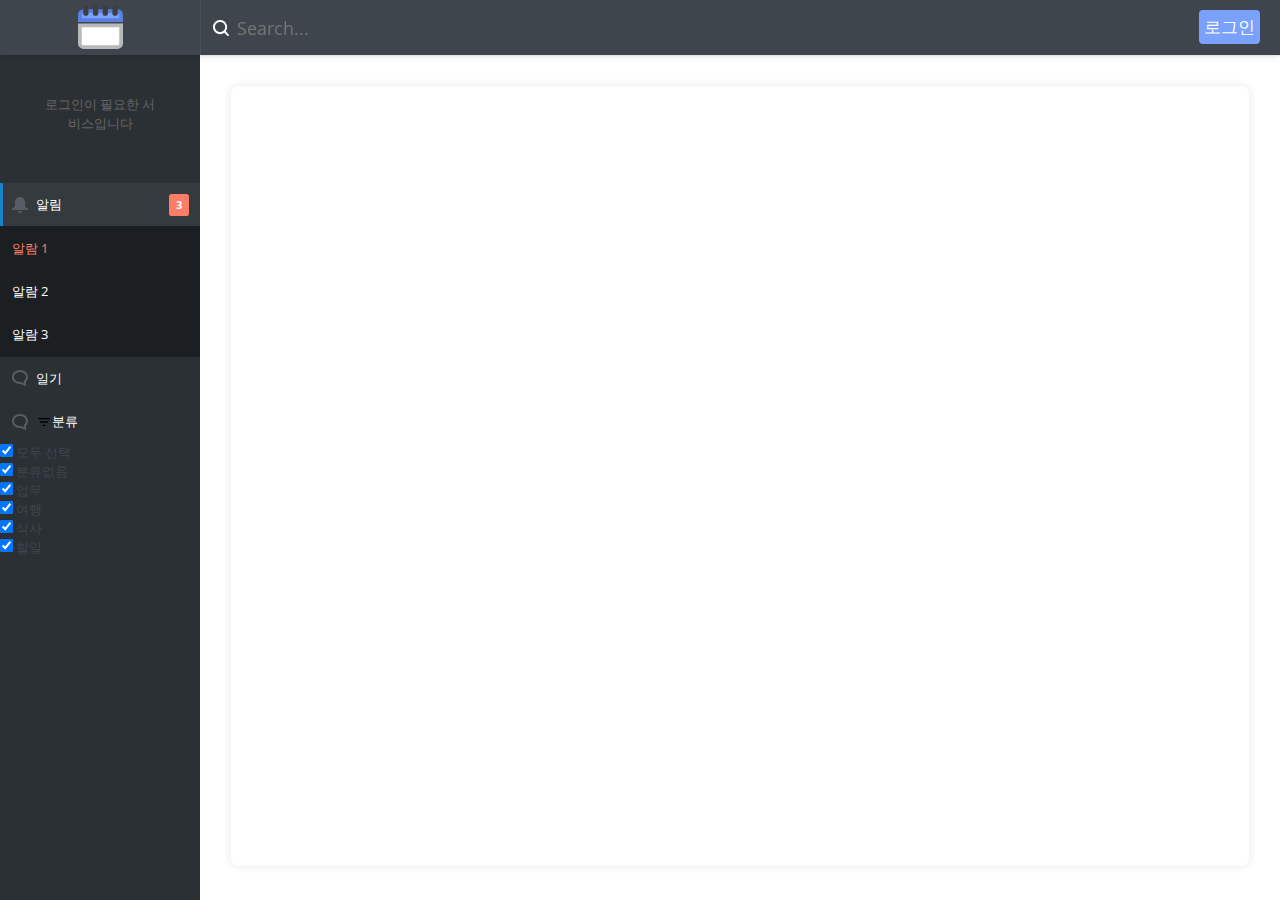
==== src/index.html @ 63f2b44f "feat : 분류 카테고리 체크 박스 추가" ====
<!doctype html>
<html lang="ko">

<head>
  <meta charset="UTF-8">
  <meta name="viewport" content="width=device-width, initial-scale=1">
  <script src="https://cdn.socket.io/4.5.4/socket.io.min.js"></script>
  <script>document.getElementsByTagName("html")[0].className += " js";</script>

  <!--풀캘린더 사용을 위한 링크-->
  <link href="https://cdn.jsdelivr.net/npm/fullcalendar@5.11.3/main.min.css" rel="stylesheet">
  <script src="https://cdn.jsdelivr.net/npm/fullcalendar@5.11.3/main.min.js"></script>
  <script src="assets\js\calendar.js"></script>

  <!-- 카카오맵 사용을 위한 링크 -->
  <script type="text/javascript"
    src="//dapi.kakao.com/v2/maps/sdk.js?appkey=04c334ec25b920fb97c780031378a28a&libraries=services"></script>

  <!-- css링크 -->
  <link rel="stylesheet" href="assets/css/reactive_asset.css"> <!-- 반응형 에셋 css-->
  <link rel="stylesheet" href="assets/css/global.css"> <!-- 전역 css -->

  <link rel="stylesheet" href="assets/css/main_page/main.css">
  <link rel="stylesheet" href="assets/css/main_page/modal.css">
  <link rel="stylesheet" href="assets/css/map.css">

  <!-- PWA -->
  <link rel="manifest" href="assets\manifest.json" />
  <meta name="apple-mobile-web-app-capable" content="yes">
  <meta name="apple-mobile-web-app-status-bar-style" content="black">
  <meta name="apple-mobile-web-app-title" content="EWP">
  <link rel="apple-touch-icon" href="assets/img/maskable_icon_x192.png">

  <script src="assets/js/userState.js"></script>
  <title>웹 일정 관리 프로젝트</title>
</head>

<body>
  <header class="cd-main-header js-cd-main-header">
    <div class="cd-logo-wrapper">
      <a href="#0" class="cd-logo"><img src="assets/img/icon.svg" alt="Logo"></a>
    </div>

    <div class="cd-search js-cd-search">
      <form>
        <input id="searchEvent" class="reset" type="search" placeholder="Search...">
      </form>
    </div>

    <button class="reset cd-nav-trigger js-cd-nav-trigger" aria-label="Toggle menu"><span></span></button>

    <ul class="cd-nav__list js-cd-nav__list">
      <li class="cd-nav__item cd-nav__item--has-children cd-nav__item--account js-cd-item--has-children"
        id="userAccount" style="display: none;">
        <a href="#0">
          <img src="assets/img/cd-avatar.svg" alt="avatar">
          <span id="userName">홍길동</span>
        </a>

        <ul class="cd-nav__sub-list">
          <li class="cd-nav__sub-item"><a href="#0">계정 관리</a></li>
          <li class="cd-nav__sub-item"><a href="#0">로그아웃</a></li>
        </ul>
      <li class="cd-nav__item" id="loginButton" style="display: block;">
        <a href="#0" class="login-btn">로그인</a>
      </li>
    </ul>

    </li>

  </header>

  <main class="cd-main-content">
    <nav class="cd-side-nav js-cd-side-nav">
      <ul class="cd-side__list js-cd-side__list">
        <!-- 프로필 영역 -->
        <li class="cd-side__item cd-side__profile" id="userProfile" style="display: none;">
          <div class="profile-image-container">
            <label for="profileUpload" class="profile-upload-label">
              <input type="file" id="profileUpload" style="display: none;">
              <svg viewBox="0 0 24 24" class="settings-icon" width="16" height="16">
                <path
                  d="M19.14,12.94c0.04-0.3,0.06-0.61,0.06-0.94c0-0.32-0.02-0.64-0.07-0.94l2.03-1.58c0.18-0.14,0.23-0.41,0.12-0.61 l-1.92-3.32c-0.12-0.22-0.37-0.29-0.59-0.22l-2.39,0.96c-0.5-0.38-1.03-0.7-1.62-0.94L14.4,2.81c-0.04-0.24-0.24-0.41-0.48-0.41 h-3.84c-0.24,0-0.43,0.17-0.47,0.41L9.25,5.35C8.66,5.59,8.12,5.92,7.63,6.29L5.24,5.33c-0.22-0.08-0.47,0-0.59,0.22L2.74,8.87 C2.62,9.08,2.66,9.34,2.86,9.48l2.03,1.58C4.84,11.36,4.8,11.69,4.8,12s0.02,0.64,0.07,0.94l-2.03,1.58 c-0.18,0.14-0.23,0.41-0.12,0.61l1.92,3.32c0.12,0.22,0.37,0.29,0.59,0.22l2.39-0.96c0.5,0.38,1.03,0.7,1.62,0.94l0.36,2.54 c0.05,0.24,0.24,0.41,0.48,0.41h3.84c0.24,0,0.44-0.17,0.47-0.41l0.36-2.54c0.59-0.24,1.13-0.56,1.62-0.94l2.39,0.96 c0.22,0.08,0.47,0,0.59-0.22l1.92-3.32c0.12-0.22,0.07-0.47-0.12-0.61L19.14,12.94z M12,15.6c-1.98,0-3.6-1.62-3.6-3.6 s1.62-3.6,3.6-3.6s3.6,1.62,3.6,3.6S13.98,15.6,12,15.6z" />
              </svg>
            </label>
            <div class="profile-image">
              <img src="assets/img/default-profile.png" id="profileImage">
            </div>
          </div>
          <div class="profile-info">
            <h3 class="profile-name">홍길동</h3>
            <p class="profile-id">#HONG</p>
            <p class="profile-bio">안녕하세요.</p>
          </div>
        </li>
        <li class="cd-side__item cd-side__profile" id="guestProfile" style="display: block;">
          <div class="guest-profile">
            <p class="guest-message">로그인이 필요한 서비스입니다</p>
          </div>
        </li>
        <!-- 프로필 영역 -->

        <!-- 이하 버튼 기능 미구현-->
        <li
          class="cd-side__item cd-side__item--has-children cd-side__item--notifications cd-side__item--selected js-cd-item--has-children">
          <a href="#0">알림<span class="cd-count">3</span></a>

          <ul class="cd-side__sub-list">
            <!-- 여기에 남은 시간순으로 정렬해서 가장 근접한 일정 3개 표시 -->
            <!-- <div>  -->
            <li class="cd-side__sub-item"><a aria-current="page" href="#0">알람 1</a></li>
            <li class="cd-side__sub-item"><a href="#0">알람 2</a></li>
            <li class="cd-side__sub-item"><a href="#0">알람 3</a></li>
            <!-- <div>  -->
          </ul>
        </li>

        <li class="cd-side__item cd-side__item--has-children cd-side__item--comments js-cd-item--has-children">
          <a href="#0">일기</a>
          <ul class="cd-side__sub-list">
            <li class="cd-side__sub-item"><a href="#0">일기 1</a></li>
            <li class="cd-side__sub-item"><a href="#0">일기 2</a></li>
            <li class="cd-side__sub-item"><a href="#0">일기 3</a></li>
          </ul>
        </li>

        <li
          class="cd-side__item cd-side__item--has-children cd-side__item--comments js-cd-item--has-children filter-section">
          <a href="#0">
            <svg class="filter-icon" viewBox="0 0 24 24" width="16" height="16">
              <path d="M10 18h4v-2h-4v2zM3 6v2h18V6H3zm3 7h12v-2H6v2z" />
            </svg>
            분류
          </a>
          <div class="filter">
            <div class="event_filter_wrapper all-select">
              <input id="selectAll" class="event_filter" type="checkbox" checked="true" />
              <label for="selectAll">모두 선택</label>
            </div>
            <div class="event_filter_wrapper">
              <input id="default" class="event_filter" name="event_filter_sel" type="checkbox" value="분류없음"
                checked="true" />
              <label for="default">분류없음</label>
            </div>
            <div class="event_filter_wrapper">
              <input id="business" class="event_filter" name="event_filter_sel" type="checkbox" value="업무"
                checked="true" />
              <label for="business">업무</label>
            </div>
            <div class="event_filter_wrapper">
              <input id="travel" class="event_filter" name="event_filter_sel" type="checkbox" value="여행"
                checked="true" />
              <label for="travel">여행</label>
            </div>
            <div class="event_filter_wrapper">
              <input id="meal" class="event_filter" name="event_filter_sel" type="checkbox" value="식사" checked="true" />
              <label for="meal">식사</label>
            </div>
            <div class="event_filter_wrapper">
              <input id="work" class="event_filter" name="event_filter_sel" type="checkbox" value="할일" checked="true" />
              <label for="work">할일</label>
            </div>
          </div>

        </li>
      </ul>
    </nav>

    <div class="cd-content-wrapper">
      <div class="calendar-container">
        <div id="calendar"></div>
      </div>
    </div>
  </main>

  <!-- 반응형 사이드바 구성을 위한 js 링크 -->
  <script src="assets/js/util.js"></script>
  <script src="assets/js/menu-aim.js"></script>
  <script src="assets/js/main.js"></script>
  <script src="assets/js/map.js"></script>
  <div id="modalContainer"></div>
  <!-- PWA -->
  <script>
    if ('serviceWorker' in navigator) {
      navigator.serviceWorker.register('assets/js/service-worker.js').then(() => {
        console.log('Service Worker registered!');
      });
    }
  </script>
</body>

</html>
---- src/assets/css/reactive_asset.css ----
@import url("https://fonts.googleapis.com/css?family=Open+Sans:300,400,700");

/* 이 css에서 1rem = 16px */

*,
*::after,
*::before {
    box-sizing: inherit
}

* {
    font: inherit
}

html,
body,
div,
span,
applet,
object,
iframe,
h1,
h2,
h3,
h4,
h5,
h6,
p,
blockquote,
pre,
a,
abbr,
acronym,
address,
big,
cite,
code,
del,
dfn,
em,
img,
ins,
kbd,
q,
s,
samp,
small,
strike,
strong,
sub,
sup,
tt,
var,
b,
u,
i,
center,
dl,
dt,
dd,
ol,
ul,
li,
fieldset,
form,
label,
legend,
table,
caption,
tbody,
tfoot,
thead,
tr,
th,
td,
article,
aside,
canvas,
details,
embed,
figure,
figcaption,
footer,
header,
hgroup,
menu,
nav,
output,
ruby,
section,
summary,
time,
mark,
audio,
video,
hr {
    margin: 0;
    padding: 0;
    border: 0
}

html {
    box-sizing: border-box
}

body {
    background-color: hsl(0, 0%, 100%);
    background-color: var(--color-bg, white)
}

article,
aside,
details,
figcaption,
figure,
footer,
header,
hgroup,
menu,
nav,
section,
main,
form legend {
    display: block
}

ol,
ul {
    list-style: none
}

blockquote,
q {
    quotes: none
}

button,
input,
textarea,
select {
    margin: 0
}

.btn,
.form-control,
.link,
.reset {
    background-color: transparent;
    padding: 0;
    border: 0;
    border-radius: 0;
    color: inherit;
    line-height: inherit;
    -webkit-appearance: none;
    -moz-appearance: none;
    appearance: none
}

select.form-control::-ms-expand {
    display: none
}

textarea {
    resize: vertical;
    overflow: auto;
    vertical-align: top
}

input::-ms-clear {
    display: none
}

table {
    border-collapse: collapse;
    border-spacing: 0
}

img,
video,
svg {
    max-width: 100%
}

[data-theme] {
    background-color: hsl(0, 0%, 100%);
    background-color: var(--color-bg, #fff);
    color: hsl(240, 4%, 20%);
    color: var(--color-contrast-high, #313135)
}

:root {
    --space-unit: 1em;
    --space-xxxxs: calc(0.125*var(--space-unit));
    --space-xxxs: calc(0.25*var(--space-unit));
    --space-xxs: calc(0.375*var(--space-unit));
    --space-xs: calc(0.5*var(--space-unit));
    --space-sm: calc(0.75*var(--space-unit));
    --space-md: calc(1.25*var(--space-unit));
    --space-lg: calc(2*var(--space-unit));
    --space-xl: calc(3.25*var(--space-unit));
    --space-xxl: calc(5.25*var(--space-unit));
    --space-xxxl: calc(8.5*var(--space-unit));
    --space-xxxxl: calc(13.75*var(--space-unit));
    --component-padding: var(--space-md)
}

:root {
    --max-width-xxs: 32rem;
    --max-width-xs: 38rem;
    --max-width-sm: 48rem;
    --max-width-md: 64rem;
    --max-width-lg: 80rem;
    --max-width-xl: 90rem;
    --max-width-xxl: 120rem
}

.container {
    width: calc(100% - 1.25em);
    width: calc(100% - 2*var(--component-padding));
    margin-left: auto;
    margin-right: auto
}



.max-width-xxs {
    max-width: 32rem;
    max-width: var(--max-width-xxs)
}

.max-width-xs {
    max-width: 38rem;
    max-width: var(--max-width-xs)
}

.max-width-sm {
    max-width: 48rem;
    max-width: var(--max-width-sm)
}

.max-width-md {
    max-width: 64rem;
    max-width: var(--max-width-md)
}

.max-width-lg {
    max-width: 80rem;
    max-width: var(--max-width-lg)
}

.max-width-xl {
    max-width: 90rem;
    max-width: var(--max-width-xl)
}

.max-width-xxl {
    max-width: 120rem;
    max-width: var(--max-width-xxl)
}

.max-width-adaptive-sm {
    max-width: 38rem;
    max-width: var(--max-width-xs)
}

@media (min-width: 64rem) {
    .max-width-adaptive-sm {
        max-width: 48rem;
        max-width: var(--max-width-sm)
    }
}

.max-width-adaptive-md {
    max-width: 38rem;
    max-width: var(--max-width-xs)
}

@media (min-width: 64rem) {
    .max-width-adaptive-md {
        max-width: 64rem;
        max-width: var(--max-width-md)
    }
}

.max-width-adaptive,
.max-width-adaptive-lg {
    max-width: 38rem;
    max-width: var(--max-width-xs)
}

@media (min-width: 64rem) {

    .max-width-adaptive,
    .max-width-adaptive-lg {
        max-width: 64rem;
        max-width: var(--max-width-md)
    }
}

@media (min-width: 90rem) {

    .max-width-adaptive,
    .max-width-adaptive-lg {
        max-width: 80rem;
        max-width: var(--max-width-lg)
    }
}

.max-width-adaptive-xl {
    max-width: 38rem;
    max-width: var(--max-width-xs)
}

@media (min-width: 64rem) {
    .max-width-adaptive-xl {
        max-width: 64rem;
        max-width: var(--max-width-md)
    }
}

@media (min-width: 90rem) {
    .max-width-adaptive-xl {
        max-width: 90rem;
        max-width: var(--max-width-xl)
    }
}

.grid {
    --grid-gap: 0px;
    display: -ms-flexbox;
    display: flex;
    -ms-flex-wrap: wrap;
    flex-wrap: wrap
}

.grid>* {
    -ms-flex-preferred-size: 100%;
    flex-basis: 100%
}

[class*="grid-gap"] {
    margin-bottom: 1em * -1;
    margin-bottom: calc(var(--grid-gap, 1em)*-1);
    margin-right: 1em * -1;
    margin-right: calc(var(--grid-gap, 1em)*-1)
}

[class*="grid-gap"]>* {
    margin-bottom: 1em;
    margin-bottom: var(--grid-gap, 1em);
    margin-right: 1em;
    margin-right: var(--grid-gap, 1em)
}

.grid-gap-xxxxs {
    --grid-gap: var(--space-xxxxs)
}

.grid-gap-xxxs {
    --grid-gap: var(--space-xxxs)
}

.grid-gap-xxs {
    --grid-gap: var(--space-xxs)
}

.grid-gap-xs {
    --grid-gap: var(--space-xs)
}

.grid-gap-sm {
    --grid-gap: var(--space-sm)
}

.grid-gap-md {
    --grid-gap: var(--space-md)
}

.grid-gap-lg {
    --grid-gap: var(--space-lg)
}

.grid-gap-xl {
    --grid-gap: var(--space-xl)
}

.grid-gap-xxl {
    --grid-gap: var(--space-xxl)
}

.grid-gap-xxxl {
    --grid-gap: var(--space-xxxl)
}

.grid-gap-xxxxl {
    --grid-gap: var(--space-xxxxl)
}

.col {
    -ms-flex-positive: 1;
    flex-grow: 1;
    -ms-flex-preferred-size: 0;
    flex-basis: 0;
    max-width: 100%
}

.col-1 {
    -ms-flex-preferred-size: calc(8.33% - 0.01px - 1em);
    -ms-flex-preferred-size: calc(8.33% - 0.01px - var(--grid-gap, 1em));
    flex-basis: calc(8.33% - 0.01px - 1em);
    flex-basis: calc(8.33% - 0.01px - var(--grid-gap, 1em));
    max-width: calc(8.33% - 0.01px - 1em);
    max-width: calc(8.33% - 0.01px - var(--grid-gap, 1em))
}

.col-2 {
    -ms-flex-preferred-size: calc(16.66% - 0.01px - 1em);
    -ms-flex-preferred-size: calc(16.66% - 0.01px - var(--grid-gap, 1em));
    flex-basis: calc(16.66% - 0.01px - 1em);
    flex-basis: calc(16.66% - 0.01px - var(--grid-gap, 1em));
    max-width: calc(16.66% - 0.01px - 1em);
    max-width: calc(16.66% - 0.01px - var(--grid-gap, 1em))
}

.col-3 {
    -ms-flex-preferred-size: calc(25% - 0.01px - 1em);
    -ms-flex-preferred-size: calc(25% - 0.01px - var(--grid-gap, 1em));
    flex-basis: calc(25% - 0.01px - 1em);
    flex-basis: calc(25% - 0.01px - var(--grid-gap, 1em));
    max-width: calc(25% - 0.01px - 1em);
    max-width: calc(25% - 0.01px - var(--grid-gap, 1em))
}

.col-4 {
    -ms-flex-preferred-size: calc(33.33% - 0.01px - 1em);
    -ms-flex-preferred-size: calc(33.33% - 0.01px - var(--grid-gap, 1em));
    flex-basis: calc(33.33% - 0.01px - 1em);
    flex-basis: calc(33.33% - 0.01px - var(--grid-gap, 1em));
    max-width: calc(33.33% - 0.01px - 1em);
    max-width: calc(33.33% - 0.01px - var(--grid-gap, 1em))
}

.col-5 {
    -ms-flex-preferred-size: calc(41.66% - 0.01px - 1em);
    -ms-flex-preferred-size: calc(41.66% - 0.01px - var(--grid-gap, 1em));
    flex-basis: calc(41.66% - 0.01px - 1em);
    flex-basis: calc(41.66% - 0.01px - var(--grid-gap, 1em));
    max-width: calc(41.66% - 0.01px - 1em);
    max-width: calc(41.66% - 0.01px - var(--grid-gap, 1em))
}

.col-6 {
    -ms-flex-preferred-size: calc(50% - 0.01px - 1em);
    -ms-flex-preferred-size: calc(50% - 0.01px - var(--grid-gap, 1em));
    flex-basis: calc(50% - 0.01px - 1em);
    flex-basis: calc(50% - 0.01px - var(--grid-gap, 1em));
    max-width: calc(50% - 0.01px - 1em);
    max-width: calc(50% - 0.01px - var(--grid-gap, 1em))
}

.col-7 {
    -ms-flex-preferred-size: calc(58.33% - 0.01px - 1em);
    -ms-flex-preferred-size: calc(58.33% - 0.01px - var(--grid-gap, 1em));
    flex-basis: calc(58.33% - 0.01px - 1em);
    flex-basis: calc(58.33% - 0.01px - var(--grid-gap, 1em));
    max-width: calc(58.33% - 0.01px - 1em);
    max-width: calc(58.33% - 0.01px - var(--grid-gap, 1em))
}

.col-8 {
    -ms-flex-preferred-size: calc(66.66% - 0.01px - 1em);
    -ms-flex-preferred-size: calc(66.66% - 0.01px - var(--grid-gap, 1em));
    flex-basis: calc(66.66% - 0.01px - 1em);
    flex-basis: calc(66.66% - 0.01px - var(--grid-gap, 1em));
    max-width: calc(66.66% - 0.01px - 1em);
    max-width: calc(66.66% - 0.01px - var(--grid-gap, 1em))
}

.col-9 {
    -ms-flex-preferred-size: calc(75% - 0.01px - 1em);
    -ms-flex-preferred-size: calc(75% - 0.01px - var(--grid-gap, 1em));
    flex-basis: calc(75% - 0.01px - 1em);
    flex-basis: calc(75% - 0.01px - var(--grid-gap, 1em));
    max-width: calc(75% - 0.01px - 1em);
    max-width: calc(75% - 0.01px - var(--grid-gap, 1em))
}

.col-10 {
    -ms-flex-preferred-size: calc(83.33% - 0.01px - 1em);
    -ms-flex-preferred-size: calc(83.33% - 0.01px - var(--grid-gap, 1em));
    flex-basis: calc(83.33% - 0.01px - 1em);
    flex-basis: calc(83.33% - 0.01px - var(--grid-gap, 1em));
    max-width: calc(83.33% - 0.01px - 1em);
    max-width: calc(83.33% - 0.01px - var(--grid-gap, 1em))
}

.col-11 {
    -ms-flex-preferred-size: calc(91.66% - 0.01px - 1em);
    -ms-flex-preferred-size: calc(91.66% - 0.01px - var(--grid-gap, 1em));
    flex-basis: calc(91.66% - 0.01px - 1em);
    flex-basis: calc(91.66% - 0.01px - var(--grid-gap, 1em));
    max-width: calc(91.66% - 0.01px - 1em);
    max-width: calc(91.66% - 0.01px - var(--grid-gap, 1em))
}

.col-12 {
    -ms-flex-preferred-size: calc(100% - 0.01px - 1em);
    -ms-flex-preferred-size: calc(100% - 0.01px - var(--grid-gap, 1em));
    flex-basis: calc(100% - 0.01px - 1em);
    flex-basis: calc(100% - 0.01px - var(--grid-gap, 1em));
    max-width: calc(100% - 0.01px - 1em);
    max-width: calc(100% - 0.01px - var(--grid-gap, 1em))
}

@media (min-width: 32rem) {
    .col\@xs {
        -ms-flex-positive: 1;
        flex-grow: 1;
        -ms-flex-preferred-size: 0;
        flex-basis: 0;
        max-width: 100%
    }

    .col-1\@xs {
        -ms-flex-preferred-size: calc(8.33% - 0.01px - 1em);
        -ms-flex-preferred-size: calc(8.33% - 0.01px - var(--grid-gap, 1em));
        flex-basis: calc(8.33% - 0.01px - 1em);
        flex-basis: calc(8.33% - 0.01px - var(--grid-gap, 1em));
        max-width: calc(8.33% - 0.01px - 1em);
        max-width: calc(8.33% - 0.01px - var(--grid-gap, 1em))
    }

    .col-2\@xs {
        -ms-flex-preferred-size: calc(16.66% - 0.01px - 1em);
        -ms-flex-preferred-size: calc(16.66% - 0.01px - var(--grid-gap, 1em));
        flex-basis: calc(16.66% - 0.01px - 1em);
        flex-basis: calc(16.66% - 0.01px - var(--grid-gap, 1em));
        max-width: calc(16.66% - 0.01px - 1em);
        max-width: calc(16.66% - 0.01px - var(--grid-gap, 1em))
    }

    .col-3\@xs {
        -ms-flex-preferred-size: calc(25% - 0.01px - 1em);
        -ms-flex-preferred-size: calc(25% - 0.01px - var(--grid-gap, 1em));
        flex-basis: calc(25% - 0.01px - 1em);
        flex-basis: calc(25% - 0.01px - var(--grid-gap, 1em));
        max-width: calc(25% - 0.01px - 1em);
        max-width: calc(25% - 0.01px - var(--grid-gap, 1em))
    }

    .col-4\@xs {
        -ms-flex-preferred-size: calc(33.33% - 0.01px - 1em);
        -ms-flex-preferred-size: calc(33.33% - 0.01px - var(--grid-gap, 1em));
        flex-basis: calc(33.33% - 0.01px - 1em);
        flex-basis: calc(33.33% - 0.01px - var(--grid-gap, 1em));
        max-width: calc(33.33% - 0.01px - 1em);
        max-width: calc(33.33% - 0.01px - var(--grid-gap, 1em))
    }

    .col-5\@xs {
        -ms-flex-preferred-size: calc(41.66% - 0.01px - 1em);
        -ms-flex-preferred-size: calc(41.66% - 0.01px - var(--grid-gap, 1em));
        flex-basis: calc(41.66% - 0.01px - 1em);
        flex-basis: calc(41.66% - 0.01px - var(--grid-gap, 1em));
        max-width: calc(41.66% - 0.01px - 1em);
        max-width: calc(41.66% - 0.01px - var(--grid-gap, 1em))
    }

    .col-6\@xs {
        -ms-flex-preferred-size: calc(50% - 0.01px - 1em);
        -ms-flex-preferred-size: calc(50% - 0.01px - var(--grid-gap, 1em));
        flex-basis: calc(50% - 0.01px - 1em);
        flex-basis: calc(50% - 0.01px - var(--grid-gap, 1em));
        max-width: calc(50% - 0.01px - 1em);
        max-width: calc(50% - 0.01px - var(--grid-gap, 1em))
    }

    .col-7\@xs {
        -ms-flex-preferred-size: calc(58.33% - 0.01px - 1em);
        -ms-flex-preferred-size: calc(58.33% - 0.01px - var(--grid-gap, 1em));
        flex-basis: calc(58.33% - 0.01px - 1em);
        flex-basis: calc(58.33% - 0.01px - var(--grid-gap, 1em));
        max-width: calc(58.33% - 0.01px - 1em);
        max-width: calc(58.33% - 0.01px - var(--grid-gap, 1em))
    }

    .col-8\@xs {
        -ms-flex-preferred-size: calc(66.66% - 0.01px - 1em);
        -ms-flex-preferred-size: calc(66.66% - 0.01px - var(--grid-gap, 1em));
        flex-basis: calc(66.66% - 0.01px - 1em);
        flex-basis: calc(66.66% - 0.01px - var(--grid-gap, 1em));
        max-width: calc(66.66% - 0.01px - 1em);
        max-width: calc(66.66% - 0.01px - var(--grid-gap, 1em))
    }

    .col-9\@xs {
        -ms-flex-preferred-size: calc(75% - 0.01px - 1em);
        -ms-flex-preferred-size: calc(75% - 0.01px - var(--grid-gap, 1em));
        flex-basis: calc(75% - 0.01px - 1em);
        flex-basis: calc(75% - 0.01px - var(--grid-gap, 1em));
        max-width: calc(75% - 0.01px - 1em);
        max-width: calc(75% - 0.01px - var(--grid-gap, 1em))
    }

    .col-10\@xs {
        -ms-flex-preferred-size: calc(83.33% - 0.01px - 1em);
        -ms-flex-preferred-size: calc(83.33% - 0.01px - var(--grid-gap, 1em));
        flex-basis: calc(83.33% - 0.01px - 1em);
        flex-basis: calc(83.33% - 0.01px - var(--grid-gap, 1em));
        max-width: calc(83.33% - 0.01px - 1em);
        max-width: calc(83.33% - 0.01px - var(--grid-gap, 1em))
    }

    .col-11\@xs {
        -ms-flex-preferred-size: calc(91.66% - 0.01px - 1em);
        -ms-flex-preferred-size: calc(91.66% - 0.01px - var(--grid-gap, 1em));
        flex-basis: calc(91.66% - 0.01px - 1em);
        flex-basis: calc(91.66% - 0.01px - var(--grid-gap, 1em));
        max-width: calc(91.66% - 0.01px - 1em);
        max-width: calc(91.66% - 0.01px - var(--grid-gap, 1em))
    }

    .col-12\@xs {
        -ms-flex-preferred-size: calc(100% - 0.01px - 1em);
        -ms-flex-preferred-size: calc(100% - 0.01px - var(--grid-gap, 1em));
        flex-basis: calc(100% - 0.01px - 1em);
        flex-basis: calc(100% - 0.01px - var(--grid-gap, 1em));
        max-width: calc(100% - 0.01px - 1em);
        max-width: calc(100% - 0.01px - var(--grid-gap, 1em))
    }
}

@media (min-width: 48rem) {
    .col\@sm {
        -ms-flex-positive: 1;
        flex-grow: 1;
        -ms-flex-preferred-size: 0;
        flex-basis: 0;
        max-width: 100%
    }

    .col-1\@sm {
        -ms-flex-preferred-size: calc(8.33% - 0.01px - 1em);
        -ms-flex-preferred-size: calc(8.33% - 0.01px - var(--grid-gap, 1em));
        flex-basis: calc(8.33% - 0.01px - 1em);
        flex-basis: calc(8.33% - 0.01px - var(--grid-gap, 1em));
        max-width: calc(8.33% - 0.01px - 1em);
        max-width: calc(8.33% - 0.01px - var(--grid-gap, 1em))
    }

    .col-2\@sm {
        -ms-flex-preferred-size: calc(16.66% - 0.01px - 1em);
        -ms-flex-preferred-size: calc(16.66% - 0.01px - var(--grid-gap, 1em));
        flex-basis: calc(16.66% - 0.01px - 1em);
        flex-basis: calc(16.66% - 0.01px - var(--grid-gap, 1em));
        max-width: calc(16.66% - 0.01px - 1em);
        max-width: calc(16.66% - 0.01px - var(--grid-gap, 1em))
    }

    .col-3\@sm {
        -ms-flex-preferred-size: calc(25% - 0.01px - 1em);
        -ms-flex-preferred-size: calc(25% - 0.01px - var(--grid-gap, 1em));
        flex-basis: calc(25% - 0.01px - 1em);
        flex-basis: calc(25% - 0.01px - var(--grid-gap, 1em));
        max-width: calc(25% - 0.01px - 1em);
        max-width: calc(25% - 0.01px - var(--grid-gap, 1em))
    }

    .col-4\@sm {
        -ms-flex-preferred-size: calc(33.33% - 0.01px - 1em);
        -ms-flex-preferred-size: calc(33.33% - 0.01px - var(--grid-gap, 1em));
        flex-basis: calc(33.33% - 0.01px - 1em);
        flex-basis: calc(33.33% - 0.01px - var(--grid-gap, 1em));
        max-width: calc(33.33% - 0.01px - 1em);
        max-width: calc(33.33% - 0.01px - var(--grid-gap, 1em))
    }

    .col-5\@sm {
        -ms-flex-preferred-size: calc(41.66% - 0.01px - 1em);
        -ms-flex-preferred-size: calc(41.66% - 0.01px - var(--grid-gap, 1em));
        flex-basis: calc(41.66% - 0.01px - 1em);
        flex-basis: calc(41.66% - 0.01px - var(--grid-gap, 1em));
        max-width: calc(41.66% - 0.01px - 1em);
        max-width: calc(41.66% - 0.01px - var(--grid-gap, 1em))
    }

    .col-6\@sm {
        -ms-flex-preferred-size: calc(50% - 0.01px - 1em);
        -ms-flex-preferred-size: calc(50% - 0.01px - var(--grid-gap, 1em));
        flex-basis: calc(50% - 0.01px - 1em);
        flex-basis: calc(50% - 0.01px - var(--grid-gap, 1em));
        max-width: calc(50% - 0.01px - 1em);
        max-width: calc(50% - 0.01px - var(--grid-gap, 1em))
    }

    .col-7\@sm {
        -ms-flex-preferred-size: calc(58.33% - 0.01px - 1em);
        -ms-flex-preferred-size: calc(58.33% - 0.01px - var(--grid-gap, 1em));
        flex-basis: calc(58.33% - 0.01px - 1em);
        flex-basis: calc(58.33% - 0.01px - var(--grid-gap, 1em));
        max-width: calc(58.33% - 0.01px - 1em);
        max-width: calc(58.33% - 0.01px - var(--grid-gap, 1em))
    }

    .col-8\@sm {
        -ms-flex-preferred-size: calc(66.66% - 0.01px - 1em);
        -ms-flex-preferred-size: calc(66.66% - 0.01px - var(--grid-gap, 1em));
        flex-basis: calc(66.66% - 0.01px - 1em);
        flex-basis: calc(66.66% - 0.01px - var(--grid-gap, 1em));
        max-width: calc(66.66% - 0.01px - 1em);
        max-width: calc(66.66% - 0.01px - var(--grid-gap, 1em))
    }

    .col-9\@sm {
        -ms-flex-preferred-size: calc(75% - 0.01px - 1em);
        -ms-flex-preferred-size: calc(75% - 0.01px - var(--grid-gap, 1em));
        flex-basis: calc(75% - 0.01px - 1em);
        flex-basis: calc(75% - 0.01px - var(--grid-gap, 1em));
        max-width: calc(75% - 0.01px - 1em);
        max-width: calc(75% - 0.01px - var(--grid-gap, 1em))
    }

    .col-10\@sm {
        -ms-flex-preferred-size: calc(83.33% - 0.01px - 1em);
        -ms-flex-preferred-size: calc(83.33% - 0.01px - var(--grid-gap, 1em));
        flex-basis: calc(83.33% - 0.01px - 1em);
        flex-basis: calc(83.33% - 0.01px - var(--grid-gap, 1em));
        max-width: calc(83.33% - 0.01px - 1em);
        max-width: calc(83.33% - 0.01px - var(--grid-gap, 1em))
    }

    .col-11\@sm {
        -ms-flex-preferred-size: calc(91.66% - 0.01px - 1em);
        -ms-flex-preferred-size: calc(91.66% - 0.01px - var(--grid-gap, 1em));
        flex-basis: calc(91.66% - 0.01px - 1em);
        flex-basis: calc(91.66% - 0.01px - var(--grid-gap, 1em));
        max-width: calc(91.66% - 0.01px - 1em);
        max-width: calc(91.66% - 0.01px - var(--grid-gap, 1em))
    }

    .col-12\@sm {
        -ms-flex-preferred-size: calc(100% - 0.01px - 1em);
        -ms-flex-preferred-size: calc(100% - 0.01px - var(--grid-gap, 1em));
        flex-basis: calc(100% - 0.01px - 1em);
        flex-basis: calc(100% - 0.01px - var(--grid-gap, 1em));
        max-width: calc(100% - 0.01px - 1em);
        max-width: calc(100% - 0.01px - var(--grid-gap, 1em))
    }
}

@media (min-width: 64rem) {
    .col\@md {
        -ms-flex-positive: 1;
        flex-grow: 1;
        -ms-flex-preferred-size: 0;
        flex-basis: 0;
        max-width: 100%
    }

    .col-1\@md {
        -ms-flex-preferred-size: calc(8.33% - 0.01px - 1em);
        -ms-flex-preferred-size: calc(8.33% - 0.01px - var(--grid-gap, 1em));
        flex-basis: calc(8.33% - 0.01px - 1em);
        flex-basis: calc(8.33% - 0.01px - var(--grid-gap, 1em));
        max-width: calc(8.33% - 0.01px - 1em);
        max-width: calc(8.33% - 0.01px - var(--grid-gap, 1em))
    }

    .col-2\@md {
        -ms-flex-preferred-size: calc(16.66% - 0.01px - 1em);
        -ms-flex-preferred-size: calc(16.66% - 0.01px - var(--grid-gap, 1em));
        flex-basis: calc(16.66% - 0.01px - 1em);
        flex-basis: calc(16.66% - 0.01px - var(--grid-gap, 1em));
        max-width: calc(16.66% - 0.01px - 1em);
        max-width: calc(16.66% - 0.01px - var(--grid-gap, 1em))
    }

    .col-3\@md {
        -ms-flex-preferred-size: calc(25% - 0.01px - 1em);
        -ms-flex-preferred-size: calc(25% - 0.01px - var(--grid-gap, 1em));
        flex-basis: calc(25% - 0.01px - 1em);
        flex-basis: calc(25% - 0.01px - var(--grid-gap, 1em));
        max-width: calc(25% - 0.01px - 1em);
        max-width: calc(25% - 0.01px - var(--grid-gap, 1em))
    }

    .col-4\@md {
        -ms-flex-preferred-size: calc(33.33% - 0.01px - 1em);
        -ms-flex-preferred-size: calc(33.33% - 0.01px - var(--grid-gap, 1em));
        flex-basis: calc(33.33% - 0.01px - 1em);
        flex-basis: calc(33.33% - 0.01px - var(--grid-gap, 1em));
        max-width: calc(33.33% - 0.01px - 1em);
        max-width: calc(33.33% - 0.01px - var(--grid-gap, 1em))
    }

    .col-5\@md {
        -ms-flex-preferred-size: calc(41.66% - 0.01px - 1em);
        -ms-flex-preferred-size: calc(41.66% - 0.01px - var(--grid-gap, 1em));
        flex-basis: calc(41.66% - 0.01px - 1em);
        flex-basis: calc(41.66% - 0.01px - var(--grid-gap, 1em));
        max-width: calc(41.66% - 0.01px - 1em);
        max-width: calc(41.66% - 0.01px - var(--grid-gap, 1em))
    }

    .col-6\@md {
        -ms-flex-preferred-size: calc(50% - 0.01px - 1em);
        -ms-flex-preferred-size: calc(50% - 0.01px - var(--grid-gap, 1em));
        flex-basis: calc(50% - 0.01px - 1em);
        flex-basis: calc(50% - 0.01px - var(--grid-gap, 1em));
        max-width: calc(50% - 0.01px - 1em);
        max-width: calc(50% - 0.01px - var(--grid-gap, 1em))
    }

    .col-7\@md {
        -ms-flex-preferred-size: calc(58.33% - 0.01px - 1em);
        -ms-flex-preferred-size: calc(58.33% - 0.01px - var(--grid-gap, 1em));
        flex-basis: calc(58.33% - 0.01px - 1em);
        flex-basis: calc(58.33% - 0.01px - var(--grid-gap, 1em));
        max-width: calc(58.33% - 0.01px - 1em);
        max-width: calc(58.33% - 0.01px - var(--grid-gap, 1em))
    }

    .col-8\@md {
        -ms-flex-preferred-size: calc(66.66% - 0.01px - 1em);
        -ms-flex-preferred-size: calc(66.66% - 0.01px - var(--grid-gap, 1em));
        flex-basis: calc(66.66% - 0.01px - 1em);
        flex-basis: calc(66.66% - 0.01px - var(--grid-gap, 1em));
        max-width: calc(66.66% - 0.01px - 1em);
        max-width: calc(66.66% - 0.01px - var(--grid-gap, 1em))
    }

    .col-9\@md {
        -ms-flex-preferred-size: calc(75% - 0.01px - 1em);
        -ms-flex-preferred-size: calc(75% - 0.01px - var(--grid-gap, 1em));
        flex-basis: calc(75% - 0.01px - 1em);
        flex-basis: calc(75% - 0.01px - var(--grid-gap, 1em));
        max-width: calc(75% - 0.01px - 1em);
        max-width: calc(75% - 0.01px - var(--grid-gap, 1em))
    }

    .col-10\@md {
        -ms-flex-preferred-size: calc(83.33% - 0.01px - 1em);
        -ms-flex-preferred-size: calc(83.33% - 0.01px - var(--grid-gap, 1em));
        flex-basis: calc(83.33% - 0.01px - 1em);
        flex-basis: calc(83.33% - 0.01px - var(--grid-gap, 1em));
        max-width: calc(83.33% - 0.01px - 1em);
        max-width: calc(83.33% - 0.01px - var(--grid-gap, 1em))
    }

    .col-11\@md {
        -ms-flex-preferred-size: calc(91.66% - 0.01px - 1em);
        -ms-flex-preferred-size: calc(91.66% - 0.01px - var(--grid-gap, 1em));
        flex-basis: calc(91.66% - 0.01px - 1em);
        flex-basis: calc(91.66% - 0.01px - var(--grid-gap, 1em));
        max-width: calc(91.66% - 0.01px - 1em);
        max-width: calc(91.66% - 0.01px - var(--grid-gap, 1em))
    }

    .col-12\@md {
        -ms-flex-preferred-size: calc(100% - 0.01px - 1em);
        -ms-flex-preferred-size: calc(100% - 0.01px - var(--grid-gap, 1em));
        flex-basis: calc(100% - 0.01px - 1em);
        flex-basis: calc(100% - 0.01px - var(--grid-gap, 1em));
        max-width: calc(100% - 0.01px - 1em);
        max-width: calc(100% - 0.01px - var(--grid-gap, 1em))
    }
}

@media (min-width: 80rem) {
    .col\@lg {
        -ms-flex-positive: 1;
        flex-grow: 1;
        -ms-flex-preferred-size: 0;
        flex-basis: 0;
        max-width: 100%
    }

    .col-1\@lg {
        -ms-flex-preferred-size: calc(8.33% - 0.01px - 1em);
        -ms-flex-preferred-size: calc(8.33% - 0.01px - var(--grid-gap, 1em));
        flex-basis: calc(8.33% - 0.01px - 1em);
        flex-basis: calc(8.33% - 0.01px - var(--grid-gap, 1em));
        max-width: calc(8.33% - 0.01px - 1em);
        max-width: calc(8.33% - 0.01px - var(--grid-gap, 1em))
    }

    .col-2\@lg {
        -ms-flex-preferred-size: calc(16.66% - 0.01px - 1em);
        -ms-flex-preferred-size: calc(16.66% - 0.01px - var(--grid-gap, 1em));
        flex-basis: calc(16.66% - 0.01px - 1em);
        flex-basis: calc(16.66% - 0.01px - var(--grid-gap, 1em));
        max-width: calc(16.66% - 0.01px - 1em);
        max-width: calc(16.66% - 0.01px - var(--grid-gap, 1em))
    }

    .col-3\@lg {
        -ms-flex-preferred-size: calc(25% - 0.01px - 1em);
        -ms-flex-preferred-size: calc(25% - 0.01px - var(--grid-gap, 1em));
        flex-basis: calc(25% - 0.01px - 1em);
        flex-basis: calc(25% - 0.01px - var(--grid-gap, 1em));
        max-width: calc(25% - 0.01px - 1em);
        max-width: calc(25% - 0.01px - var(--grid-gap, 1em))
    }

    .col-4\@lg {
        -ms-flex-preferred-size: calc(33.33% - 0.01px - 1em);
        -ms-flex-preferred-size: calc(33.33% - 0.01px - var(--grid-gap, 1em));
        flex-basis: calc(33.33% - 0.01px - 1em);
        flex-basis: calc(33.33% - 0.01px - var(--grid-gap, 1em));
        max-width: calc(33.33% - 0.01px - 1em);
        max-width: calc(33.33% - 0.01px - var(--grid-gap, 1em))
    }

    .col-5\@lg {
        -ms-flex-preferred-size: calc(41.66% - 0.01px - 1em);
        -ms-flex-preferred-size: calc(41.66% - 0.01px - var(--grid-gap, 1em));
        flex-basis: calc(41.66% - 0.01px - 1em);
        flex-basis: calc(41.66% - 0.01px - var(--grid-gap, 1em));
        max-width: calc(41.66% - 0.01px - 1em);
        max-width: calc(41.66% - 0.01px - var(--grid-gap, 1em))
    }

    .col-6\@lg {
        -ms-flex-preferred-size: calc(50% - 0.01px - 1em);
        -ms-flex-preferred-size: calc(50% - 0.01px - var(--grid-gap, 1em));
        flex-basis: calc(50% - 0.01px - 1em);
        flex-basis: calc(50% - 0.01px - var(--grid-gap, 1em));
        max-width: calc(50% - 0.01px - 1em);
        max-width: calc(50% - 0.01px - var(--grid-gap, 1em))
    }

    .col-7\@lg {
        -ms-flex-preferred-size: calc(58.33% - 0.01px - 1em);
        -ms-flex-preferred-size: calc(58.33% - 0.01px - var(--grid-gap, 1em));
        flex-basis: calc(58.33% - 0.01px - 1em);
        flex-basis: calc(58.33% - 0.01px - var(--grid-gap, 1em));
        max-width: calc(58.33% - 0.01px - 1em);
        max-width: calc(58.33% - 0.01px - var(--grid-gap, 1em))
    }

    .col-8\@lg {
        -ms-flex-preferred-size: calc(66.66% - 0.01px - 1em);
        -ms-flex-preferred-size: calc(66.66% - 0.01px - var(--grid-gap, 1em));
        flex-basis: calc(66.66% - 0.01px - 1em);
        flex-basis: calc(66.66% - 0.01px - var(--grid-gap, 1em));
        max-width: calc(66.66% - 0.01px - 1em);
        max-width: calc(66.66% - 0.01px - var(--grid-gap, 1em))
    }

    .col-9\@lg {
        -ms-flex-preferred-size: calc(75% - 0.01px - 1em);
        -ms-flex-preferred-size: calc(75% - 0.01px - var(--grid-gap, 1em));
        flex-basis: calc(75% - 0.01px - 1em);
        flex-basis: calc(75% - 0.01px - var(--grid-gap, 1em));
        max-width: calc(75% - 0.01px - 1em);
        max-width: calc(75% - 0.01px - var(--grid-gap, 1em))
    }

    .col-10\@lg {
        -ms-flex-preferred-size: calc(83.33% - 0.01px - 1em);
        -ms-flex-preferred-size: calc(83.33% - 0.01px - var(--grid-gap, 1em));
        flex-basis: calc(83.33% - 0.01px - 1em);
        flex-basis: calc(83.33% - 0.01px - var(--grid-gap, 1em));
        max-width: calc(83.33% - 0.01px - 1em);
        max-width: calc(83.33% - 0.01px - var(--grid-gap, 1em))
    }

    .col-11\@lg {
        -ms-flex-preferred-size: calc(91.66% - 0.01px - 1em);
        -ms-flex-preferred-size: calc(91.66% - 0.01px - var(--grid-gap, 1em));
        flex-basis: calc(91.66% - 0.01px - 1em);
        flex-basis: calc(91.66% - 0.01px - var(--grid-gap, 1em));
        max-width: calc(91.66% - 0.01px - 1em);
        max-width: calc(91.66% - 0.01px - var(--grid-gap, 1em))
    }

    .col-12\@lg {
        -ms-flex-preferred-size: calc(100% - 0.01px - 1em);
        -ms-flex-preferred-size: calc(100% - 0.01px - var(--grid-gap, 1em));
        flex-basis: calc(100% - 0.01px - 1em);
        flex-basis: calc(100% - 0.01px - var(--grid-gap, 1em));
        max-width: calc(100% - 0.01px - 1em);
        max-width: calc(100% - 0.01px - var(--grid-gap, 1em))
    }
}

@media (min-width: 90rem) {
    .col\@xl {
        -ms-flex-positive: 1;
        flex-grow: 1;
        -ms-flex-preferred-size: 0;
        flex-basis: 0;
        max-width: 100%
    }

    .col-1\@xl {
        -ms-flex-preferred-size: calc(8.33% - 0.01px - 1em);
        -ms-flex-preferred-size: calc(8.33% - 0.01px - var(--grid-gap, 1em));
        flex-basis: calc(8.33% - 0.01px - 1em);
        flex-basis: calc(8.33% - 0.01px - var(--grid-gap, 1em));
        max-width: calc(8.33% - 0.01px - 1em);
        max-width: calc(8.33% - 0.01px - var(--grid-gap, 1em))
    }

    .col-2\@xl {
        -ms-flex-preferred-size: calc(16.66% - 0.01px - 1em);
        -ms-flex-preferred-size: calc(16.66% - 0.01px - var(--grid-gap, 1em));
        flex-basis: calc(16.66% - 0.01px - 1em);
        flex-basis: calc(16.66% - 0.01px - var(--grid-gap, 1em));
        max-width: calc(16.66% - 0.01px - 1em);
        max-width: calc(16.66% - 0.01px - var(--grid-gap, 1em))
    }

    .col-3\@xl {
        -ms-flex-preferred-size: calc(25% - 0.01px - 1em);
        -ms-flex-preferred-size: calc(25% - 0.01px - var(--grid-gap, 1em));
        flex-basis: calc(25% - 0.01px - 1em);
        flex-basis: calc(25% - 0.01px - var(--grid-gap, 1em));
        max-width: calc(25% - 0.01px - 1em);
        max-width: calc(25% - 0.01px - var(--grid-gap, 1em))
    }

    .col-4\@xl {
        -ms-flex-preferred-size: calc(33.33% - 0.01px - 1em);
        -ms-flex-preferred-size: calc(33.33% - 0.01px - var(--grid-gap, 1em));
        flex-basis: calc(33.33% - 0.01px - 1em);
        flex-basis: calc(33.33% - 0.01px - var(--grid-gap, 1em));
        max-width: calc(33.33% - 0.01px - 1em);
        max-width: calc(33.33% - 0.01px - var(--grid-gap, 1em))
    }

    .col-5\@xl {
        -ms-flex-preferred-size: calc(41.66% - 0.01px - 1em);
        -ms-flex-preferred-size: calc(41.66% - 0.01px - var(--grid-gap, 1em));
        flex-basis: calc(41.66% - 0.01px - 1em);
        flex-basis: calc(41.66% - 0.01px - var(--grid-gap, 1em));
        max-width: calc(41.66% - 0.01px - 1em);
        max-width: calc(41.66% - 0.01px - var(--grid-gap, 1em))
    }

    .col-6\@xl {
        -ms-flex-preferred-size: calc(50% - 0.01px - 1em);
        -ms-flex-preferred-size: calc(50% - 0.01px - var(--grid-gap, 1em));
        flex-basis: calc(50% - 0.01px - 1em);
        flex-basis: calc(50% - 0.01px - var(--grid-gap, 1em));
        max-width: calc(50% - 0.01px - 1em);
        max-width: calc(50% - 0.01px - var(--grid-gap, 1em))
    }

    .col-7\@xl {
        -ms-flex-preferred-size: calc(58.33% - 0.01px - 1em);
        -ms-flex-preferred-size: calc(58.33% - 0.01px - var(--grid-gap, 1em));
        flex-basis: calc(58.33% - 0.01px - 1em);
        flex-basis: calc(58.33% - 0.01px - var(--grid-gap, 1em));
        max-width: calc(58.33% - 0.01px - 1em);
        max-width: calc(58.33% - 0.01px - var(--grid-gap, 1em))
    }

    .col-8\@xl {
        -ms-flex-preferred-size: calc(66.66% - 0.01px - 1em);
        -ms-flex-preferred-size: calc(66.66% - 0.01px - var(--grid-gap, 1em));
        flex-basis: calc(66.66% - 0.01px - 1em);
        flex-basis: calc(66.66% - 0.01px - var(--grid-gap, 1em));
        max-width: calc(66.66% - 0.01px - 1em);
        max-width: calc(66.66% - 0.01px - var(--grid-gap, 1em))
    }

    .col-9\@xl {
        -ms-flex-preferred-size: calc(75% - 0.01px - 1em);
        -ms-flex-preferred-size: calc(75% - 0.01px - var(--grid-gap, 1em));
        flex-basis: calc(75% - 0.01px - 1em);
        flex-basis: calc(75% - 0.01px - var(--grid-gap, 1em));
        max-width: calc(75% - 0.01px - 1em);
        max-width: calc(75% - 0.01px - var(--grid-gap, 1em))
    }

    .col-10\@xl {
        -ms-flex-preferred-size: calc(83.33% - 0.01px - 1em);
        -ms-flex-preferred-size: calc(83.33% - 0.01px - var(--grid-gap, 1em));
        flex-basis: calc(83.33% - 0.01px - 1em);
        flex-basis: calc(83.33% - 0.01px - var(--grid-gap, 1em));
        max-width: calc(83.33% - 0.01px - 1em);
        max-width: calc(83.33% - 0.01px - var(--grid-gap, 1em))
    }

    .col-11\@xl {
        -ms-flex-preferred-size: calc(91.66% - 0.01px - 1em);
        -ms-flex-preferred-size: calc(91.66% - 0.01px - var(--grid-gap, 1em));
        flex-basis: calc(91.66% - 0.01px - 1em);
        flex-basis: calc(91.66% - 0.01px - var(--grid-gap, 1em));
        max-width: calc(91.66% - 0.01px - 1em);
        max-width: calc(91.66% - 0.01px - var(--grid-gap, 1em))
    }

    .col-12\@xl {
        -ms-flex-preferred-size: calc(100% - 0.01px - 1em);
        -ms-flex-preferred-size: calc(100% - 0.01px - var(--grid-gap, 1em));
        flex-basis: calc(100% - 0.01px - 1em);
        flex-basis: calc(100% - 0.01px - var(--grid-gap, 1em));
        max-width: calc(100% - 0.01px - 1em);
        max-width: calc(100% - 0.01px - var(--grid-gap, 1em))
    }
}

:root {
    --radius-sm: calc(var(--radius, 0.25em)/2);
    --radius-md: var(--radius, 0.25em);
    --radius-lg: calc(var(--radius, 0.25em)*2);
    --shadow-sm: 0 1px 2px rgba(0, 0, 0, .085), 0 1px 8px rgba(0, 0, 0, .1);
    --shadow-md: 0 1px 8px rgba(0, 0, 0, .1), 0 8px 24px rgba(0, 0, 0, .15);
    --shadow-lg: 0 1px 8px rgba(0, 0, 0, .1), 0 16px 48px rgba(0, 0, 0, .1), 0 24px 60px rgba(0, 0, 0, .1);
    --bounce: cubic-bezier(0.175, 0.885, 0.32, 1.275);
    --ease-in-out: cubic-bezier(0.645, 0.045, 0.355, 1);
    --ease-in: cubic-bezier(0.55, 0.055, 0.675, 0.19);
    --ease-out: cubic-bezier(0.215, 0.61, 0.355, 1)
}

:root {
    --body-line-height: 1.4;
    --heading-line-height: 1.2
}

body {
    font-size: 1em;
    font-size: var(--text-base-size, 1em);
    font-family: 'Open Sans', sans-serif;
    font-family: var(--font-primary, sans-serif);
    color: hsl(240, 4%, 20%);
    color: var(--color-contrast-high, #313135)
}

h1,
h2,
h3,
h4 {
    color: hsl(240, 8%, 12%);
    color: var(--color-contrast-higher, #1c1c21);
    line-height: 1.2;
    line-height: var(--heading-line-height, 1.2)
}

.text-xxxl {
    font-size: 2.48832em;
    font-size: var(--text-xxxl, 2.488em)
}

h1,
.text-xxl {
    font-size: 2.0736em;
    font-size: var(--text-xxl, 2.074em)
}

h2,
.text-xl {
    font-size: 1.728em;
    font-size: var(--text-xl, 1.728em)
}

h3,
.text-lg {
    font-size: 1.44em;
    font-size: var(--text-lg, 1.44em)
}

h4,
.text-md {
    font-size: 1.2em;
    font-size: var(--text-md, 1.2em)
}

small,
.text-sm {
    font-size: 0.83333em;
    font-size: var(--text-sm, 0.833em)
}

.text-xs {
    font-size: 0.69444em;
    font-size: var(--text-xs, 0.694em)
}

a,
.link {
    color: hsl(220, 90%, 56%);
    color: var(--color-primary, #2a6df4);
    text-decoration: underline
}

strong,
.text-bold {
    font-weight: bold
}

s {
    text-decoration: line-through
}

u,
.text-underline {
    text-decoration: underline
}

.text-component {
    --component-body-line-height: calc(var(--body-line-height)*var(--line-height-multiplier, 1));
    --component-heading-line-height: calc(var(--heading-line-height)*var(--line-height-multiplier, 1))
}

.text-component h1,
.text-component h2,
.text-component h3,
.text-component h4 {
    line-height: 1.2;
    line-height: var(--component-heading-line-height, 1.2);
    margin-bottom: 0.25em;
    margin-bottom: calc(var(--space-xxxs)*var(--text-vspace-multiplier, 1))
}

.text-component h2,
.text-component h3,
.text-component h4 {
    margin-top: 0.75em;
    margin-top: calc(var(--space-sm)*var(--text-vspace-multiplier, 1))
}

.text-component p,
.text-component blockquote,
.text-component ul li,
.text-component ol li {
    line-height: 1.4;
    line-height: var(--component-body-line-height)
}

.text-component ul,
.text-component ol,
.text-component p,
.text-component blockquote,
.text-component .text-component__block {
    margin-bottom: 0.75em;
    margin-bottom: calc(var(--space-sm)*var(--text-vspace-multiplier, 1))
}

.text-component ul,
.text-component ol {
    padding-left: 1em
}

.text-component ul {
    list-style-type: disc
}

.text-component ol {
    list-style-type: decimal
}

.text-component img {
    display: block;
    margin: 0 auto
}

.text-component figcaption {
    text-align: center;
    margin-top: 0.5em;
    margin-top: var(--space-xs)
}

.text-component em {
    font-style: italic
}

.text-component hr {
    margin-top: 2em;
    margin-top: calc(var(--space-lg)*var(--text-vspace-multiplier, 1));
    margin-bottom: 2em;
    margin-bottom: calc(var(--space-lg)*var(--text-vspace-multiplier, 1));
    margin-left: auto;
    margin-right: auto
}

.text-component>*:first-child {
    margin-top: 0
}

.text-component>*:last-child {
    margin-bottom: 0
}

.text-component__block--full-width {
    width: 100vw;
    margin-left: calc(50% - 50vw)
}

@media (min-width: 48rem) {

    .text-component__block--left,
    .text-component__block--right {
        width: 45%
    }

    .text-component__block--left img,
    .text-component__block--right img {
        width: 100%
    }

    .text-component__block--left {
        float: left;
        margin-right: 0.75em;
        margin-right: calc(var(--space-sm)*var(--text-vspace-multiplier, 1))
    }

    .text-component__block--right {
        float: right;
        margin-left: 0.75em;
        margin-left: calc(var(--space-sm)*var(--text-vspace-multiplier, 1))
    }
}

@media (min-width: 90rem) {
    .text-component__block--outset {
        width: calc(100% + 10.5em);
        width: calc(100% + 2*var(--space-xxl))
    }

    .text-component__block--outset img {
        width: 100%
    }

    .text-component__block--outset:not(.text-component__block--right) {
        margin-left: -5.25em;
        margin-left: calc(-1*var(--space-xxl))
    }

    .text-component__block--left,
    .text-component__block--right {
        width: 50%
    }

    .text-component__block--right.text-component__block--outset {
        margin-right: -5.25em;
        margin-right: calc(-1*var(--space-xxl))
    }
}

:root {
    --icon-xxs: 12px;
    --icon-xs: 16px;
    --icon-sm: 24px;
    --icon-md: 32px;
    --icon-lg: 48px;
    --icon-xl: 64px;
    --icon-xxl: 128px
}

.icon {
    display: inline-block;
    color: inherit;
    fill: currentColor;
    height: 1em;
    width: 1em;
    line-height: 1;
    -ms-flex-negative: 0;
    flex-shrink: 0
}

.icon--xxs {
    font-size: 12px;
    font-size: var(--icon-xxs)
}

.icon--xs {
    font-size: 16px;
    font-size: var(--icon-xs)
}

.icon--sm {
    font-size: 24px;
    font-size: var(--icon-sm)
}

.icon--md {
    font-size: 32px;
    font-size: var(--icon-md)
}

.icon--lg {
    font-size: 48px;
    font-size: var(--icon-lg)
}

.icon--xl {
    font-size: 64px;
    font-size: var(--icon-xl)
}

.icon--xxl {
    font-size: 128px;
    font-size: var(--icon-xxl)
}

.icon--is-spinning {
    -webkit-animation: icon-spin 1s infinite linear;
    animation: icon-spin 1s infinite linear
}

@-webkit-keyframes icon-spin {
    0% {
        -webkit-transform: rotate(0deg);
        transform: rotate(0deg)
    }

    100% {
        -webkit-transform: rotate(360deg);
        transform: rotate(360deg)
    }
}

@keyframes icon-spin {
    0% {
        -webkit-transform: rotate(0deg);
        transform: rotate(0deg)
    }

    100% {
        -webkit-transform: rotate(360deg);
        transform: rotate(360deg)
    }
}

.icon use {
    color: inherit;
    fill: currentColor
}

.btn {
    position: relative;
    display: -ms-inline-flexbox;
    display: inline-flex;
    -ms-flex-pack: center;
    justify-content: center;
    -ms-flex-align: center;
    align-items: center;
    white-space: nowrap;
    text-decoration: none;
    line-height: 1;
    font-size: 1em;
    font-size: var(--btn-font-size, 1em);
    padding-top: 0.5em;
    padding-top: var(--btn-padding-y, 0.5em);
    padding-bottom: 0.5em;
    padding-bottom: var(--btn-padding-y, 0.5em);
    padding-left: 0.75em;
    padding-left: var(--btn-padding-x, 0.75em);
    padding-right: 0.75em;
    padding-right: var(--btn-padding-x, 0.75em);
    border-radius: 0.25em;
    border-radius: var(--btn-radius, 0.25em)
}

.btn--primary {
    background-color: hsl(220, 90%, 56%);
    background-color: var(--color-primary, #2a6df4);
    color: hsl(0, 0%, 100%);
    color: var(--color-white, #fff)
}

.btn--subtle {
    background-color: hsl(240, 1%, 83%);
    background-color: var(--color-contrast-low, #d3d3d4);
    color: hsl(240, 8%, 12%);
    color: var(--color-contrast-higher, #1c1c21)
}

.btn--accent {
    background-color: hsl(355, 90%, 61%);
    background-color: var(--color-accent, #f54251);
    color: hsl(0, 0%, 100%);
    color: var(--color-white, #fff)
}

.btn--disabled {
    cursor: not-allowed
}

.btn--sm {
    font-size: 0.8em;
    font-size: var(--btn-font-size-sm, 0.8em)
}

.btn--md {
    font-size: 1.2em;
    font-size: var(--btn-font-size-md, 1.2em)
}

.btn--lg {
    font-size: 1.4em;
    font-size: var(--btn-font-size-lg, 1.4em)
}

.btn--icon {
    padding: 0.5em;
    padding: var(--btn-padding-y, 0.5em)
}

.form-control {
    background-color: hsl(0, 0%, 100%);
    background-color: var(--color-bg, #f2f2f2);
    padding-top: 0.5em;
    padding-top: var(--form-control-padding-y, 0.5em);
    padding-bottom: 0.5em;
    padding-bottom: var(--form-control-padding-y, 0.5em);
    padding-left: 0.75em;
    padding-left: var(--form-control-padding-x, 0.75em);
    padding-right: 0.75em;
    padding-right: var(--form-control-padding-x, 0.75em);
    border-radius: 0.25em;
    border-radius: var(--form-control-radius, 0.25em)
}

.form-control::-webkit-input-placeholder {
    color: hsl(240, 1%, 48%);
    color: var(--color-contrast-medium, #79797c)
}

.form-control::-moz-placeholder {
    opacity: 1;
    color: hsl(240, 1%, 48%);
    color: var(--color-contrast-medium, #79797c)
}

.form-control:-ms-input-placeholder {
    color: hsl(240, 1%, 48%);
    color: var(--color-contrast-medium, #79797c)
}

.form-control:-moz-placeholder {
    color: hsl(240, 1%, 48%);
    color: var(--color-contrast-medium, #79797c)
}

.form-control[disabled],
.form-control[readonly] {
    cursor: not-allowed
}

.form-legend {
    color: hsl(240, 8%, 12%);
    color: var(--color-contrast-higher, #1c1c21);
    line-height: 1.2;
    font-size: 1.2em;
    font-size: var(--text-md, 1.2em);
    margin-bottom: 0.375em;
    margin-bottom: var(--space-xxs)
}

.form-label {
    display: inline-block
}

.form__msg-error {
    background-color: hsl(355, 90%, 61%);
    background-color: var(--color-error, #f54251);
    color: hsl(0, 0%, 100%);
    color: var(--color-white, #fff);
    font-size: 0.83333em;
    font-size: var(--text-sm, 0.833em);
    -webkit-font-smoothing: antialiased;
    -moz-osx-font-smoothing: grayscale;
    padding: 0.5em;
    padding: var(--space-xs);
    margin-top: 0.75em;
    margin-top: var(--space-sm);
    border-radius: 0.25em;
    border-radius: var(--radius-md, 0.25em);
    position: absolute;
    clip: rect(1px, 1px, 1px, 1px)
}

.form__msg-error::before {
    content: '';
    position: absolute;
    left: 0.75em;
    left: var(--space-sm);
    top: 0;
    -webkit-transform: translateY(-100%);
    -ms-transform: translateY(-100%);
    transform: translateY(-100%);
    width: 0;
    height: 0;
    border: 8px solid transparent;
    border-bottom-color: hsl(355, 90%, 61%);
    border-bottom-color: var(--color-error)
}

.form__msg-error--is-visible {
    position: relative;
    clip: auto
}

.radio-list>*,
.checkbox-list>* {
    position: relative;
    display: -ms-flexbox;
    display: flex;
    -ms-flex-align: baseline;
    align-items: baseline;
    margin-bottom: 0.375em;
    margin-bottom: var(--space-xxs)
}

.radio-list>*:last-of-type,
.checkbox-list>*:last-of-type {
    margin-bottom: 0
}

.radio-list label,
.checkbox-list label {
    line-height: 1.4;
    line-height: var(--body-line-height);
    -webkit-user-select: none;
    -moz-user-select: none;
    -ms-user-select: none;
    user-select: none
}

.radio-list input,
.checkbox-list input {
    vertical-align: top;
    margin-right: 0.25em;
    margin-right: var(--space-xxxs);
    -ms-flex-negative: 0;
    flex-shrink: 0
}

:root {
    --zindex-header: 2;
    --zindex-popover: 5;
    --zindex-fixed-element: 10;
    --zindex-overlay: 15
}

@media not all and (min-width: 32rem) {
    .display\@xs {
        display: none !important
    }
}

@media (min-width: 32rem) {
    .hide\@xs {
        display: none !important
    }
}

@media not all and (min-width: 48rem) {
    .display\@sm {
        display: none !important
    }
}

@media (min-width: 48rem) {
    .hide\@sm {
        display: none !important
    }
}

@media not all and (min-width: 64rem) {
    .display\@md {
        display: none !important
    }
}

@media (min-width: 64rem) {
    .hide\@md {
        display: none !important
    }
}

@media not all and (min-width: 80rem) {
    .display\@lg {
        display: none !important
    }
}

@media (min-width: 80rem) {
    .hide\@lg {
        display: none !important
    }
}

@media not all and (min-width: 90rem) {
    .display\@xl {
        display: none !important
    }
}

@media (min-width: 90rem) {
    .hide\@xl {
        display: none !important
    }
}

:root {
    --display: block
}

.is-visible {
    display: block !important;
    display: var(--display) !important
}

.is-hidden {
    display: none !important
}

.sr-only {
    position: absolute;
    clip: rect(1px, 1px, 1px, 1px);
    -webkit-clip-path: inset(50%);
    clip-path: inset(50%);
    width: 1px;
    height: 1px;
    overflow: hidden;
    padding: 0;
    border: 0;
    white-space: nowrap
}

.flex {
    display: -ms-flexbox;
    display: flex
}

.inline-flex {
    display: -ms-inline-flexbox;
    display: inline-flex
}

.flex-wrap {
    -ms-flex-wrap: wrap;
    flex-wrap: wrap
}

.flex-column {
    -ms-flex-direction: column;
    flex-direction: column
}

.flex-row {
    -ms-flex-direction: row;
    flex-direction: row
}

.flex-center {
    -ms-flex-pack: center;
    justify-content: center;
    -ms-flex-align: center;
    align-items: center
}

.justify-start {
    -ms-flex-pack: start;
    justify-content: flex-start
}

.justify-end {
    -ms-flex-pack: end;
    justify-content: flex-end
}

.justify-center {
    -ms-flex-pack: center;
    justify-content: center
}

.justify-between {
    -ms-flex-pack: justify;
    justify-content: space-between
}

.items-center {
    -ms-flex-align: center;
    align-items: center
}

.items-start {
    -ms-flex-align: start;
    align-items: flex-start
}

.items-end {
    -ms-flex-align: end;
    align-items: flex-end
}

@media (min-width: 32rem) {
    .flex-wrap\@xs {
        -ms-flex-wrap: wrap;
        flex-wrap: wrap
    }

    .flex-column\@xs {
        -ms-flex-direction: column;
        flex-direction: column
    }

    .flex-row\@xs {
        -ms-flex-direction: row;
        flex-direction: row
    }

    .flex-center\@xs {
        -ms-flex-pack: center;
        justify-content: center;
        -ms-flex-align: center;
        align-items: center
    }

    .justify-start\@xs {
        -ms-flex-pack: start;
        justify-content: flex-start
    }

    .justify-end\@xs {
        -ms-flex-pack: end;
        justify-content: flex-end
    }

    .justify-center\@xs {
        -ms-flex-pack: center;
        justify-content: center
    }

    .justify-between\@xs {
        -ms-flex-pack: justify;
        justify-content: space-between
    }

    .items-center\@xs {
        -ms-flex-align: center;
        align-items: center
    }

    .items-start\@xs {
        -ms-flex-align: start;
        align-items: flex-start
    }

    .items-end\@xs {
        -ms-flex-align: end;
        align-items: flex-end
    }
}

@media (min-width: 48rem) {
    .flex-wrap\@sm {
        -ms-flex-wrap: wrap;
        flex-wrap: wrap
    }

    .flex-column\@sm {
        -ms-flex-direction: column;
        flex-direction: column
    }

    .flex-row\@sm {
        -ms-flex-direction: row;
        flex-direction: row
    }

    .flex-center\@sm {
        -ms-flex-pack: center;
        justify-content: center;
        -ms-flex-align: center;
        align-items: center
    }

    .justify-start\@sm {
        -ms-flex-pack: start;
        justify-content: flex-start
    }

    .justify-end\@sm {
        -ms-flex-pack: end;
        justify-content: flex-end
    }

    .justify-center\@sm {
        -ms-flex-pack: center;
        justify-content: center
    }

    .justify-between\@sm {
        -ms-flex-pack: justify;
        justify-content: space-between
    }

    .items-center\@sm {
        -ms-flex-align: center;
        align-items: center
    }

    .items-start\@sm {
        -ms-flex-align: start;
        align-items: flex-start
    }

    .items-end\@sm {
        -ms-flex-align: end;
        align-items: flex-end
    }
}

@media (min-width: 64rem) {
    .flex-wrap\@md {
        -ms-flex-wrap: wrap;
        flex-wrap: wrap
    }

    .flex-column\@md {
        -ms-flex-direction: column;
        flex-direction: column
    }

    .flex-row\@md {
        -ms-flex-direction: row;
        flex-direction: row
    }

    .flex-center\@md {
        -ms-flex-pack: center;
        justify-content: center;
        -ms-flex-align: center;
        align-items: center
    }

    .justify-start\@md {
        -ms-flex-pack: start;
        justify-content: flex-start
    }

    .justify-end\@md {
        -ms-flex-pack: end;
        justify-content: flex-end
    }

    .justify-center\@md {
        -ms-flex-pack: center;
        justify-content: center
    }

    .justify-between\@md {
        -ms-flex-pack: justify;
        justify-content: space-between
    }

    .items-center\@md {
        -ms-flex-align: center;
        align-items: center
    }

    .items-start\@md {
        -ms-flex-align: start;
        align-items: flex-start
    }

    .items-end\@md {
        -ms-flex-align: end;
        align-items: flex-end
    }
}

@media (min-width: 80rem) {
    .flex-wrap\@lg {
        -ms-flex-wrap: wrap;
        flex-wrap: wrap
    }

    .flex-column\@lg {
        -ms-flex-direction: column;
        flex-direction: column
    }

    .flex-row\@lg {
        -ms-flex-direction: row;
        flex-direction: row
    }

    .flex-center\@lg {
        -ms-flex-pack: center;
        justify-content: center;
        -ms-flex-align: center;
        align-items: center
    }

    .justify-start\@lg {
        -ms-flex-pack: start;
        justify-content: flex-start
    }

    .justify-end\@lg {
        -ms-flex-pack: end;
        justify-content: flex-end
    }

    .justify-center\@lg {
        -ms-flex-pack: center;
        justify-content: center
    }

    .justify-between\@lg {
        -ms-flex-pack: justify;
        justify-content: space-between
    }

    .items-center\@lg {
        -ms-flex-align: center;
        align-items: center
    }

    .items-start\@lg {
        -ms-flex-align: start;
        align-items: flex-start
    }

    .items-end\@lg {
        -ms-flex-align: end;
        align-items: flex-end
    }
}

@media (min-width: 90rem) {
    .flex-wrap\@xl {
        -ms-flex-wrap: wrap;
        flex-wrap: wrap
    }

    .flex-column\@xl {
        -ms-flex-direction: column;
        flex-direction: column
    }

    .flex-row\@xl {
        -ms-flex-direction: row;
        flex-direction: row
    }

    .flex-center\@xl {
        -ms-flex-pack: center;
        justify-content: center;
        -ms-flex-align: center;
        align-items: center
    }

    .justify-start\@xl {
        -ms-flex-pack: start;
        justify-content: flex-start
    }

    .justify-end\@xl {
        -ms-flex-pack: end;
        justify-content: flex-end
    }

    .justify-center\@xl {
        -ms-flex-pack: center;
        justify-content: center
    }

    .justify-between\@xl {
        -ms-flex-pack: justify;
        justify-content: space-between
    }

    .items-center\@xl {
        -ms-flex-align: center;
        align-items: center
    }

    .items-start\@xl {
        -ms-flex-align: start;
        align-items: flex-start
    }

    .items-end\@xl {
        -ms-flex-align: end;
        align-items: flex-end
    }
}

.flex-grow {
    -ms-flex-positive: 1;
    flex-grow: 1
}

.flex-shrink-0 {
    -ms-flex-negative: 0;
    flex-shrink: 0
}

.flex-gap-xxxs {
    margin-bottom: -0.25em;
    margin-bottom: calc(-1*var(--space-xxxs));
    margin-right: -0.25em;
    margin-right: calc(-1*var(--space-xxxs))
}

.flex-gap-xxxs>* {
    margin-bottom: 0.25em;
    margin-bottom: var(--space-xxxs);
    margin-right: 0.25em;
    margin-right: var(--space-xxxs)
}

.flex-gap-xxs {
    margin-bottom: -0.375em;
    margin-bottom: calc(-1*var(--space-xxs));
    margin-right: -0.375em;
    margin-right: calc(-1*var(--space-xxs))
}

.flex-gap-xxs>* {
    margin-bottom: 0.375em;
    margin-bottom: var(--space-xxs);
    margin-right: 0.375em;
    margin-right: var(--space-xxs)
}

.flex-gap-xs {
    margin-bottom: -0.5em;
    margin-bottom: calc(-1*var(--space-xs));
    margin-right: -0.5em;
    margin-right: calc(-1*var(--space-xs))
}

.flex-gap-xs>* {
    margin-bottom: 0.5em;
    margin-bottom: var(--space-xs);
    margin-right: 0.5em;
    margin-right: var(--space-xs)
}

.flex-gap-sm {
    margin-bottom: -0.75em;
    margin-bottom: calc(-1*var(--space-sm));
    margin-right: -0.75em;
    margin-right: calc(-1*var(--space-sm))
}

.flex-gap-sm>* {
    margin-bottom: 0.75em;
    margin-bottom: var(--space-sm);
    margin-right: 0.75em;
    margin-right: var(--space-sm)
}

.flex-gap-md {
    margin-bottom: -1.25em;
    margin-bottom: calc(-1*var(--space-md));
    margin-right: -1.25em;
    margin-right: calc(-1*var(--space-md))
}

.flex-gap-md>* {
    margin-bottom: 1.25em;
    margin-bottom: var(--space-md);
    margin-right: 1.25em;
    margin-right: var(--space-md)
}

.flex-gap-lg {
    margin-bottom: -2em;
    margin-bottom: calc(-1*var(--space-lg));
    margin-right: -2em;
    margin-right: calc(-1*var(--space-lg))
}

.flex-gap-lg>* {
    margin-bottom: 2em;
    margin-bottom: var(--space-lg);
    margin-right: 2em;
    margin-right: var(--space-lg)
}

.flex-gap-xl {
    margin-bottom: -3.25em;
    margin-bottom: calc(-1*var(--space-xl));
    margin-right: -3.25em;
    margin-right: calc(-1*var(--space-xl))
}

.flex-gap-xl>* {
    margin-bottom: 3.25em;
    margin-bottom: var(--space-xl);
    margin-right: 3.25em;
    margin-right: var(--space-xl)
}

.flex-gap-xxl {
    margin-bottom: -5.25em;
    margin-bottom: calc(-1*var(--space-xxl));
    margin-right: -5.25em;
    margin-right: calc(-1*var(--space-xxl))
}

.flex-gap-xxl>* {
    margin-bottom: 5.25em;
    margin-bottom: var(--space-xxl);
    margin-right: 5.25em;
    margin-right: var(--space-xxl)
}

.margin-xxxxs {
    margin: 0.125em;
    margin: var(--space-xxxxs)
}

.margin-xxxs {
    margin: 0.25em;
    margin: var(--space-xxxs)
}

.margin-xxs {
    margin: 0.375em;
    margin: var(--space-xxs)
}

.margin-xs {
    margin: 0.5em;
    margin: var(--space-xs)
}

.margin-sm {
    margin: 0.75em;
    margin: var(--space-sm)
}

.margin-md {
    margin: 1.25em;
    margin: var(--space-md)
}

.margin-lg {
    margin: 2em;
    margin: var(--space-lg)
}

.margin-xl {
    margin: 3.25em;
    margin: var(--space-xl)
}

.margin-xxl {
    margin: 5.25em;
    margin: var(--space-xxl)
}

.margin-xxxl {
    margin: 8.5em;
    margin: var(--space-xxxl)
}

.margin-xxxxl {
    margin: 13.75em;
    margin: var(--space-xxxxl)
}

.margin-auto {
    margin: auto
}

.margin-top-xxxxs {
    margin-top: 0.125em;
    margin-top: var(--space-xxxxs)
}

.margin-top-xxxs {
    margin-top: 0.25em;
    margin-top: var(--space-xxxs)
}

.margin-top-xxs {
    margin-top: 0.375em;
    margin-top: var(--space-xxs)
}

.margin-top-xs {
    margin-top: 0.5em;
    margin-top: var(--space-xs)
}

.margin-top-sm {
    margin-top: 0.75em;
    margin-top: var(--space-sm)
}

.margin-top-md {
    margin-top: 1.25em;
    margin-top: var(--space-md)
}

.margin-top-lg {
    margin-top: 2em;
    margin-top: var(--space-lg)
}

.margin-top-xl {
    margin-top: 3.25em;
    margin-top: var(--space-xl)
}

.margin-top-xxl {
    margin-top: 5.25em;
    margin-top: var(--space-xxl)
}

.margin-top-xxxl {
    margin-top: 8.5em;
    margin-top: var(--space-xxxl)
}

.margin-top-xxxxl {
    margin-top: 13.75em;
    margin-top: var(--space-xxxxl)
}

.margin-top-auto {
    margin-top: auto
}

.margin-bottom-xxxxs {
    margin-bottom: 0.125em;
    margin-bottom: var(--space-xxxxs)
}

.margin-bottom-xxxs {
    margin-bottom: 0.25em;
    margin-bottom: var(--space-xxxs)
}

.margin-bottom-xxs {
    margin-bottom: 0.375em;
    margin-bottom: var(--space-xxs)
}

.margin-bottom-xs {
    margin-bottom: 0.5em;
    margin-bottom: var(--space-xs)
}

.margin-bottom-sm {
    margin-bottom: 0.75em;
    margin-bottom: var(--space-sm)
}

.margin-bottom-md {
    margin-bottom: 1.25em;
    margin-bottom: var(--space-md)
}

.margin-bottom-lg {
    margin-bottom: 2em;
    margin-bottom: var(--space-lg)
}

.margin-bottom-xl {
    margin-bottom: 3.25em;
    margin-bottom: var(--space-xl)
}

.margin-bottom-xxl {
    margin-bottom: 5.25em;
    margin-bottom: var(--space-xxl)
}

.margin-bottom-xxxl {
    margin-bottom: 8.5em;
    margin-bottom: var(--space-xxxl)
}

.margin-bottom-xxxxl {
    margin-bottom: 13.75em;
    margin-bottom: var(--space-xxxxl)
}

.margin-bottom-auto {
    margin-bottom: auto
}

.margin-right-xxxxs {
    margin-right: 0.125em;
    margin-right: var(--space-xxxxs)
}

.margin-right-xxxs {
    margin-right: 0.25em;
    margin-right: var(--space-xxxs)
}

.margin-right-xxs {
    margin-right: 0.375em;
    margin-right: var(--space-xxs)
}

.margin-right-xs {
    margin-right: 0.5em;
    margin-right: var(--space-xs)
}

.margin-right-sm {
    margin-right: 0.75em;
    margin-right: var(--space-sm)
}

.margin-right-md {
    margin-right: 1.25em;
    margin-right: var(--space-md)
}

.margin-right-lg {
    margin-right: 2em;
    margin-right: var(--space-lg)
}

.margin-right-xl {
    margin-right: 3.25em;
    margin-right: var(--space-xl)
}

.margin-right-xxl {
    margin-right: 5.25em;
    margin-right: var(--space-xxl)
}

.margin-right-xxxl {
    margin-right: 8.5em;
    margin-right: var(--space-xxxl)
}

.margin-right-xxxxl {
    margin-right: 13.75em;
    margin-right: var(--space-xxxxl)
}

.margin-right-auto {
    margin-right: auto
}

.margin-left-xxxxs {
    margin-left: 0.125em;
    margin-left: var(--space-xxxxs)
}

.margin-left-xxxs {
    margin-left: 0.25em;
    margin-left: var(--space-xxxs)
}

.margin-left-xxs {
    margin-left: 0.375em;
    margin-left: var(--space-xxs)
}

.margin-left-xs {
    margin-left: 0.5em;
    margin-left: var(--space-xs)
}

.margin-left-sm {
    margin-left: 0.75em;
    margin-left: var(--space-sm)
}

.margin-left-md {
    margin-left: 1.25em;
    margin-left: var(--space-md)
}

.margin-left-lg {
    margin-left: 2em;
    margin-left: var(--space-lg)
}

.margin-left-xl {
    margin-left: 3.25em;
    margin-left: var(--space-xl)
}

.margin-left-xxl {
    margin-left: 5.25em;
    margin-left: var(--space-xxl)
}

.margin-left-xxxl {
    margin-left: 8.5em;
    margin-left: var(--space-xxxl)
}

.margin-left-xxxxl {
    margin-left: 13.75em;
    margin-left: var(--space-xxxxl)
}

.margin-left-auto {
    margin-left: auto
}

.margin-x-xxxxs {
    margin-left: 0.125em;
    margin-left: var(--space-xxxxs);
    margin-right: 0.125em;
    margin-right: var(--space-xxxxs)
}

.margin-x-xxxs {
    margin-left: 0.25em;
    margin-left: var(--space-xxxs);
    margin-right: 0.25em;
    margin-right: var(--space-xxxs)
}

.margin-x-xxs {
    margin-left: 0.375em;
    margin-left: var(--space-xxs);
    margin-right: 0.375em;
    margin-right: var(--space-xxs)
}

.margin-x-xs {
    margin-left: 0.5em;
    margin-left: var(--space-xs);
    margin-right: 0.5em;
    margin-right: var(--space-xs)
}

.margin-x-sm {
    margin-left: 0.75em;
    margin-left: var(--space-sm);
    margin-right: 0.75em;
    margin-right: var(--space-sm)
}

.margin-x-md {
    margin-left: 1.25em;
    margin-left: var(--space-md);
    margin-right: 1.25em;
    margin-right: var(--space-md)
}

.margin-x-lg {
    margin-left: 2em;
    margin-left: var(--space-lg);
    margin-right: 2em;
    margin-right: var(--space-lg)
}

.margin-x-xl {
    margin-left: 3.25em;
    margin-left: var(--space-xl);
    margin-right: 3.25em;
    margin-right: var(--space-xl)
}

.margin-x-xxl {
    margin-left: 5.25em;
    margin-left: var(--space-xxl);
    margin-right: 5.25em;
    margin-right: var(--space-xxl)
}

.margin-x-xxxl {
    margin-left: 8.5em;
    margin-left: var(--space-xxxl);
    margin-right: 8.5em;
    margin-right: var(--space-xxxl)
}

.margin-x-xxxxl {
    margin-left: 13.75em;
    margin-left: var(--space-xxxxl);
    margin-right: 13.75em;
    margin-right: var(--space-xxxxl)
}

.margin-x-auto {
    margin-left: auto;
    margin-right: auto
}

.margin-y-xxxxs {
    margin-top: 0.125em;
    margin-top: var(--space-xxxxs);
    margin-bottom: 0.125em;
    margin-bottom: var(--space-xxxxs)
}

.margin-y-xxxs {
    margin-top: 0.25em;
    margin-top: var(--space-xxxs);
    margin-bottom: 0.25em;
    margin-bottom: var(--space-xxxs)
}

.margin-y-xxs {
    margin-top: 0.375em;
    margin-top: var(--space-xxs);
    margin-bottom: 0.375em;
    margin-bottom: var(--space-xxs)
}

.margin-y-xs {
    margin-top: 0.5em;
    margin-top: var(--space-xs);
    margin-bottom: 0.5em;
    margin-bottom: var(--space-xs)
}

.margin-y-sm {
    margin-top: 0.75em;
    margin-top: var(--space-sm);
    margin-bottom: 0.75em;
    margin-bottom: var(--space-sm)
}

.margin-y-md {
    margin-top: 1.25em;
    margin-top: var(--space-md);
    margin-bottom: 1.25em;
    margin-bottom: var(--space-md)
}

.margin-y-lg {
    margin-top: 2em;
    margin-top: var(--space-lg);
    margin-bottom: 2em;
    margin-bottom: var(--space-lg)
}

.margin-y-xl {
    margin-top: 3.25em;
    margin-top: var(--space-xl);
    margin-bottom: 3.25em;
    margin-bottom: var(--space-xl)
}

.margin-y-xxl {
    margin-top: 5.25em;
    margin-top: var(--space-xxl);
    margin-bottom: 5.25em;
    margin-bottom: var(--space-xxl)
}

.margin-y-xxxl {
    margin-top: 8.5em;
    margin-top: var(--space-xxxl);
    margin-bottom: 8.5em;
    margin-bottom: var(--space-xxxl)
}

.margin-y-xxxxl {
    margin-top: 13.75em;
    margin-top: var(--space-xxxxl);
    margin-bottom: 13.75em;
    margin-bottom: var(--space-xxxxl)
}

.margin-y-auto {
    margin-top: auto;
    margin-bottom: auto
}

@media not all and (min-width: 32rem) {
    .has-margin\@xs {
        margin: 0 !important
    }
}

@media not all and (min-width: 48rem) {
    .has-margin\@sm {
        margin: 0 !important
    }
}

@media not all and (min-width: 64rem) {
    .has-margin\@md {
        margin: 0 !important
    }
}

@media not all and (min-width: 80rem) {
    .has-margin\@lg {
        margin: 0 !important
    }
}

@media not all and (min-width: 90rem) {
    .has-margin\@xl {
        margin: 0 !important
    }
}

.padding-md {
    padding: 1.25em;
    padding: var(--space-md)
}

.padding-xxxxs {
    padding: 0.125em;
    padding: var(--space-xxxxs)
}

.padding-xxxs {
    padding: 0.25em;
    padding: var(--space-xxxs)
}

.padding-xxs {
    padding: 0.375em;
    padding: var(--space-xxs)
}

.padding-xs {
    padding: 0.5em;
    padding: var(--space-xs)
}

.padding-sm {
    padding: 0.75em;
    padding: var(--space-sm)
}

.padding-lg {
    padding: 2em;
    padding: var(--space-lg)
}

.padding-xl {
    padding: 3.25em;
    padding: var(--space-xl)
}

.padding-xxl {
    padding: 5.25em;
    padding: var(--space-xxl)
}

.padding-xxxl {
    padding: 8.5em;
    padding: var(--space-xxxl)
}

.padding-xxxxl {
    padding: 13.75em;
    padding: var(--space-xxxxl)
}

.padding-component {
    padding: 1.25em;
    padding: var(--component-padding)
}

.padding-top-md {
    padding-top: 1.25em;
    padding-top: var(--space-md)
}

.padding-top-xxxxs {
    padding-top: 0.125em;
    padding-top: var(--space-xxxxs)
}

.padding-top-xxxs {
    padding-top: 0.25em;
    padding-top: var(--space-xxxs)
}

.padding-top-xxs {
    padding-top: 0.375em;
    padding-top: var(--space-xxs)
}

.padding-top-xs {
    padding-top: 0.5em;
    padding-top: var(--space-xs)
}

.padding-top-sm {
    padding-top: 0.75em;
    padding-top: var(--space-sm)
}

.padding-top-lg {
    padding-top: 2em;
    padding-top: var(--space-lg)
}

.padding-top-xl {
    padding-top: 3.25em;
    padding-top: var(--space-xl)
}

.padding-top-xxl {
    padding-top: 5.25em;
    padding-top: var(--space-xxl)
}

.padding-top-xxxl {
    padding-top: 8.5em;
    padding-top: var(--space-xxxl)
}

.padding-top-xxxxl {
    padding-top: 13.75em;
    padding-top: var(--space-xxxxl)
}

.padding-top-component {
    padding-top: 1.25em;
    padding-top: var(--component-padding)
}

.padding-bottom-md {
    padding-bottom: 1.25em;
    padding-bottom: var(--space-md)
}

.padding-bottom-xxxxs {
    padding-bottom: 0.125em;
    padding-bottom: var(--space-xxxxs)
}

.padding-bottom-xxxs {
    padding-bottom: 0.25em;
    padding-bottom: var(--space-xxxs)
}

.padding-bottom-xxs {
    padding-bottom: 0.375em;
    padding-bottom: var(--space-xxs)
}

.padding-bottom-xs {
    padding-bottom: 0.5em;
    padding-bottom: var(--space-xs)
}

.padding-bottom-sm {
    padding-bottom: 0.75em;
    padding-bottom: var(--space-sm)
}

.padding-bottom-lg {
    padding-bottom: 2em;
    padding-bottom: var(--space-lg)
}

.padding-bottom-xl {
    padding-bottom: 3.25em;
    padding-bottom: var(--space-xl)
}

.padding-bottom-xxl {
    padding-bottom: 5.25em;
    padding-bottom: var(--space-xxl)
}

.padding-bottom-xxxl {
    padding-bottom: 8.5em;
    padding-bottom: var(--space-xxxl)
}

.padding-bottom-xxxxl {
    padding-bottom: 13.75em;
    padding-bottom: var(--space-xxxxl)
}

.padding-bottom-component {
    padding-bottom: 1.25em;
    padding-bottom: var(--component-padding)
}

.padding-right-md {
    padding-right: 1.25em;
    padding-right: var(--space-md)
}

.padding-right-xxxxs {
    padding-right: 0.125em;
    padding-right: var(--space-xxxxs)
}

.padding-right-xxxs {
    padding-right: 0.25em;
    padding-right: var(--space-xxxs)
}

.padding-right-xxs {
    padding-right: 0.375em;
    padding-right: var(--space-xxs)
}

.padding-right-xs {
    padding-right: 0.5em;
    padding-right: var(--space-xs)
}

.padding-right-sm {
    padding-right: 0.75em;
    padding-right: var(--space-sm)
}

.padding-right-lg {
    padding-right: 2em;
    padding-right: var(--space-lg)
}

.padding-right-xl {
    padding-right: 3.25em;
    padding-right: var(--space-xl)
}

.padding-right-xxl {
    padding-right: 5.25em;
    padding-right: var(--space-xxl)
}

.padding-right-xxxl {
    padding-right: 8.5em;
    padding-right: var(--space-xxxl)
}

.padding-right-xxxxl {
    padding-right: 13.75em;
    padding-right: var(--space-xxxxl)
}

.padding-right-component {
    padding-right: 1.25em;
    padding-right: var(--component-padding)
}

.padding-left-md {
    padding-left: 1.25em;
    padding-left: var(--space-md)
}

.padding-left-xxxxs {
    padding-left: 0.125em;
    padding-left: var(--space-xxxxs)
}

.padding-left-xxxs {
    padding-left: 0.25em;
    padding-left: var(--space-xxxs)
}

.padding-left-xxs {
    padding-left: 0.375em;
    padding-left: var(--space-xxs)
}

.padding-left-xs {
    padding-left: 0.5em;
    padding-left: var(--space-xs)
}

.padding-left-sm {
    padding-left: 0.75em;
    padding-left: var(--space-sm)
}

.padding-left-lg {
    padding-left: 2em;
    padding-left: var(--space-lg)
}

.padding-left-xl {
    padding-left: 3.25em;
    padding-left: var(--space-xl)
}

.padding-left-xxl {
    padding-left: 5.25em;
    padding-left: var(--space-xxl)
}

.padding-left-xxxl {
    padding-left: 8.5em;
    padding-left: var(--space-xxxl)
}

.padding-left-xxxxl {
    padding-left: 13.75em;
    padding-left: var(--space-xxxxl)
}

.padding-left-component {
    padding-left: 1.25em;
    padding-left: var(--component-padding)
}

.padding-x-md {
    padding-left: 1.25em;
    padding-left: var(--space-md);
    padding-right: 1.25em;
    padding-right: var(--space-md)
}

.padding-x-xxxxs {
    padding-left: 0.125em;
    padding-left: var(--space-xxxxs);
    padding-right: 0.125em;
    padding-right: var(--space-xxxxs)
}

.padding-x-xxxs {
    padding-left: 0.25em;
    padding-left: var(--space-xxxs);
    padding-right: 0.25em;
    padding-right: var(--space-xxxs)
}

.padding-x-xxs {
    padding-left: 0.375em;
    padding-left: var(--space-xxs);
    padding-right: 0.375em;
    padding-right: var(--space-xxs)
}

.padding-x-xs {
    padding-left: 0.5em;
    padding-left: var(--space-xs);
    padding-right: 0.5em;
    padding-right: var(--space-xs)
}

.padding-x-sm {
    padding-left: 0.75em;
    padding-left: var(--space-sm);
    padding-right: 0.75em;
    padding-right: var(--space-sm)
}

.padding-x-lg {
    padding-left: 2em;
    padding-left: var(--space-lg);
    padding-right: 2em;
    padding-right: var(--space-lg)
}

.padding-x-xl {
    padding-left: 3.25em;
    padding-left: var(--space-xl);
    padding-right: 3.25em;
    padding-right: var(--space-xl)
}

.padding-x-xxl {
    padding-left: 5.25em;
    padding-left: var(--space-xxl);
    padding-right: 5.25em;
    padding-right: var(--space-xxl)
}

.padding-x-xxxl {
    padding-left: 8.5em;
    padding-left: var(--space-xxxl);
    padding-right: 8.5em;
    padding-right: var(--space-xxxl)
}

.padding-x-xxxxl {
    padding-left: 13.75em;
    padding-left: var(--space-xxxxl);
    padding-right: 13.75em;
    padding-right: var(--space-xxxxl)
}

.padding-x-component {
    padding-left: 1.25em;
    padding-left: var(--component-padding);
    padding-right: 1.25em;
    padding-right: var(--component-padding)
}

.padding-y-md {
    padding-top: 1.25em;
    padding-top: var(--space-md);
    padding-bottom: 1.25em;
    padding-bottom: var(--space-md)
}

.padding-y-xxxxs {
    padding-top: 0.125em;
    padding-top: var(--space-xxxxs);
    padding-bottom: 0.125em;
    padding-bottom: var(--space-xxxxs)
}

.padding-y-xxxs {
    padding-top: 0.25em;
    padding-top: var(--space-xxxs);
    padding-bottom: 0.25em;
    padding-bottom: var(--space-xxxs)
}

.padding-y-xxs {
    padding-top: 0.375em;
    padding-top: var(--space-xxs);
    padding-bottom: 0.375em;
    padding-bottom: var(--space-xxs)
}

.padding-y-xs {
    padding-top: 0.5em;
    padding-top: var(--space-xs);
    padding-bottom: 0.5em;
    padding-bottom: var(--space-xs)
}

.padding-y-sm {
    padding-top: 0.75em;
    padding-top: var(--space-sm);
    padding-bottom: 0.75em;
    padding-bottom: var(--space-sm)
}

.padding-y-lg {
    padding-top: 2em;
    padding-top: var(--space-lg);
    padding-bottom: 2em;
    padding-bottom: var(--space-lg)
}

.padding-y-xl {
    padding-top: 3.25em;
    padding-top: var(--space-xl);
    padding-bottom: 3.25em;
    padding-bottom: var(--space-xl)
}

.padding-y-xxl {
    padding-top: 5.25em;
    padding-top: var(--space-xxl);
    padding-bottom: 5.25em;
    padding-bottom: var(--space-xxl)
}

.padding-y-xxxl {
    padding-top: 8.5em;
    padding-top: var(--space-xxxl);
    padding-bottom: 8.5em;
    padding-bottom: var(--space-xxxl)
}

.padding-y-xxxxl {
    padding-top: 13.75em;
    padding-top: var(--space-xxxxl);
    padding-bottom: 13.75em;
    padding-bottom: var(--space-xxxxl)
}

.padding-y-component {
    padding-top: 1.25em;
    padding-top: var(--component-padding);
    padding-bottom: 1.25em;
    padding-bottom: var(--component-padding)
}

@media not all and (min-width: 32rem) {
    .has-padding\@xs {
        padding: 0 !important
    }
}

@media not all and (min-width: 48rem) {
    .has-padding\@sm {
        padding: 0 !important
    }
}

@media not all and (min-width: 64rem) {
    .has-padding\@md {
        padding: 0 !important
    }
}

@media not all and (min-width: 80rem) {
    .has-padding\@lg {
        padding: 0 !important
    }
}

@media not all and (min-width: 90rem) {
    .has-padding\@xl {
        padding: 0 !important
    }
}

.truncate {
    overflow: hidden;
    text-overflow: ellipsis;
    white-space: nowrap
}

.text-replace {
    overflow: hidden;
    color: transparent;
    text-indent: 100%;
    white-space: nowrap
}

.text-center {
    text-align: center
}

.text-left {
    text-align: left
}

.text-right {
    text-align: right
}

@media (min-width: 32rem) {
    .text-center\@xs {
        text-align: center
    }

    .text-left\@xs {
        text-align: left
    }

    .text-right\@xs {
        text-align: right
    }
}

@media (min-width: 48rem) {
    .text-center\@sm {
        text-align: center
    }

    .text-left\@sm {
        text-align: left
    }

    .text-right\@sm {
        text-align: right
    }
}

@media (min-width: 64rem) {
    .text-center\@md {
        text-align: center
    }

    .text-left\@md {
        text-align: left
    }

    .text-right\@md {
        text-align: right
    }
}

@media (min-width: 80rem) {
    .text-center\@lg {
        text-align: center
    }

    .text-left\@lg {
        text-align: left
    }

    .text-right\@lg {
        text-align: right
    }
}

@media (min-width: 90rem) {
    .text-center\@xl {
        text-align: center
    }

    .text-left\@xl {
        text-align: left
    }

    .text-right\@xl {
        text-align: right
    }
}

.color-inherit {
    color: inherit
}

.color-contrast-medium {
    color: hsl(240, 1%, 48%);
    color: var(--color-contrast-medium, #79797c)
}

.color-contrast-high {
    color: hsl(240, 4%, 20%);
    color: var(--color-contrast-high, #313135)
}

.color-contrast-higher {
    color: hsl(240, 8%, 12%);
    color: var(--color-contrast-higher, #1c1c21)
}

.color-primary {
    color: hsl(220, 90%, 56%);
    color: var(--color-primary, #2a6df4)
}

.color-accent {
    color: hsl(355, 90%, 61%);
    color: var(--color-accent, #f54251)
}

.color-success {
    color: hsl(94, 48%, 56%);
    color: var(--color-success, #88c559)
}

.color-warning {
    color: hsl(46, 100%, 61%);
    color: var(--color-warning, #ffd138)
}

.color-error {
    color: hsl(355, 90%, 61%);
    color: var(--color-error, #f54251)
}

.width-100\% {
    width: 100%
}

.height-100\% {
    height: 100%
}

.media-wrapper {
    position: relative;
    height: 0;
    padding-bottom: 56.25%
}

.media-wrapper iframe,
.media-wrapper video,
.media-wrapper img {
    position: absolute;
    top: 0;
    left: 0;
    width: 100%;
    height: 100%
}

.media-wrapper video,
.media-wrapper img {
    -o-object-fit: cover;
    object-fit: cover
}

.media-wrapper--4\:3 {
    padding-bottom: 75%
}

:root,
[data-theme="default"] {
    --color-primary-darker: hsl(220, 90%, 36%);
    --color-primary-darker-h: 220;
    --color-primary-darker-s: 90%;
    --color-primary-darker-l: 36%;
    --color-primary-dark: hsl(220, 90%, 46%);
    --color-primary-dark-h: 220;
    --color-primary-dark-s: 90%;
    --color-primary-dark-l: 46%;
    --color-primary: hsl(220, 90%, 56%);
    --color-primary-h: 220;
    --color-primary-s: 90%;
    --color-primary-l: 56%;
    --color-primary-light: hsl(220, 90%, 66%);
    --color-primary-light-h: 220;
    --color-primary-light-s: 90%;
    --color-primary-light-l: 66%;
    --color-primary-lighter: hsl(220, 90%, 76%);
    --color-primary-lighter-h: 220;
    --color-primary-lighter-s: 90%;
    --color-primary-lighter-l: 76%;
    --color-accent-darker: hsl(355, 90%, 41%);
    --color-accent-darker-h: 355;
    --color-accent-darker-s: 90%;
    --color-accent-darker-l: 41%;
    --color-accent-dark: hsl(355, 90%, 51%);
    --color-accent-dark-h: 355;
    --color-accent-dark-s: 90%;
    --color-accent-dark-l: 51%;
    --color-accent: hsl(355, 90%, 61%);
    --color-accent-h: 355;
    --color-accent-s: 90%;
    --color-accent-l: 61%;
    --color-accent-light: hsl(355, 90%, 71%);
    --color-accent-light-h: 355;
    --color-accent-light-s: 90%;
    --color-accent-light-l: 71%;
    --color-accent-lighter: hsl(355, 90%, 81%);
    --color-accent-lighter-h: 355;
    --color-accent-lighter-s: 90%;
    --color-accent-lighter-l: 81%;
    --color-black: hsl(240, 8%, 12%);
    --color-black-h: 240;
    --color-black-s: 8%;
    --color-black-l: 12%;
    --color-white: hsl(0, 0%, 100%);
    --color-white-h: 0;
    --color-white-s: 0%;
    --color-white-l: 100%;
    --color-success-darker: hsl(94, 48%, 36%);
    --color-success-darker-h: 94;
    --color-success-darker-s: 48%;
    --color-success-darker-l: 36%;
    --color-success-dark: hsl(94, 48%, 46%);
    --color-success-dark-h: 94;
    --color-success-dark-s: 48%;
    --color-success-dark-l: 46%;
    --color-success: hsl(94, 48%, 56%);
    --color-success-h: 94;
    --color-success-s: 48%;
    --color-success-l: 56%;
    --color-success-light: hsl(94, 48%, 66%);
    --color-success-light-h: 94;
    --color-success-light-s: 48%;
    --color-success-light-l: 66%;
    --color-success-lighter: hsl(94, 48%, 76%);
    --color-success-lighter-h: 94;
    --color-success-lighter-s: 48%;
    --color-success-lighter-l: 76%;
    --color-error-darker: hsl(355, 90%, 41%);
    --color-error-darker-h: 355;
    --color-error-darker-s: 90%;
    --color-error-darker-l: 41%;
    --color-error-dark: hsl(355, 90%, 51%);
    --color-error-dark-h: 355;
    --color-error-dark-s: 90%;
    --color-error-dark-l: 51%;
    --color-error: hsl(355, 90%, 61%);
    --color-error-h: 355;
    --color-error-s: 90%;
    --color-error-l: 61%;
    --color-error-light: hsl(355, 90%, 71%);
    --color-error-light-h: 355;
    --color-error-light-s: 90%;
    --color-error-light-l: 71%;
    --color-error-lighter: hsl(355, 90%, 81%);
    --color-error-lighter-h: 355;
    --color-error-lighter-s: 90%;
    --color-error-lighter-l: 81%;
    --color-warning-darker: hsl(46, 100%, 41%);
    --color-warning-darker-h: 46;
    --color-warning-darker-s: 100%;
    --color-warning-darker-l: 41%;
    --color-warning-dark: hsl(46, 100%, 51%);
    --color-warning-dark-h: 46;
    --color-warning-dark-s: 100%;
    --color-warning-dark-l: 51%;
    --color-warning: hsl(46, 100%, 61%);
    --color-warning-h: 46;
    --color-warning-s: 100%;
    --color-warning-l: 61%;
    --color-warning-light: hsl(46, 100%, 71%);
    --color-warning-light-h: 46;
    --color-warning-light-s: 100%;
    --color-warning-light-l: 71%;
    --color-warning-lighter: hsl(46, 100%, 81%);
    --color-warning-lighter-h: 46;
    --color-warning-lighter-s: 100%;
    --color-warning-lighter-l: 81%;
    --color-bg: hsl(0, 0%, 100%);
    --color-bg-h: 0;
    --color-bg-s: 0%;
    --color-bg-l: 100%;
    --color-contrast-lower: hsl(0, 0%, 95%);
    --color-contrast-lower-h: 0;
    --color-contrast-lower-s: 0%;
    --color-contrast-lower-l: 95%;
    --color-contrast-low: hsl(240, 1%, 83%);
    --color-contrast-low-h: 240;
    --color-contrast-low-s: 1%;
    --color-contrast-low-l: 83%;
    --color-contrast-medium: hsl(240, 1%, 48%);
    --color-contrast-medium-h: 240;
    --color-contrast-medium-s: 1%;
    --color-contrast-medium-l: 48%;
    --color-contrast-high: hsl(240, 4%, 20%);
    --color-contrast-high-h: 240;
    --color-contrast-high-s: 4%;
    --color-contrast-high-l: 20%;
    --color-contrast-higher: hsl(240, 8%, 12%);
    --color-contrast-higher-h: 240;
    --color-contrast-higher-s: 8%;
    --color-contrast-higher-l: 12%
}

@supports (--css: variables) {
    @media (min-width: 64rem) {
        :root {
            --space-unit: 1.25em
        }
    }
}

:root {
    --radius: 0.25em
}

:root {
    --font-primary: sans-serif;
    --text-base-size: 1em;
    --text-scale-ratio: 1.2;
    --text-xs: calc(1em/var(--text-scale-ratio)/var(--text-scale-ratio));
    --text-sm: calc(var(--text-xs)*var(--text-scale-ratio));
    --text-md: calc(var(--text-sm)*var(--text-scale-ratio)*var(--text-scale-ratio));
    --text-lg: calc(var(--text-md)*var(--text-scale-ratio));
    --text-xl: calc(var(--text-lg)*var(--text-scale-ratio));
    --text-xxl: calc(var(--text-xl)*var(--text-scale-ratio));
    --text-xxxl: calc(var(--text-xxl)*var(--text-scale-ratio));
    --body-line-height: 1.4;
    --heading-line-height: 1.2;
    --font-primary-capital-letter: 1
}

@supports (--css: variables) {
    @media (min-width: 64rem) {
        :root {
            --text-base-size: 1.25em;
            --text-scale-ratio: 1.25
        }
    }
}

mark {
    background-color: hsla(355, 90%, 61%, 0.2);
    background-color: hsla(var(--color-accent-h), var(--color-accent-s), var(--color-accent-l), 0.2);
    color: inherit
}

.text-component {
    --line-height-multiplier: 1;
    --text-vspace-multiplier: 1
}

.text-component blockquote {
    padding-left: 1em;
    border-left: 4px solid hsl(240, 1%, 83%);
    border-left: 4px solid var(--color-contrast-low)
}

.text-component hr {
    background: hsl(240, 1%, 83%);
    background: var(--color-contrast-low);
    height: 1px
}

.text-component figcaption {
    font-size: 0.83333em;
    font-size: var(--text-sm);
    color: hsl(240, 1%, 48%);
    color: var(--color-contrast-medium)
}

.article.text-component {
    --line-height-multiplier: 1.13;
    --text-vspace-multiplier: 1.2
}

:root {
    --btn-font-size: 1em;
    --btn-font-size-sm: calc(var(--btn-font-size) - 0.2em);
    --btn-font-size-md: calc(var(--btn-font-size) + 0.2em);
    --btn-font-size-lg: calc(var(--btn-font-size) + 0.4em);
    --btn-radius: 0.25em;
    --btn-padding-x: var(--space-sm);
    --btn-padding-y: var(--space-xs)
}

.btn {
    --color-shadow: hsla(240, 8%, 12%, 0.15);
    --color-shadow: hsla(var(--color-black-h), var(--color-black-s), var(--color-black-l), 0.15);
    box-shadow: 0 4px 16px hsla(240, 8%, 12%, 0.15);
    box-shadow: 0 4px 16px hsla(var(--color-black-h), var(--color-black-s), var(--color-black-l), 0.15);
    cursor: pointer
}

.btn--primary {
    -webkit-font-smoothing: antialiased;
    -moz-osx-font-smoothing: grayscale
}

.btn--accent {
    -webkit-font-smoothing: antialiased;
    -moz-osx-font-smoothing: grayscale
}

.btn--disabled {
    opacity: 0.6
}

:root {
    --form-control-padding-x: var(--space-sm);
    --form-control-padding-y: var(--space-xs);
    --form-control-radius: 0.25em
}

.form-control {
    border: 2px solid hsl(240, 1%, 83%);
    border: 2px solid var(--color-contrast-low)
}

.form-control:focus {
    outline: none;
    border-color: hsl(220, 90%, 56%);
    border-color: var(--color-primary);
    --color-shadow: hsla(220, 90%, 56%, 0.2);
    --color-shadow: hsla(var(--color-primary-h), var(--color-primary-s), var(--color-primary-l), 0.2);
    box-shadow: undefined;
    box-shadow: 0 0 0 3px var(--color-shadow)
}

.form-control:focus:focus {
    box-shadow: 0 0 0 3px hsla(220, 90%, 56%, 0.2);
    box-shadow: 0 0 0 3px var(--color-shadow)
}

.form-control[aria-invalid="true"] {
    border-color: hsl(355, 90%, 61%);
    border-color: var(--color-error)
}

.form-control[aria-invalid="true"]:focus {
    --color-shadow: hsla(355, 90%, 61%, 0.2);
    --color-shadow: hsla(var(--color-error-h), var(--color-error-s), var(--color-error-l), 0.2);
    box-shadow: undefined;
    box-shadow: 0 0 0 3px var(--color-shadow)
}

.form-control[aria-invalid="true"]:focus:focus {
    box-shadow: 0 0 0 3px hsla(355, 90%, 61%, 0.2);
    box-shadow: 0 0 0 3px var(--color-shadow)
}

.form-label {
    font-size: 0.83333em;
    font-size: var(--text-sm)
}

:root {
    --cd-color-1: hsl(210, 10%, 27%);
    --cd-color-1-h: 210;
    --cd-color-1-s: 10%;
    --cd-color-1-l: 27%;
    --cd-color-2: hsl(203, 79%, 44%);
    --cd-color-2-h: 203;
    --cd-color-2-s: 79%;
    --cd-color-2-l: 44%;
    --cd-color-3: hsl(0, 0%, 100%);
    --cd-color-3-h: 0;
    --cd-color-3-s: 0%;
    --cd-color-3-l: 100%;
    --cd-color-4: hsl(9, 100%, 70%);
    --cd-color-4-h: 9;
    --cd-color-4-s: 100%;
    --cd-color-4-l: 70%;
    --cd-header-height: 45px;
    --cd-sidebar-width: 100%;
    --font-primary: 'Open Sans', sans-serif
}

@supports (--css: variables) {
    @media (min-width: 64rem) {
        :root {
            --cd-header-height: 55px;
            --cd-sidebar-width: 200px
        }
    }
}

body {
    color: hsl(210, 10%, 27%);
    color: var(--cd-color-1)
}

a {
    color: hsl(203, 79%, 44%);
    color: var(--cd-color-2)
}

@media (min-width: 64rem) {
    .cd-main-content {
        padding-top: 45px;
        padding-top: var(--cd-header-height);
        display: grid;
        grid-template-columns: 100% 1fr;
        grid-template-columns: var(--cd-sidebar-width) 1fr;
        min-height: 100vh
    }
}

.cd-content-wrapper {
    padding: var(--space-xl) var(--space-md)
}

@media (min-width: 64rem) {
    .cd-content-wrapper h1 {
        font-weight: 300
    }
}

.cd-main-header {
    position: relative;
    z-index: 10;
    z-index: var(--zindex-fixed-element);
    height: 45px;
    height: var(--cd-header-height);
    display: -ms-flexbox;
    display: flex;
    -ms-flex-pack: justify;
    justify-content: space-between;
    -ms-flex-align: center;
    align-items: center;
    background: hsl(210, 10%, 27%);
    background: var(--cd-color-1);
    box-shadow: 0 1px 2px rgba(0, 0, 0, .085), 0 1px 8px rgba(0, 0, 0, .1);
    box-shadow: var(--shadow-sm);
    -webkit-font-smoothing: antialiased;
    -moz-osx-font-smoothing: grayscale
}

.cd-main-header a {
    text-decoration: none
}

.cd-main-header::before {
    display: none;
    content: 'mobile'
}

@media (min-width: 64rem) {
    .cd-main-header {
        position: fixed;
        -ms-flex-pack: start;
        justify-content: flex-start;
        top: 0;
        left: 0;
        width: 100%;
        z-index: 10;
        z-index: var(--zindex-fixed-element)
    }

    .cd-main-header::before {
        content: 'desktop'
    }
}

.cd-logo-wrapper {
    -ms-flex-negative: 0;
    flex-shrink: 0
}

@media (min-width: 64rem) {
    .cd-logo-wrapper {
        width: 100%;
        width: var(--cd-sidebar-width);
        display: -ms-flexbox;
        display: flex;
        -ms-flex-pack: center;
        justify-content: center;
        -ms-flex-align: center;
        align-items: center
    }
}

.cd-logo {
    display: block;
    margin: 0 1.25em;
    margin: 0 var(--space-md)
}

.cd-logo img {
    display: block;
    max-width: 45px; 
    height: auto;
}

@media (max-width: 64rem) {
    .cd-logo img {
        max-width: 40px;
    }
}

@media (max-width: 64rem) {
    .cd-logo-wrapper {
        display: flex;
        justify-content: center;
        align-items: center;
        width: 100%;
    }
}

.cd-nav-trigger {
    position: relative;
    display: block;
    width: 32px;
    height: 45px;
    height: var(--cd-header-height);
    margin-right: 1.25em;
    margin-right: var(--space-md)
}

.cd-nav-trigger span,
.cd-nav-trigger span::before,
.cd-nav-trigger span::after {
    position: absolute;
    height: 3px;
    width: 24px;
    background: hsl(0, 0%, 100%);
    background: var(--cd-color-3)
}

.cd-nav-trigger span {
    top: calc(50% - 2px);
    right: 4px;
    transition: background .2s
}

.cd-nav-trigger span::before,
.cd-nav-trigger span::after {
    content: '';
    right: 0;
    -webkit-transform-origin: 0 50%;
    -ms-transform-origin: 0 50%;
    transform-origin: 0 50%;
    transition: -webkit-transform .2s;
    transition: transform .2s;
    transition: transform .2s, -webkit-transform .2s
}

.cd-nav-trigger span::before {
    top: -6px
}

.cd-nav-trigger span::after {
    top: 6px
}

@media (min-width: 64rem) {
    .cd-nav-trigger {
        display: none
    }
}

.cd-nav-trigger--nav-is-visible span {
    background: hsla(0, 0%, 100%, 0);
    background: hsla(var(--cd-color-3-h), var(--cd-color-3-s), var(--cd-color-3-l), 0)
}

.cd-nav-trigger--nav-is-visible span::before,
.cd-nav-trigger--nav-is-visible span::after {
    background: hsla(0, 0%, 100%, 1);
    background: hsla(var(--cd-color-3-h), var(--cd-color-3-s), var(--cd-color-3-l), 1)
}

.cd-nav-trigger--nav-is-visible span::before {
    -webkit-transform: translateX(4px) translateY(-3px) rotate(45deg);
    -ms-transform: translateX(4px) translateY(-3px) rotate(45deg);
    transform: translateX(4px) translateY(-3px) rotate(45deg)
}

.cd-nav-trigger--nav-is-visible span::after {
    -webkit-transform: translateX(4px) translateY(2px) rotate(-45deg);
    -ms-transform: translateX(4px) translateY(2px) rotate(-45deg);
    transform: translateX(4px) translateY(2px) rotate(-45deg)
}

.cd-search {
    position: relative;
    margin: 0.75em 1.25em 0;
    margin: var(--space-sm) var(--space-md) 0
}

.cd-search::before {
    content: '';
    position: absolute;
    left: 12px;
    top: calc(50% - 8px);
    height: 16px;
    width: 16px;
    background: url("../img/cd-search.svg") no-repeat 0 0
}

.cd-search input {
    padding: 0 16px 0 36px;
    width: 100%;
    height: 36px;
    border-radius: .25em;
    background-color: hsl(0, 0%, 100%);
    background-color: var(--cd-color-3)
}

@media (min-width: 64rem) {
    .cd-search {
        display: block;
        width: 250px;
        height: 100%;
        margin: 0;
        border-left: 1px solid hsl(210, 10%, 32.4%);
        border-left: 1px solid hsl(var(--cd-color-1-h), var(--cd-color-1-s), calc(var(--cd-color-1-l)*1.2))
    }

    .cd-search::before {
        background-position: 0 -16px
    }

    .cd-search form,
    .cd-search input {
        height: 100%;
        width: 100%
    }

    .cd-search input {
        border-radius: 0;
        background-color: transparent;
        color: hsl(0, 0%, 100%);
        color: var(--cd-color-3);
        font-size: 0.875em
    }
}

.cd-side-nav {
    position: absolute;
    z-index: 2;
    z-index: var(--zindex-header);
    left: 0;
    top: 45px;
    top: var(--cd-header-height);
    width: 100%;
    width: var(--cd-sidebar-width);
    padding-bottom: 1.25em;
    padding-bottom: var(--space-md);
    background-color: hsl(210, 10%, 18.9%);
    background-color: hsl(var(--cd-color-1-h), var(--cd-color-1-s), calc(var(--cd-color-1-l)*0.7));
    box-shadow: 0 1px 8px rgba(0, 0, 0, .1), 0 8px 24px rgba(0, 0, 0, .15);
    box-shadow: var(--shadow-md);
    -webkit-font-smoothing: antialiased;
    -moz-osx-font-smoothing: grayscale;
    transition: .2s;
    visibility: hidden;
    opacity: 0
}

.cd-side-nav a {
    text-decoration: none
}

@media (min-width: 64rem) {
    .cd-side-nav {
        position: relative;
        top: auto;
        visibility: visible;
        opacity: 1;
        box-shadow: none;
        transition: none
    }
}

.cd-side-nav--is-visible {
    opacity: 1;
    visibility: visible
}

.cd-side__item,
.cd-nav__item {
    font-size: 0.875em;
    position: relative
}

.cd-side__item a,
.cd-nav__item a {
    position: relative;
    display: block;
    padding: 0.75em 1.25em;
    padding: var(--space-sm) var(--space-md);
    color: hsl(0, 0%, 100%);
    color: var(--cd-color-3)
}

.cd-side__item>a,
.cd-nav__item>a {
    border-bottom: 1px solid hsl(210, 10%, 22.95%);
    border-bottom: 1px solid hsl(var(--cd-color-1-h), var(--cd-color-1-s), calc(var(--cd-color-1-l)*0.85));
    display: -ms-flexbox;
    display: flex;
    -ms-flex-align: center;
    align-items: center
}

.cd-side__item>a::before {
    content: '';
    height: 16px;
    width: 16px;
    margin-right: 0.5em;
    margin-right: var(--space-xs);
    background: url("../img/cd-nav-icons.svg") no-repeat 0 0
}

@media (min-width: 64rem) {
    .cd-side__item {
        font-size: 0.65em
    }

    .cd-side__item a {
        padding-left: 0.75em;
        padding-left: var(--space-sm)
    }

    .cd-side__item>a {
        border-bottom: none
    }

    .cd-side__item:hover>a {
        background-color: hsla(0, 0%, 100%, 0.05);
        background-color: hsla(var(--cd-color-3-h), var(--cd-color-3-s), var(--cd-color-3-l), 0.05)
    }
}

.cd-side__item--overview>a::before {
    background-position: -64px 0
}

.cd-side__item--notifications>a::before {
    background-position: -80px 0
}

.cd-side__item--comments>a::before {
    background-position: -48px 0
}

.cd-side__item--bookmarks>a::before {
    background-position: -32px 0
}

.cd-side__item--images>a::before {
    background-position: 0 0
}

.cd-side__item--users>a::before {
    background-position: -16px 0
}

.cd-side__item--has-children>a::after,
.cd-nav__item--has-children>a::after {
    content: '';
    position: absolute;
    top: calc(50% - 8px);
    height: 16px;
    width: 16px;
    right: 1.25em;
    right: var(--space-md);
    background: url("../img/cd-arrow.svg")
}

@media (min-width: 64rem) {

    .cd-side__item--has-children>a::after,
    .cd-nav__item--has-children>a::after {
        display: none
    }
}

@media (min-width: 64rem) {
    .cd-side__item--has-children:not(.cd-side__item--selected).hover .cd-side__sub-list {
        display: block;
        position: absolute;
        z-index: 1;
        left: 100%;
        left: var(--cd-sidebar-width);
        top: 0;
        width: 160px;
        box-shadow: 0 1px 8px rgba(0, 0, 0, .1), 0 8px 24px rgba(0, 0, 0, .15);
        box-shadow: var(--shadow-md)
    }
}

.cd-side__item--expanded .cd-side__sub-list,
.cd-side__item--expanded .cd-nav__sub-list {
    display: block
}

.cd-side__item--expanded>a::after {
    -webkit-transform: rotate(180deg);
    -ms-transform: rotate(180deg);
    transform: rotate(180deg)
}

@media (min-width: 64rem) {

    .cd-side__item--expanded .cd-side__sub-list,
    .cd-side__item--expanded .cd-nav__sub-list {
        display: none
    }
}

.cd-side__item--selected>a {
    box-shadow: inset 3px 0 0 hsl(203, 79%, 44%);
    box-shadow: inset 3px 0 0 var(--cd-color-2);
    background-color: hsla(0, 0%, 100%, 0.05);
    background-color: hsla(var(--cd-color-3-h), var(--cd-color-3-s), var(--cd-color-3-l), 0.05)
}

@media (min-width: 64rem) {
    .cd-side__item--selected .cd-side__sub-list {
        display: block
    }
}

.cd-side__sub-list,
.cd-nav__sub-list {
    background-color: hsl(210, 10%, 12.15%);
    background-color: hsl(var(--cd-color-1-h), var(--cd-color-1-s), calc(var(--cd-color-1-l)*0.45));
    display: none
}

.cd-side__sub-item a[aria-current='page'] {
    color: hsl(9, 100%, 70%);
    color: var(--cd-color-4)
}

@media (min-width: 64rem) {
    .cd-side__sub-item a:hover {
        color: hsl(9, 100%, 70%);
        color: var(--cd-color-4)
    }
}

.cd-side__label {
    padding: 1.25em 1.25em 0.375em;
    padding: var(--space-md) var(--space-md) var(--space-xxs)
}

.cd-side__label span {
    text-transform: uppercase;
    font-weight: bold;
    font-size: 0.65em;
    color: hsla(0, 0%, 100%, 0.4);
    color: hsla(var(--cd-color-3-h), var(--cd-color-3-s), var(--cd-color-3-l), 0.4);
    letter-spacing: .1em
}

@media (min-width: 64rem) {
    .cd-side__label {
        padding: 0.25em 0.5em 0.125em;
        padding: var(--space-xxxs) var(--space-xs) var(--space-xxxxs)
    }

    .cd-side__label span {
        font-size: 0.5em
    }
}

.cd-count {
    position: absolute;
    right: calc(2em + 16px);
    right: calc(var(--space-md) + 16px + var(--space-sm));
    top: 50%;
    -webkit-transform: translateY(-50%);
    -ms-transform: translateY(-50%);
    transform: translateY(-50%);
    padding: 0.375em 0.5em;
    padding: var(--space-xxs) var(--space-xs);
    line-height: 1;
    background-color: hsl(9, 100%, 70%);
    background-color: var(--cd-color-4);
    border-radius: .25em;
    color: hsl(0, 0%, 100%);
    color: var(--cd-color-3);
    font-weight: bold;
    font-size: 0.875em
}

@media (min-width: 64rem) {
    .cd-count {
        right: 0.75em;
        right: var(--space-sm)
    }
}

.cd-side__btn {
    margin: 0.5em 1.25em;
    margin: var(--space-xs) var(--space-md)
}

.cd-side__btn button {
    display: block;
    width: 100%;
    padding: 0.75em 0;
    padding: var(--space-sm) 0;
    background-color: hsl(203, 79%, 44%);
    background-color: var(--cd-color-2);
    border-radius: .25em;
    box-shadow: 0 1px 2px rgba(0, 0, 0, .085), 0 1px 8px rgba(0, 0, 0, .1), inset 0 1px 0 rgba(255, 255, 255, 0.2);
    box-shadow: var(--shadow-sm), inset 0 1px 0 rgba(255, 255, 255, 0.2);
    text-align: center;
    color: hsl(0, 0%, 100%);
    color: var(--cd-color-3);
    font-weight: bold
}

@media (min-width: 64rem) {
    .cd-side__btn {
        margin: 0.25em 0.5em;
        margin: var(--space-xxxs) var(--space-xs)
    }

    .cd-side__btn button {
        font-size: 0.65em
    }
}

@media (min-width: 64rem) {
    .cd-nav__list {
        font-size: 0.75em;
        height: 45px;
        height: var(--cd-header-height);
        margin-left: auto;
        display: -ms-flexbox;
        display: flex;
        -ms-flex-align: center;
        align-items: center
    }
}

@media (min-width: 64rem) {
    .cd-nav__item {
        display: -ms-flexbox;
        display: flex;
        -ms-flex-align: center;
        align-items: center;
        margin-right: 1em;
        height: 100%
    }

    .cd-nav__item:last-of-type {
        margin-right: 0
    }

    .cd-nav__item a {
        font-size: 1.1em;
        color: hsl(0, 0%, 100%);
        color: var(--cd-color-3);
        padding: 0.25em;
        padding: var(--space-xxxs);
        border: none
    }

    .cd-nav__item a:hover {
        color: hsl(9, 100%, 70%);
        color: var(--cd-color-4)
    }
}

.cd-nav__item--account img {
    display: none
}

@media (min-width: 64rem) {
    .cd-nav__item--account>a {
        height: 100%;
        display: -ms-flexbox;
        display: flex;
        -ms-flex-align: center;
        align-items: center;
        padding: 0 1.25em;
        padding: 0 var(--space-md);
        background-color: hsl(210, 10%, 18.9%);
        background-color: hsl(var(--cd-color-1-h), var(--cd-color-1-s), calc(var(--cd-color-1-l)*0.7))
    }

    .cd-nav__item--account img {
        height: 20px;
        width: 20px;
        border-radius: 50%;
        margin-right: 0.5em;
        margin-right: var(--space-xs);
        display: block
    }

    .cd-nav__item--account:hover .cd-nav__sub-list {
        display: block
    }
}

@media (min-width: 64rem) {
    .cd-nav__sub-list {
        position: absolute;
        top: 45px;
        top: var(--cd-header-height);
        right: 0;
        width: 200px;
        display: block;
        box-shadow: 0 1px 8px rgba(0, 0, 0, .1), 0 8px 24px rgba(0, 0, 0, .15);
        box-shadow: var(--shadow-md);
        display: none
    }
}

@media (min-width: 64rem) {
    .cd-nav__sub-item a {
        padding: 0.5em 0.75em;
        padding: var(--space-xs) var(--space-sm)
    }
}
---- src/assets/css/global.css ----
/* ***풀 캘린더 커스텀 부분 시작*** */

/* 캘린더 컨테이너 영역 */
.calendar-container {
    height: calc(100vh - 120px);
    /* 뷰포트 높이에서 헤더/패딩 공간 제외 */
    margin-top: -3.125rem;
    margin-bottom: -3.125rem;
    overflow-y: auto;
    background: white;
    border-radius: 8px;
    box-shadow: 0 0 10px rgba(0, 0, 0, 0.1);
}

/* 날짜 숫자 스타일 초기화(기본값 하이퍼링크 텍스트 형식) */
.fc-daygrid-day-number {
    /* 일반 텍스트 같이 보이도록 스타일 초기화 */
    color: inherit !important;
    text-decoration: none !important;
}

.fc-col-header-cell-cushion {
    color: inherit !important;
    text-decoration: none !important;
}

/* 공휴일의 글씨 크기를 60%로 축소 */
.holiday-event {
    font-size: 0.6em !important;
}

/* 캘린더 요일 부분 커스텀 색상 */
.fc-scrollgrid-sync-inner {
    background-color: #2C3E50;
}

.fc-daygrid-day-frame {
    background-color: #ffffff;
}

.fc-col-header-cell-cushion {
    color: #ffffff !important;
}

/* ***풀 캘린더 커스텀 부분 끝*** */

/* ***프로필 섹션 시작*** */

.cd-side__profile {
    padding: 20px;
    text-align: center;
}

.profile-image-container {
    position: relative;
    width: 100%;
    display: flex;
    justify-content: center;
    margin-bottom: 15px;
}

.profile-image {
    position: relative;
    width: 120px;
    height: 120px;
    margin: 0 auto 15px;
    border-radius: 50%;
    border: 2px solid #e0e0e0;
    background: transparent;
    overflow: hidden;
}

.profile-image::before {
    content: '';
    position: absolute;
    top: 50%;
    left: 50%;
    transform: translate(-50%, -50%);
    width: 40%;
    height: 40%;
    background-image: url('data:image/svg+xml,<svg xmlns="http://www.w3.org/2000/svg" viewBox="0 0 24 24" fill="%23cccccc"><path d="M12 12c2.21 0 4-1.79 4-4s-1.79-4-4-4-4 1.79-4 4 1.79 4 4 4zm0 2c-2.67 0-8 1.34-8 4v2h16v-2c0-2.66-5.33-4-8-4z"/></svg>');
    background-repeat: no-repeat;
    background-position: center;
    opacity: 0.5;
}

.profile-image img {
    width: 100%;
    height: 100%;
    object-fit: cover;
    position: relative;
    z-index: 1;
}

.profile-upload-label {
    position: absolute;
    top: 0;
    right: 20px;
    background: #ffffff;
    padding: 8px;
    border-radius: 50%;
    cursor: pointer;
    box-shadow: 0 2px 4px rgba(0, 0, 0, 0.2);
    z-index: 2;
    display: flex;
    align-items: center;
    justify-content: center;
}

.settings-icon {
    fill: #666;
    transition: transform 0.3s ease;
}

.profile-upload-label:hover .settings-icon {
    transform: rotate(45deg);
}

.profile-info {
    color: #333;
}

.profile-name {
    color: #ffffff;
    font-size: 1.2em;
    font-weight: bold;
    margin-bottom: 5px;
}

.profile-id {
    color: #ffffff;
    font-size: 0.9em;
    margin-bottom: 8px;
}

.profile-bio {
    font-size: 0.9em;
    color: #ffffff;
    line-height: 1.4;
}

/* ***프로필 섹션 끝*** */

/* 로그인 버튼 스타일 */
#loginButton {
    padding-right: 20px;
    /* 우측 여백 추가 */
    font-size: 15px;
    cursor: pointer;
}

.login-btn {
    display: flex;
    background-color: #7BA1FF;
    color: white;
    border: none;
    border-radius: 4px;
    cursor: pointer;
    margin-top: 10px;
}


.guest-profile {
    padding: 20px;
    text-align: center;
}

.guest-message {
    color: #666;
    margin-bottom: 10px;
}

.cd-nav__item--account {
    padding-right: 0px;
}
---- src/assets/css/main_page/main.css ----
/* 반응형 디자인 영역 */
@media screen and (max-width: 768px) {

    /* 툴바 버튼 컨테이너 */
    .fc-header-toolbar {
        flex-direction: column;
        gap: 0.5rem;
        padding: 0.5rem;
    }

    /* 툴바 섹션 정렬 */
    .fc-toolbar-chunk {
        display: flex;
        justify-content: center;
        width: 100%;
        gap: 0.3rem;
    }

    /* 버튼 스타일링 */
    .fc-button {
        padding: 0.3rem 0.5rem !important;
        font-size: 0.9rem !important;
    }

    /* 타이틀 크기 조정 */
    .fc-toolbar-title {
        font-size: 1.2rem !important;
    }

    /* 버튼 그룹 간격 조정 */
    .fc-button-group {
        gap: 0.2rem;
    }

}

/* 더 작은 화면용 추가 조정 */
@media screen and (max-width: 480px) {
    .fc-header-toolbar {
        gap: 0.3rem;
    }

    .fc-button {
        padding: 0.2rem 0.4rem !important;
        font-size: 0.8rem !important;
    }

    .fc-toolbar-title {
        font-size: 1rem !important;
    }

    /* 버튼 텍스트 축약 */
    .fc-today-button {
        font-size: 0.8rem !important;
    }

    /* 뷰 전환 버튼 정렬 */
    .fc-toolbar-chunk:last-child {
        flex-wrap: wrap;
    }

    .modal-buttons {
        text-align: right;
        margin-top: 20px;
        margin-bottom: 10px;
        font-size: small;
    }

    .modal-buttons button {
        font-size: large;
        /* 버튼 글꼴 크기 줄이기 */
        padding: 5px 10px;
        /* 버튼 안쪽 여백 줄이기 */
        width: auto;
        /* 버튼 너비 자동 조정 */
    }
}

@media screen and (max-width: 500px) {
    .login-btn {
        align-items: center;
        padding: 8px 16px;
        background-color: #7BA1FF;
        color: white;
        border-radius: 4px;
        text-decoration: none;
    }

    #loginButton {
        padding-right: 0px;
    }
}
---- src/assets/css/main_page/modal.css ----
.modal {
    display: none;
    position: fixed;
    top: 0;
    left: 0;
    width: 100%;
    height: 100%;
    background-color: rgba(0, 0, 0, 0.5);
    z-index: 1000;
    overflow-y: auto;
    padding: 20px;
}

.modal-content {
    position: relative;
    background-color: #fff;
    margin: 20px auto;
    padding: 20px;
    width: 90%;
    max-width: 600px;
    border-radius: 8px;
    max-height: 90vh;
    overflow-y: auto;
}

#eventInfoModal .modal-content {
    padding: 20px;
    max-width: 150px;
    position: fixed;
    top: 50%;
    left: 50%;
    transform: translate(-50%, -50%);
}

/* 모달창 반응형 영역 */
@media screen and (max-width: 768px) {
    #eventInfoModal .modal-content {
        max-width: 75px;
    }
}

.info-title {
    font-size: 1.4em;
    margin-bottom: 15px;
    color: #333;
}

.info-details {
    margin-bottom: 20px;
}

.info-details p {
    margin: 8px 0;
    line-height: 1.4;
}

.btn-edit {
    background-color: #7BA1FF;
    color: white;
    padding: 8px 20px;
    margin-left: 10px;
    border: none;
    border-radius: 4px;
    cursor: pointer;
}

.modal-header {
    display: flex;
    justify-content: space-between;
    align-items: center;
    margin-bottom: 20px;
}

/* 닫기 버튼 스타일 수정 */
.close-button {
    position: absolute;
    right: 15px;
    top: 15px;
    background: none;
    border: none;
    font-size: 24px;
    cursor: pointer;
    padding: 0;
    color: #666;
    z-index: 1000;
}

.modal-body {
    padding-right: 10px;
}

.form-group {
    margin-bottom: 15px;
}

.form-group label {
    font-size: 18px;
    color: #333;
    margin-bottom: 8px;
    display: block;
}

.form-group input,
.form-group select,
.form-group textarea {
    width: 100%;
    height: 45px;
    padding: 10px;
    border: 1px solid #ddd;
    border-radius: 8px;
    font-size: 15px;
    transition: border-color 0.3s;
}

.map-container {
    height: 200px;
    margin-top: 10px;
    background-color: #f5f5f5;
}

.date-time-inputs {
    display: flex;
    gap: 10px;
    align-items: center;
}

.attendees-list {
    margin-top: 5px;
    min-height: 30px;
}

.modal-buttons {
    text-align: right;
    margin-top: 20px;
}

.btn-submit,
.btn-delete,
.btn-cancel {
    padding: 8px 20px;
    margin-left: 10px;
    border: none;
    border-radius: 4px;
    cursor: pointer;
}

.btn-delete {
    background-color: black;
    color: #ffffff;
}

.btn-submit {
    background-color: #7BA1FF;
    color: white;
}

.btn-cancel {
    background-color: gray;
    color: white;
}

.fc-event {
    padding: 2px 4px !important;
    border: none !important;
}

.fc-daygrid-dot-event {
    background-color: var(--fc-event-bg-color) !important;
    color: white !important;
}

.fc-event-title {
    white-space: nowrap;
    overflow: hidden;
    text-overflow: ellipsis;
    font-size: 0.9em;
    line-height: 1.3;
}

.modal-content {
    position: relative;
}

.modal-content::before {
    content: '';
    position: absolute;
    left: var(--arrow-left, -10px);
    right: var(--arrow-right, auto);
    top: 20px;
    border-style: solid;
    border-width: 10px;
    border-color: transparent white transparent transparent;
}

.modal-content.arrow-right::before {
    border-color: transparent transparent transparent white;
    left: auto;
    right: var(--arrow-right, -10px);
}

#eventInfoModal {
    background-color: transparent !important;
}

#eventInfoModal .modal-content {
    box-shadow: 0 2px 10px rgba(0, 0, 0, 0.1);
    border-radius: 8px;
    max-width: 300px;
}

/* 로그인 모달 스타일 */
#loginModal .modal-content {
    max-width: 400px;
    padding: 30px;
    border-radius: 15px;
}

#loginModal .modal-header {
    text-align: center;
    border-bottom: none;
    padding-bottom: 20px;
    padding-top: 20px;
    /* 닫기 버튼과 겹치지 않도록 상단 여백 추가 */
}

#loginModal .logo {
    margin: 0 auto;
    display: block;
}

#loginModal .modal-body {
    padding: 0;
}

#loginModal .userInput {
    margin-bottom: 20px;
}

#loginModal .list {
    font-size: 14px;
    color: #333;
    margin-bottom: 8px;
}

#loginModal .box {
    display: block;
    position: relative;
}

#loginModal .int {
    width: 100%;
    height: 45px;
    padding: 10px;
    border: 1px solid #ddd;
    border-radius: 8px;
    font-size: 15px;
    transition: border-color 0.3s;
}

#loginModal .int:focus {
    border-color: #7BA1FF;
    outline: none;
}

#loginModal .btn_area {
    margin-top: 30px;
}

#loginModal .btn_type {
    width: 100%;
    height: 45px;
    padding: 0;
    border: none;
    border-radius: 8px;
    font-size: 16px;
    cursor: pointer;
}

#loginModal .btn_primary {
    background-color: #7BA1FF;
    color: white;
    transition: background-color 0.3s;
}

#loginModal .btn_primary:hover {
    background-color: #5A7FDE;
}

#loginModal .signup_text {
    text-align: center;
    margin-top: 20px;
    font-size: 14px;
    color: #666;
}

#loginModal .signup_text a {
    color: #7BA1FF;
    text-decoration: none;
    font-weight: 500;
}

#loginModal .signup_text a:hover {
    text-decoration: underline;
}

#loginModal span[id$="Error"] {
    color: #ff3860;
    font-size: 12px;
    margin-left: 10px;
}

/* 회원가입 모달 스타일 */
#signupModal .modal-content {
    max-width: 400px;
    padding: 30px;
    border-radius: 15px;
}

#signupModal .modal-header {
    text-align: center;
    border-bottom: none;
    padding-bottom: 20px;
}

#signupModal .modal-title {
    font-size: 1.5em;
    font-weight: bold;
}

#signupModal .modal-body {
    padding: 0;
}

#signupModal .input-container {
    margin-bottom: 20px;
}

#signupModal .label {
    font-size: 14px;
    color: #333;
    margin-bottom: 8px;
    display: block;
}

#signupModal .input-text {
    width: 100%;
    height: 45px;
    padding: 10px;
    border: 1px solid #ddd;
    border-radius: 8px;
    font-size: 15px;
    transition: border-color 0.3s;
}

#signupModal .input-text:focus {
    border-color: #7BA1FF;
    outline: none;
}

#signupModal .checkbox-container {
    display: flex;
    align-items: center;
    margin-bottom: 20px;
}

#signupModal .checkbox-label {
    margin-left: 10px;
    font-size: 14px;
    color: #666;
}

#signupModal .btn-submit {
    width: 100%;
    height: 45px;
    padding: 0;
    border: none;
    border-radius: 8px;
    font-size: 16px;
    cursor: pointer;
    background-color: #7BA1FF;
    color: white;
    transition: background-color 0.3s;
    margin: 0 auto;
    /* 좌우 마진을 같게 조정 */
}

#signupModal .btn-submit:hover {
    background-color: #5A7FDE;
}

/* 개인정보 취급방침 동의 모달 스타일 */
#privacyPolicyModal .modal-content {
    max-width: 600px;
    padding: 30px;
    border-radius: 15px;
}

#privacyPolicyModal .modal-header {
    text-align: center;
    border-bottom: none;
    padding-bottom: 20px;
}

#privacyPolicyModal .modal-title {
    font-size: 1.5em;
    font-weight: bold;
}

#privacyPolicyModal .modal-body {
    padding: 0;
    max-height: 400px;
    overflow-y: auto;
}

#privacyPolicyModal .modal-buttons {
    text-align: right;
    margin-top: 20px;
}

#privacyPolicyModal .btn-agree {
    padding: 8px 20px;
    border: none;
    border-radius: 8px;
    font-size: 16px;
    cursor: pointer;
    background-color: #7BA1FF;
    color: white;
    transition: background-color 0.3s;
}

#privacyPolicyModal .btn-agree:hover {
    background-color: #5A7FDE;
}

.popup {
    display: none;
    position: fixed;
    top: 0;
    left: 0;
    width: 100%;
    height: 100%;
    background-color: rgba(0, 0, 0, 0.5);
    z-index: 1001;
    overflow-y: auto;
    padding: 20px;
}

.popup-content {
    position: relative;
    background-color: #fff;
    margin: 20px auto;
    padding: 20px;
    width: 90%;
    max-width: 600px;
    border-radius: 8px;
    max-height: 90vh;
    overflow-y: auto;
}

.popup .close {
    position: absolute;
    right: 15px;
    top: 15px;
    background: none;
    border: none;
    font-size: 24px;
    cursor: pointer;
    padding: 0;
    color: #666;
    z-index: 1001;
}

.popup .btn-agree {
    background-color: #7BA1FF;
    color: white;
    padding: 8px 20px;
    margin-left: 10px;
    border: none;
    border-radius: 4px;
    cursor: pointer;
}

.checkbox-label {
    position: relative;
    cursor: pointer;
}

.checkbox-label .tooltip-text {
    visibility: hidden;
    width: 350px;
    background-color: #f9f9f9;
    color: #000;
    text-align: left;
    border-radius: 6px;
    padding: 10px;
    position: fixed;
    z-index: 1;
    top: 50%;
    left: 50%;
    transform: translate(-50%, -50%);
    box-shadow: 0px 0px 10px rgba(0, 0, 0, 0.1);
}

.checkbox-label:hover .tooltip-text {
    visibility: visible;
}

/* 회원가입 상태 텍스트 */
.status-text {
    font-size: 12px;
    color: red;
    margin-top: -20px;
    margin-bottom: 10px;
}

.status-text.success {
    font-size: 12px;
    color: green;
}

.hide {
    display: none;
}

.success-message {
    font-size: 12px;
    color: green;
    margin-top: -20px;
    margin-bottom: 10px;
}

.failure-message {
    font-size: 12px;
    color: red;
    margin-top: -20px;
    margin-bottom: 10px;
}

.failure-message2 {
    font-size: 12px;
    color: red;
    margin-top: -20px;
    margin-bottom: 10px;
}

.strongPassword-message {
    font-size: 12px;
    color: red;
    margin-top: -20px;
    margin-bottom: 10px;
}
/* 회원가입 상태 텍스트 */


/* 아이디 입력 컨테이너 스타일 */
.id-container {
    display: flex;
    gap: 10px;
    align-items: center;
}

.id-container .input-text {
    flex: 1;
    width: calc(100% - 90px);
    /* 중복확인 버튼 너비만큼 공간 확보 */
}

/* 아이디 중복확인 버튼 스타일 */
.id-check-btn {
    width: 80px;
    height: 45px;
    padding: 0;
    border: none;
    border-radius: 8px;
    font-size: 14px;
    cursor: pointer;
    background-color: #7BA1FF;
    color: white;
    transition: background-color 0.3s;
}

.id-check-btn:hover {
    background-color: #5A7FDE;
}

/* 장소 입력 컨테이너 스타일 */
.location-input {
    display: flex;
    gap: 10px;
    align-items: center;
}

.location-input input[type="text"] {
    flex: 1;
    width: calc(100% - 90px);
}

/* 지도 검색 버튼 스타일 */
#mapSearch,
#editMapSearch {
    padding: 5px 10px;
    background-color: #7BA1FF;
    color: white;
    border: none;
    border-radius: 4px;
    cursor: pointer;
    height: 45px;
}

#mapSearch:hover,
#editMapSearch:hover {
    background-color: #5A7FDE;
}

/* 참석자 리스트 스타일 */
.attendees-list {
    margin-top: 10px;
    padding: 5px;
    border-radius: 4px;
}

.attendee-item {
    display: flex;
    justify-content: space-between;
    align-items: center;
    background-color: #f0f0f0;
    padding: 8px 12px;
    margin-bottom: 5px;
    border-radius: 4px;
}

.attendee-item .remove-attendee {
    background: none;
    border: none;
    color: #ff3860;
    cursor: pointer;
    font-size: 18px;
    padding: 0 5px;
}
---- src/assets/css/map.css ----
.map_wrap * {
    margin: 0;
    padding: 0;
    font-family: 'Malgun Gothic', dotum, '돋움', sans-serif;
    font-size: 12px;
}

.map_wrap a,
.map_wrap a:hover,
.map_wrap a:active {
    color: #ffffff;
    text-decoration: none;
}

.map_wrap {
    position: relative;
    width: 100%;  /* 폭을 100%로 설정 */
    height: 500px;  /* 높이를 500px로 설정 */
    max-width: 600px; /* 팝업창 최대 너비 */
    margin: 0 auto;  /* 중앙 정렬 */
    overflow: hidden;
}

#menu_wrap {
    position: relative;
    width: 100%;  /* 폭을 100%로 설정 */
    height: 100%;
    margin: 0;
    padding: 5px;
    overflow-y: auto;
    background: #fff;
    border-radius: 15px;
    display: flex;
    flex-direction: column;
}

.bg_white {
    background: #fff;
}

#menu_wrap hr {
    display: block;
    height: 1px;
    border: 0;
    border-top: 2px solid #5F5F5F;
    margin: 3px 0;
}

#menu_wrap .option {
    text-align: center;
    margin-bottom: 0px;
}

#menu_wrap .option p {
    margin: 0;
}

#menu_wrap .option button {
    margin-left: 5px;
    padding: 12px 20px;
    background: #4285f4;
    color: white;
    border: none;
    border-radius: 8px;
    cursor: pointer;
    font-size: 14px;
    transition: background 0.3s;
    text-align: center; /* 텍스트 가운데 정렬 */
}

#menu_wrap .option button:hover {
    background: #3367d6;
}

#menu_wrap .option form {
    display: flex;
    gap: 10px;
    margin-bottom: 10px;
}

/* 검색 폼 컨테이너 스타일 */
.option form {
    display: flex;
    padding: 15px;
    border-radius: 12px;
    box-shadow: 0 2px 6px rgba(0, 0, 0, 0.1);
}

/* 입력창 스타일 */
.option input[type="text"] {
    width: 100%;
    padding: 12px 15px;
    border: 1px solid #e1e1e1;
    border-radius: 8px;
    font-size: 15px;
    color: #333;
    background: #f8f9fa;
    transition: all 0.3s ease;
}

.option input[type="text"]:focus {
    outline: none;
    border-color: #4285f4;
    background: #fff;
    box-shadow: 0 0 0 3px rgba(66, 133, 244, 0.1);
}

.option input[type="text"]::placeholder {
    color: #aab7c4;
}

/* 버튼 스타일 */
.option button {
    padding: 12px 24px;
    background: #4285f4;
    color: white;
    border: none;
    border-radius: 8px;
    font-size: 15px;
    font-weight: 500;
    cursor: pointer;
    transition: all 0.3s ease;
    white-space: nowrap;
    min-width: 100px;
    box-shadow: 0 2px 4px rgba(66, 133, 244, 0.2);
    text-align: center; /* 텍스트 가운데 정렬 */
}

.option button:hover {
    background: #3367d6;
    transform: translateY(-1px);
    box-shadow: 0 4px 8px rgba(66, 133, 244, 0.3);
}

.option button:active {
    transform: translateY(0);
    box-shadow: 0 2px 4px rgba(66, 133, 244, 0.2);
}

#menu_wrap .option form {
    display: flex;
    gap: 10px;
}

#menu_wrap .option input[type="text"] {
    flex: 1;
    padding: 12px 15px;
    border: 1px solid #ffffff;
    border-radius: 8px;
    font-size: 14px;
    transition: border-color 0.3s;
}

#menu_wrap .option input[type="text"]:focus {
    outline: none;
    border-color: #4285f4;
}

#placesList {
    flex: 1;
    overflow-y: auto;
    max-height: none;  /* 최대 높이 제한 제거 */
    margin-bottom: 0;  /* 마진 제거 */
}

#placesList li {
    list-style: none;
}

#placesList .item {
    position: relative;
    border-bottom: 1px solid #eee;
    overflow: hidden;
    cursor: pointer;
    min-height: 65px;
    letter-spacing: -0.015em;
}

#placesList .item:hover {
    background: #f8f9fa;
}

#placesList .item span {
    display: block;
    margin-top: 4px;
}

#placesList .item h5,
#placesList .item .info {
    text-overflow: ellipsis;
    overflow: hidden;
    white-space: nowrap;
}

#placesList .item h5 {
    font-size: 16px;
    color: #333;
    margin-bottom: 8px;
}

#placesList .item .info {
    padding: 0;
}

#placesList .info .gray {
    color: #8a8a8a;
}

#placesList .info span {
    font-size: 13px;
    color: #666;
    line-height: 1.5;
}

#placesList .info .jibun {
    padding-left: 26px;
    background: url(https://t1.daumcdn.net/localimg/localimages/07/mapapidoc/places_jibun.png) no-repeat;
}

#placesList .info .tel {
    color: #4285f4;
    font-weight: 500;
    margin-top: 5px;
}

#placesList::-webkit-scrollbar {
    display: none;
}

#pagination {
    position: relative;  /* static 대신 relative 사용 */
    margin: 20px 0;     /* 상하 여백만 지정 */
    padding: 10px 0;
    display: flex;
    justify-content: center;
    gap: 5px;
    border: none;      /* 테두리 제거 */
}

#pagination a {
    display: inline-block;
    padding: 8px 12px;
    border-radius: 4px;
    color: #666;
    transition: all 0.3s;
    margin-right: 5px;  /* 간격 조정 */
}

#pagination a:hover {
    background: #f1f3f4;
}

#pagination .on {
    font-weight: bold;
    cursor: default;
    color: white;
    background: #4285f4;
    font-weight: 500;
}

#menu_wrap::-webkit-scrollbar {
    width: 6px;
}

#menu_wrap::-webkit-scrollbar-track {
    background: #f1f1f1;
    border-radius: 3px;
}

#menu_wrap::-webkit-scrollbar-thumb {
    background: #888;
    border-radius: 3px;
}

#menu_wrap::-webkit-scrollbar-thumb:hover {
    background: #555;
}

.ph {
    font-family: 'Phosphor';
}

.ph-magnifying-glass {
    content: '\f002';
}

.text-18 {
    font-size: 18px;
}

.block {
    display: block;
}

.flex-center {
    display: flex;
    justify-content: center;
    align-items: center;
}

/* 모바일 환경에서의 반응형 스타일 */
@media (max-width: 600px) {
    .option input[type="text"] {
        flex: 5 !important; /* 키워드 입력 필드의 폭을 더 늘림 */
    }

    .option button {
        flex: 0.1 !important;  /* 검색 버튼의 크기를 더 줄임 */
        padding: 8px 10px;  /* 검색 버튼의 패딩 조정 */
        font-size: 15px !important; /* 검색 버튼의 폰트 크기 조정 */
        min-width: 50px; /* 검색 버튼의 최소 너비를 반으로 줄임 */
        display: flex; /* 플렉스 박스 사용 */
        justify-content: center; /* 텍스트 가운데 정렬 */
    }
}
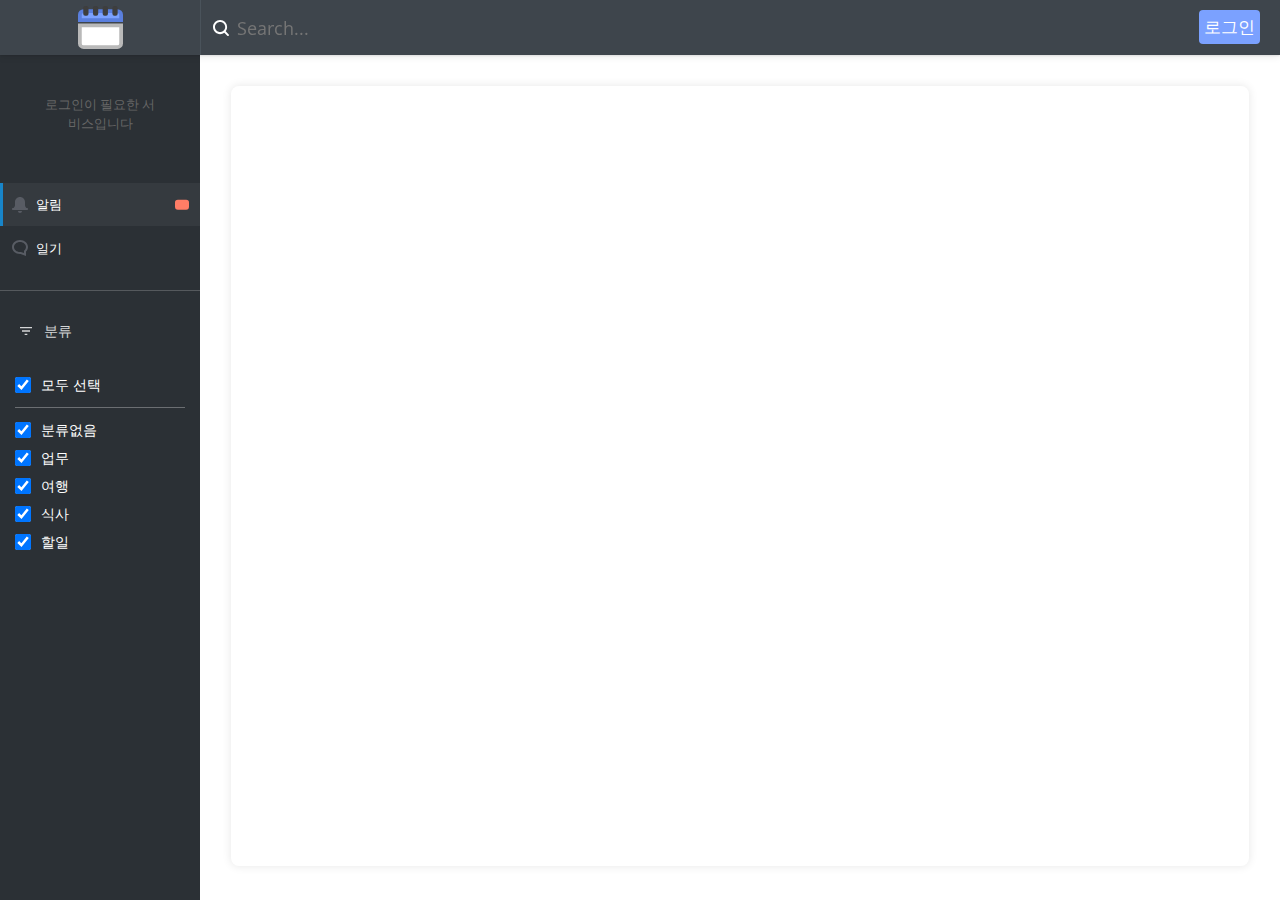
==== commit 02a12e4b: "feat : 알림창 메인페이지에 적용 및 스타일 추가" ====
--- a/src/index.html
+++ b/src/index.html
@@ -103,16 +103,7 @@
         <!-- 이하 버튼 기능 미구현-->
         <li
           class="cd-side__item cd-side__item--has-children cd-side__item--notifications cd-side__item--selected js-cd-item--has-children">
-          <a href="#0">알림<span class="cd-count">3</span></a>
-
-          <ul class="cd-side__sub-list">
-            <!-- 여기에 남은 시간순으로 정렬해서 가장 근접한 일정 3개 표시 -->
-            <!-- <div>  -->
-            <li class="cd-side__sub-item"><a aria-current="page" href="#0">알람 1</a></li>
-            <li class="cd-side__sub-item"><a href="#0">알람 2</a></li>
-            <li class="cd-side__sub-item"><a href="#0">알람 3</a></li>
-            <!-- <div>  -->
-          </ul>
+          <a href="#0">알림<span class="cd-count"></span></a>
         </li>
 
         <li class="cd-side__item cd-side__item--has-children cd-side__item--comments js-cd-item--has-children">
@@ -129,8 +120,7 @@
           <a href="#0">
             <svg class="filter-icon" viewBox="0 0 24 24" width="16" height="16">
               <path d="M10 18h4v-2h-4v2zM3 6v2h18V6H3zm3 7h12v-2H6v2z" />
-            </svg>
-            분류
+            </svg>분류
           </a>
           <div class="filter">
             <div class="event_filter_wrapper all-select">
--- a/src/assets/css/reactive_asset.css
+++ b/src/assets/css/reactive_asset.css
@@ -3789,7 +3789,7 @@
 
 .cd-logo img {
     display: block;
-    max-width: 45px; 
+    max-width: 45px;
     height: auto;
 }
 
@@ -4319,4 +4319,35 @@
         padding: 0.5em 0.75em;
         padding: var(--space-xs) var(--space-sm)
     }
+}
+
+.cd-side__item--has-children.filter-section>a {
+    background-color: hsl(210, 10%, 18.9%);
+    background-color: hsl(var(--cd-color-1-h), var(--cd-color-1-s), calc(var(--cd-color-1-l)*0.7));
+    border-bottom: none;
+    padding: 0.75em 1.25em;
+    color: white;
+    font-size: 14px;
+    cursor: pointer;
+}
+
+.cd-side__item--has-children.filter-section>a::before,
+.cd-side__item--has-children.filter-section>a::after {
+    display: none;
+}
+
+/* 필터 체크박스 스타일 */
+.event_filter_wrapper input[type="checkbox"] {
+    margin-right: 10px;
+    width: 16px;
+    height: 16px;
+    cursor: pointer;
+    /* 필요 시 추가 스타일 */
+}
+
+.event_filter_wrapper label {
+    cursor: pointer;
+    font-size: 14px;
+    color: white;
+    /* 텍스트 색상이 흰색으로 변경 */
 }--- a/src/assets/css/main_page/main.css
+++ b/src/assets/css/main_page/main.css
@@ -32,6 +32,17 @@
         gap: 0.2rem;
     }
 
+    .filter {
+        padding: 10px;
+    }
+
+    .event_filter_wrapper {
+        margin: 6px 0;
+    }
+
+    .event_filter_wrapper label {
+        font-size: 13px;
+    }
 }
 
 /* 더 작은 화면용 추가 조정 */
@@ -74,6 +85,23 @@
         width: auto;
         /* 버튼 너비 자동 조정 */
     }
+
+    .filter {
+        padding: 8px;
+    }
+
+    .event_filter_wrapper {
+        margin: 4px 0;
+    }
+
+    .event_filter_wrapper label {
+        font-size: 12px;
+    }
+
+    .event_filter_wrapper input[type="checkbox"] {
+        width: 14px;
+        height: 14px;
+    }
 }
 
 @media screen and (max-width: 500px) {
@@ -89,4 +117,63 @@
     #loginButton {
         padding-right: 0px;
     }
-}+}
+
+/* 필터 스타일링 */
+.filter {
+    padding: 15px;
+    /* 필요 시 추가 스타일 */
+}
+
+.event_filter_wrapper {
+    margin: 8px 0;
+    display: flex;
+    align-items: center;
+    /* 필요 시 추가 스타일 */
+}
+
+/* 모두 선택 구분선 스타일 */
+.event_filter_wrapper.all-select {
+    border-bottom: 1px solid rgba(255, 255, 255, 0.3);
+    padding-bottom: 12px;
+    margin-bottom: 12px;
+}
+
+.event_filter_wrapper input[type="checkbox"] {
+    margin-right: 10px;
+    width: 16px;
+    height: 16px;
+    cursor: pointer;
+}
+
+.event_filter_wrapper label {
+    cursor: pointer;
+    font-size: 14px;
+    color: white;
+    /* 텍스트 색상을 흰색으로 변경 */
+}
+
+/* 필터 아이콘 스타일링 */
+.filter-icon {
+    fill: white;
+    margin-right: 10px;
+    vertical-align: middle;
+}
+
+.cd-side__item--has-children.filter-section>a {
+    display: flex;
+    align-items: center;
+}
+
+/* 사이드바 메뉴 그룹 구분 스타일 */
+.cd-side__item--has-children.filter-section {
+    margin-top: 20px;  /* 위쪽 여백 추가 */
+    border-top: 1px solid rgba(255, 255, 255, 0.2);  /* 구분선 추가 */
+    padding-top: 20px;  /* 구분선과의 간격 */
+}
+
+/* 필터 섹션 스타일 조정 */
+.cd-side__item--has-children.filter-section > a {
+    opacity: 0.8;  /* 살짝 투명하게 하여 구분감 추가 */
+}
+
--- a/src/assets/css/main_page/modal.css
+++ b/src/assets/css/main_page/modal.css
@@ -636,4 +636,141 @@
     cursor: pointer;
     font-size: 18px;
     padding: 0 5px;
-}+}
+
+/* 알림 모달 스타일 */
+#notificationModal .modal-content {
+    max-width: 400px;
+    width: 90%;
+    border-radius: 16px;
+    box-shadow: 0 2px 20px rgba(0, 0, 0, 0.1);
+    padding: 24px;
+}
+
+#notificationModal .modal-header {
+    margin-bottom: 16px;
+    border-bottom: 1px solid #f0f0f0;
+    padding-bottom: 16px;
+}
+
+#notificationModal .modal-header h2 {
+    font-size: 20px;
+    font-weight: 600;
+    color: #1c1c1e;
+}
+
+.modal-notification-list {
+    list-style: none;
+    padding: 0;
+    margin: 0;
+    max-height: 400px;
+    overflow-y: auto;
+}
+
+.notification-item {
+    display: flex;
+    justify-content: space-between;
+    align-items: center;
+    padding: 16px;
+    margin: 8px 0;
+    background: #ffffff;
+    border-radius: 12px;
+    border: 1px solid #f0f0f0;
+    transition: all 0.2s ease;
+    color: #1c1c1e;
+    font-size: 15px;
+    line-height: 1.4;
+}
+
+.notification-item:hover {
+    background: #f8f9fa;
+    transform: translateY(-1px);
+    box-shadow: 0 2px 8px rgba(0, 0, 0, 0.05);
+}
+
+.delete-btn {
+    width: 24px;
+    height: 24px;
+    display: flex;
+    align-items: center;
+    justify-content: center;
+    background: transparent;
+    border: none;
+    border-radius: 50%;
+    cursor: pointer;
+    transition: all 0.2s ease;
+    padding: 0;
+    opacity: 0.6;
+}
+
+.delete-btn:hover {
+    opacity: 1;
+    background: transparent;
+}
+
+.delete-btn img {
+    width: 16px;
+    height: 16px;
+}
+
+/* 스크롤바 스타일링 */
+.modal-notification-list::-webkit-scrollbar {
+    width: 6px;
+}
+
+.modal-notification-list::-webkit-scrollbar-track {
+    background: transparent;
+}
+
+.modal-notification-list::-webkit-scrollbar-thumb {
+    background: #e5e5ea;
+    border-radius: 3px;
+}
+
+.modal-notification-list::-webkit-scrollbar-thumb:hover {
+    background: #d1d1d6;
+}
+
+/* 알림이 없을 때 표시할 메시지 스타일 */
+.notification-empty {
+    text-align: center;
+    padding: 32px 20px;
+    color: #8e8e93;
+    font-size: 15px;
+}
+
+/* 모바일 반응형 스타일 */
+@media screen and (max-width: 480px) {
+    #notificationModal .modal-content {
+        width: 95%;
+        padding: 20px;
+    }
+
+    .notification-item {
+        padding: 14px;
+        font-size: 14px;
+    }
+
+    .delete-btn {
+        width: 28px;
+        height: 28px;
+    }
+}
+
+/* 모바일 반응형 스타일 */
+@media screen and (max-width: 480px) {
+    #notificationModal .modal-content {
+        width: 95%;
+    }
+
+    .notification-item {
+        padding: 10px;
+        font-size: 14px;
+    }
+
+    .delete-btn::before {
+        font-size: 16px;
+    }
+}
+
+
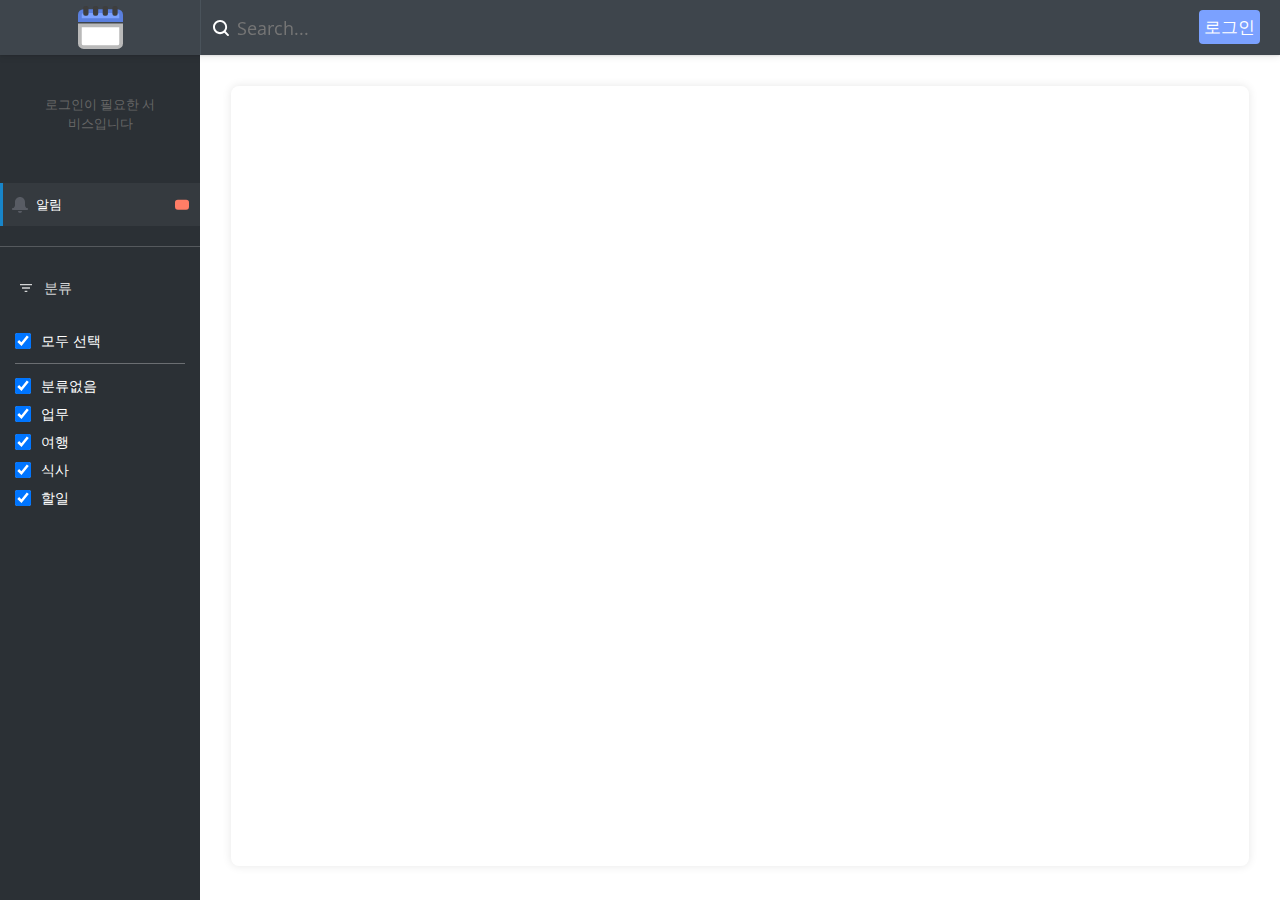
==== commit 6b1c88a3: "feat : 프로필 영역 부분 수정 및 계정 관리 모달을 위해 아이디 정의" ====
--- a/src/index.html
+++ b/src/index.html
@@ -31,7 +31,6 @@
   <meta name="apple-mobile-web-app-title" content="EWP">
   <link rel="apple-touch-icon" href="assets/img/maskable_icon_x192.png">
 
-  <script src="assets/js/userState.js"></script>
   <title>웹 일정 관리 프로젝트</title>
 </head>
 
@@ -58,7 +57,7 @@
         </a>
 
         <ul class="cd-nav__sub-list">
-          <li class="cd-nav__sub-item"><a href="#0">계정 관리</a></li>
+          <li class="cd-nav__sub-item" id="editData"><a href="#0">계정 관리</a></li>
           <li class="cd-nav__sub-item"><a href="#0">로그아웃</a></li>
         </ul>
       <li class="cd-nav__item" id="loginButton" style="display: block;">
@@ -76,13 +75,6 @@
         <!-- 프로필 영역 -->
         <li class="cd-side__item cd-side__profile" id="userProfile" style="display: none;">
           <div class="profile-image-container">
-            <label for="profileUpload" class="profile-upload-label">
-              <input type="file" id="profileUpload" style="display: none;">
-              <svg viewBox="0 0 24 24" class="settings-icon" width="16" height="16">
-                <path
-                  d="M19.14,12.94c0.04-0.3,0.06-0.61,0.06-0.94c0-0.32-0.02-0.64-0.07-0.94l2.03-1.58c0.18-0.14,0.23-0.41,0.12-0.61 l-1.92-3.32c-0.12-0.22-0.37-0.29-0.59-0.22l-2.39,0.96c-0.5-0.38-1.03-0.7-1.62-0.94L14.4,2.81c-0.04-0.24-0.24-0.41-0.48-0.41 h-3.84c-0.24,0-0.43,0.17-0.47,0.41L9.25,5.35C8.66,5.59,8.12,5.92,7.63,6.29L5.24,5.33c-0.22-0.08-0.47,0-0.59,0.22L2.74,8.87 C2.62,9.08,2.66,9.34,2.86,9.48l2.03,1.58C4.84,11.36,4.8,11.69,4.8,12s0.02,0.64,0.07,0.94l-2.03,1.58 c-0.18,0.14-0.23,0.41-0.12,0.61l1.92,3.32c0.12,0.22,0.37,0.29,0.59,0.22l2.39-0.96c0.5,0.38,1.03,0.7,1.62,0.94l0.36,2.54 c0.05,0.24,0.24,0.41,0.48,0.41h3.84c0.24,0,0.44-0.17,0.47-0.41l0.36-2.54c0.59-0.24,1.13-0.56,1.62-0.94l2.39,0.96 c0.22,0.08,0.47,0,0.59-0.22l1.92-3.32c0.12-0.22,0.07-0.47-0.12-0.61L19.14,12.94z M12,15.6c-1.98,0-3.6-1.62-3.6-3.6 s1.62-3.6,3.6-3.6s3.6,1.62,3.6,3.6S13.98,15.6,12,15.6z" />
-              </svg>
-            </label>
             <div class="profile-image">
               <img src="assets/img/default-profile.png" id="profileImage">
             </div>
@@ -106,6 +98,7 @@
           <a href="#0">알림<span class="cd-count"></span></a>
         </li>
 
+        <!--
         <li class="cd-side__item cd-side__item--has-children cd-side__item--comments js-cd-item--has-children">
           <a href="#0">일기</a>
           <ul class="cd-side__sub-list">
@@ -114,6 +107,7 @@
             <li class="cd-side__sub-item"><a href="#0">일기 3</a></li>
           </ul>
         </li>
+        -->
 
         <li
           class="cd-side__item cd-side__item--has-children cd-side__item--comments js-cd-item--has-children filter-section">
@@ -154,20 +148,29 @@
 
         </li>
       </ul>
-    </nav>
+    </nav>  
 
     <div class="cd-content-wrapper">
       <div class="calendar-container">
-        <div id="calendar"></div>
+        <div id="eventList" style="display: none;">
+          <button id="backToCalendarButton">← 뒤로가기</button>
+          <div id="eventListContent"></div>
+        </div>
+        <div id="calendar" style="visibility: visible;"></div>
       </div>
     </div>
   </main>
 
+  <!-- 사용자 알람 정보를 표시할 요소 추가 -->
+  <span id="userAlarm" style="display: none;"></span>
+
   <!-- 반응형 사이드바 구성을 위한 js 링크 -->
   <script src="assets/js/util.js"></script>
   <script src="assets/js/menu-aim.js"></script>
+  <script src="assets/js/userState.js"></script>
   <script src="assets/js/main.js"></script>
   <script src="assets/js/map.js"></script>
+  <script src="assets/js/userState.js"></script>
   <div id="modalContainer"></div>
   <!-- PWA -->
   <script>
@@ -176,7 +179,6 @@
         console.log('Service Worker registered!');
       });
     }
-  </script>
+  </script>  
 </body>
-
 </html>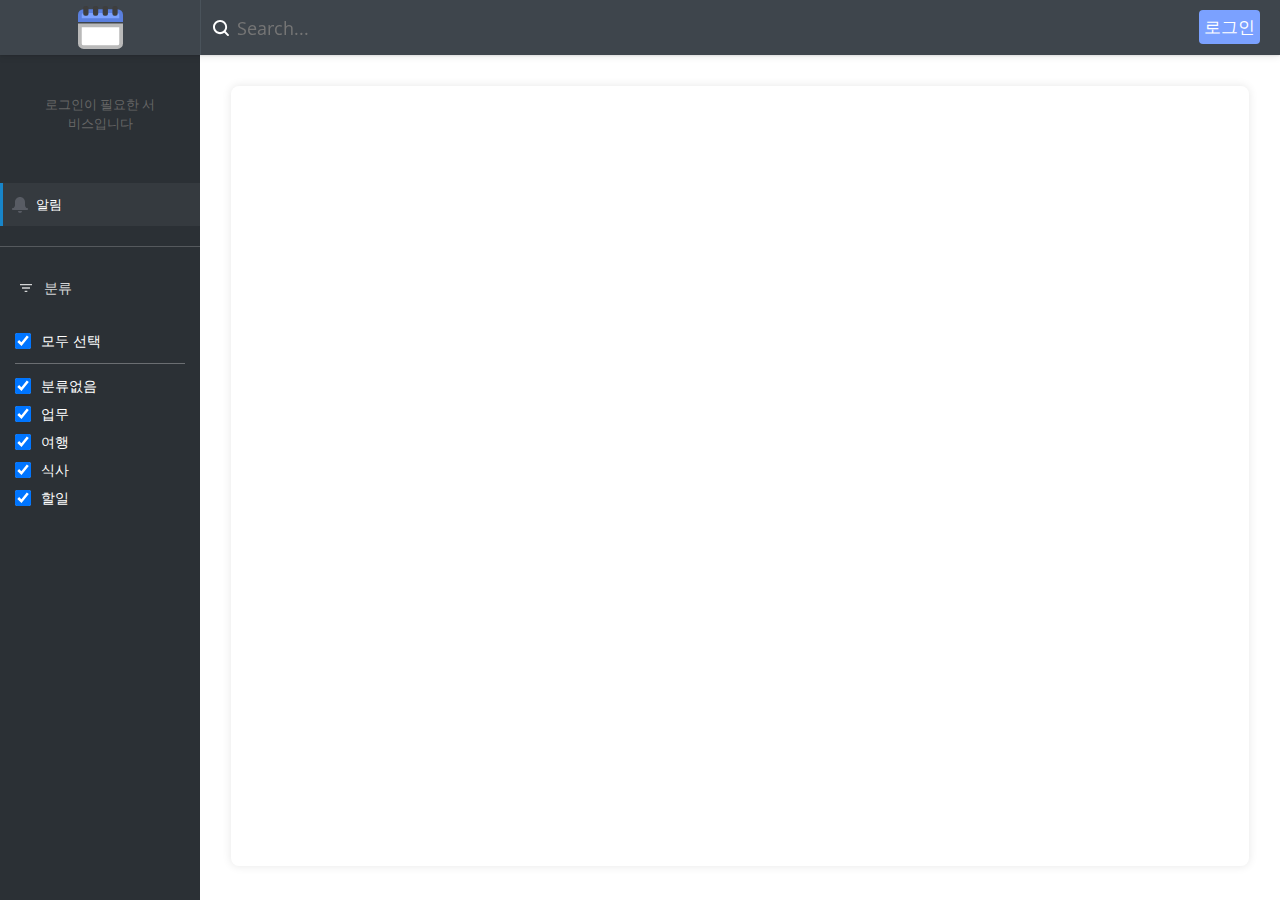
==== commit 9a9ecd57: "test  : 소켓 서버 연동 테스트" ====
--- a/src/index.html
+++ b/src/index.html
@@ -8,9 +8,13 @@
   <script>document.getElementsByTagName("html")[0].className += " js";</script>
 
   <!--풀캘린더 사용을 위한 링크-->
+  <script src="https://cdn.socket.io/4.5.4/socket.io.min.js"></script>
+
+
   <link href="https://cdn.jsdelivr.net/npm/fullcalendar@5.11.3/main.min.css" rel="stylesheet">
   <script src="https://cdn.jsdelivr.net/npm/fullcalendar@5.11.3/main.min.js"></script>
-  <script src="assets\js\calendar.js"></script>
+  <script src="https://cdnjs.cloudflare.com/ajax/libs/uuid/8.3.2/uuid.min.js"></script>
+  
 
   <!-- 카카오맵 사용을 위한 링크 -->
   <script type="text/javascript"
@@ -80,9 +84,9 @@
             </div>
           </div>
           <div class="profile-info">
-            <h3 class="profile-name">홍길동</h3>
-            <p class="profile-id">#HONG</p>
-            <p class="profile-bio">안녕하세요.</p>
+            <h3 class="profile-name"></h3>
+            <p class="profile-id"></p>
+            <p class="profile-bio"></p>
           </div>
         </li>
         <li class="cd-side__item cd-side__profile" id="guestProfile" style="display: block;">
@@ -167,11 +171,15 @@
   <!-- 반응형 사이드바 구성을 위한 js 링크 -->
   <script src="assets/js/util.js"></script>
   <script src="assets/js/menu-aim.js"></script>
-  <script src="assets/js/userState.js"></script>
-  <script src="assets/js/main.js"></script>
+
+  <script type="module" src="assets/js/main.js"></script>
+  <script type="module" src="assets/js/calendar.js"></script>
+  
   <script src="assets/js/map.js"></script>
   <script src="assets/js/userState.js"></script>
+  
   <div id="modalContainer"></div>
+
   <!-- PWA -->
   <script>
     if ('serviceWorker' in navigator) {
--- a/src/assets/css/main_page/main.css
+++ b/src/assets/css/main_page/main.css
@@ -177,3 +177,54 @@
     opacity: 0.8;  /* 살짝 투명하게 하여 구분감 추가 */
 }
 
+#eventList {
+    background-color: #fff;
+    border-radius: 8px;
+    padding: 20px;
+    box-shadow: 0 2px 10px rgba(0, 0, 0, 0.1);
+    margin: 20px auto;
+}
+
+#backToCalendarButton {
+    background-color: #7BA1FF;
+    color: white;
+    padding: 8px 20px;
+    border: none;
+    border-radius: 4px;
+    cursor: pointer;
+    margin-bottom: 20px;
+    display: inline-block;
+    transition: background-color 0.3s;
+}
+
+#backToCalendarButton:hover {
+    background-color: #5A7FDE;
+}
+
+#eventListContent {
+    max-height: 400px;
+    overflow-y: auto;
+}
+.event-title {
+    font-size: 1.2rem;
+    font-weight: bold;
+    color: #333;
+    margin-bottom: 5px;
+}
+.event-date {
+    font-size: small;
+    font-weight: bold;
+    color: #7BA1FF;
+    margin-bottom: 5px;
+}
+
+.event-description {
+    font-size: 1rem;
+    color: #666;
+    margin-bottom: 10px;
+}
+
+.no-results {
+    text-align: center;
+    font-weight: bold;
+}
--- a/src/assets/css/main_page/modal.css
+++ b/src/assets/css/main_page/modal.css
@@ -21,6 +21,11 @@
     border-radius: 8px;
     max-height: 90vh;
     overflow-y: auto;
+    background-color: #ffffff;
+    border-radius: 12px;
+    box-shadow: 0 4px 25px rgba(0, 0, 0, 0.2);
+    padding: 30px;
+    /* 모달의 패딩과 그림자 강화 */
 }
 
 #eventInfoModal .modal-content {
@@ -69,6 +74,9 @@
     justify-content: space-between;
     align-items: center;
     margin-bottom: 20px;
+    border-bottom: 1px solid #e0e0e0;
+    padding-bottom: 15px;
+    /* 헤더 구분선과 패딩 조정 */
 }
 
 /* 닫기 버튼 스타일 수정 */
@@ -110,6 +118,14 @@
     border-radius: 8px;
     font-size: 15px;
     transition: border-color 0.3s;
+}
+
+/* 입력칸 포커스 스타일 추가 */
+.form-group input:focus,
+.form-group select:focus,
+.form-group textarea:focus {
+    border-color: #7BA1FF !important;
+    outline: none;
 }
 
 .map-container {
@@ -773,4 +789,141 @@
     }
 }
 
-
+/* 계정 관리 모달 스타일 */
+#accountModal .modal-content {
+  max-width: 500px;
+  padding: 20px;
+  border-radius: 8px;
+}
+
+#accountModal h2 {
+  margin-bottom: 20px;
+  color: #333;
+  font-size: 1.5em;
+  text-align: left;
+  font-weight: bold;
+  
+}
+
+#accountModal .form-group {
+  margin-bottom: 15px;
+}
+
+#accountModal label {
+  display: block;
+  margin-bottom: 5px;
+  color: #666;
+  font-size: 0.9em;
+}
+
+#accountModal input {
+  width: 100%;
+  padding: 8px;
+  border: 1px solid #ddd;
+  border-radius: 10px;
+  font-size: 1em;
+}
+
+#accountModal input:disabled {
+  background-color: #f5f5f5;
+  cursor: not-allowed;
+}
+
+#accountModal .modal-buttons {
+  display: flex;
+  justify-content: flex-end;
+  gap: 10px;
+  margin-top: 20px;
+}
+
+#accountModal .close-btn,
+#accountModal .save-btn {
+  padding: 8px 20px;
+  border: none;
+  border-radius: 4px;
+  cursor: pointer;
+  font-size: 0.9em;
+  transition: background-color 0.3s;
+}
+
+#accountModal .close-btn {
+  background-color: #e0e0e0;
+  color: #333;
+}
+
+#accountModal .save-btn {
+  background-color: #7BA1FF;
+  color: white;
+}
+
+#accountModal .close-btn:hover {
+  background-color: #d0d0d0;
+}
+
+#accountModal .save-btn:hover {
+  background-color: #6990FF;
+}
+
+#accountModal .profile-upload-section {
+  text-align: center;
+  margin-bottom: 30px;
+  position: relative;
+  display: inline-block;
+}
+
+#accountModal .profile-image-wrapper {
+  position: relative;
+  display: inline-block;
+}
+
+#accountModal #previewImage {
+  width: 120px;
+  height: 120px;
+  border-radius: 50%;
+  object-fit: cover;
+  border: 3px solid #7BA1FF;
+  padding: 3px;
+  transition: transform 0.3s ease;
+}
+
+#accountModal .upload-btn {
+  position: absolute;
+  top: 5px;
+  right: 5px;
+  width: 32px;
+  height: 32px;
+  border-radius: 50%;
+  background-color: rgba(255, 255, 255, 0.9);
+  border: 2px solid #7BA1FF;
+  display: flex;
+  align-items: center;
+  justify-content: center;
+  cursor: pointer;
+  transition: all 0.3s ease;
+  padding: 0;
+  color: #7BA1FF;
+}
+
+#accountModal .upload-btn:hover {
+  background-color: #7BA1FF;
+  color: white;
+  transform: rotate(45deg);
+}
+
+#accountModal .upload-btn svg {
+  width: 16px;
+  height: 16px;
+}
+
+.modal-buttons button {
+    background-color: #7BA1FF;
+    color: white;
+    padding: 10px 20px;
+    border-radius: 5px;
+    transition: background-color 0.3s;
+}
+
+.modal-buttons button:hover {
+    background-color: #357ab8;
+}
+
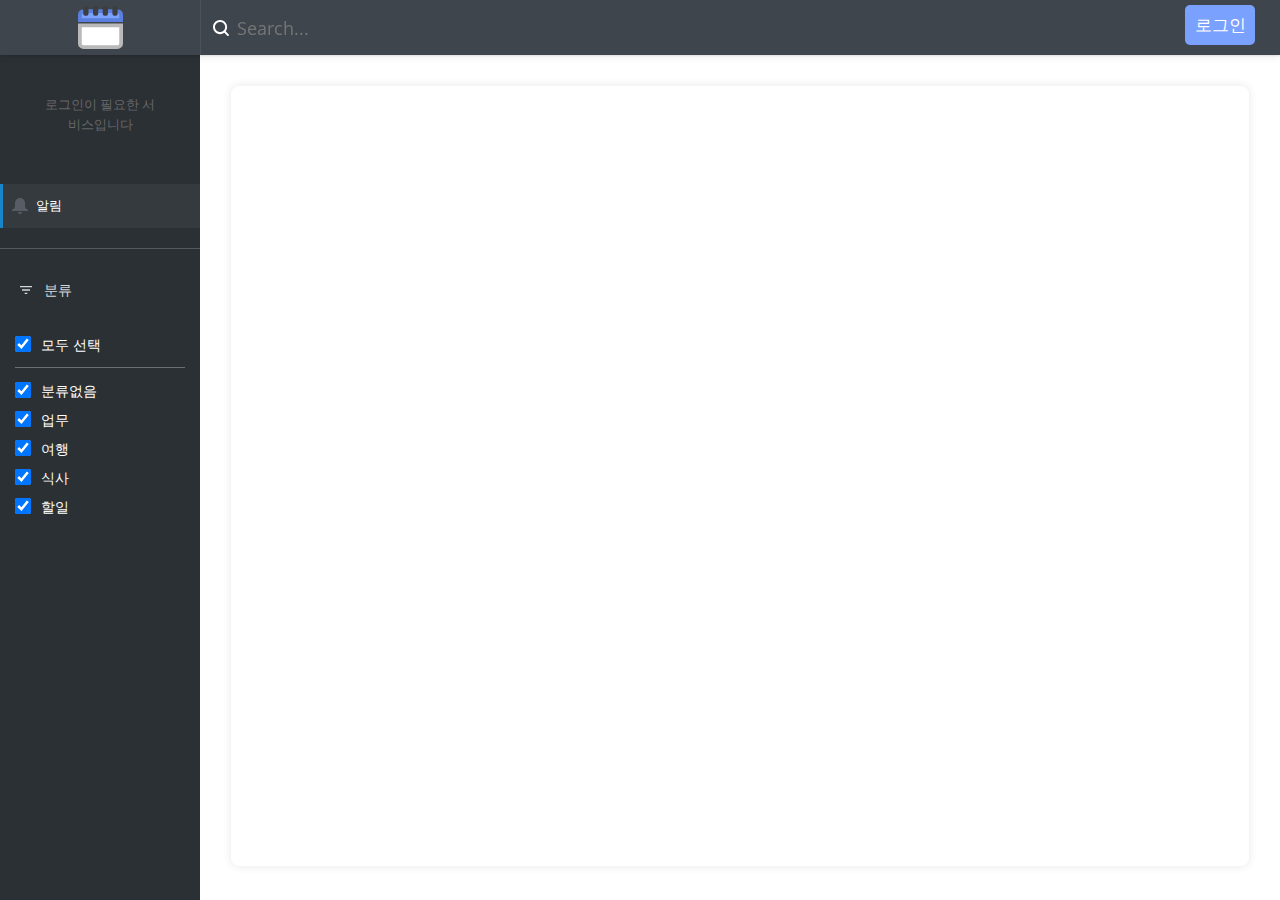
==== commit ddb0bd3d: "feat : 일정 모달 디자인 수정" ====
--- a/src/index.html
+++ b/src/index.html
@@ -7,26 +7,28 @@
   <script src="https://cdn.socket.io/4.5.4/socket.io.min.js"></script>
   <script>document.getElementsByTagName("html")[0].className += " js";</script>
 
+  <!-- 소켓 스크립트 링크 -->
+  <script src="https://cdn.socket.io/4.5.4/socket.io.min.js"></script>
+  <link rel="stylesheet" href="https://cdn.jsdelivr.net/npm/bootstrap@5.3.0/dist/css/bootstrap.min.css">
+
   <!--풀캘린더 사용을 위한 링크-->
-  <script src="https://cdn.socket.io/4.5.4/socket.io.min.js"></script>
-
-
   <link href="https://cdn.jsdelivr.net/npm/fullcalendar@5.11.3/main.min.css" rel="stylesheet">
   <script src="https://cdn.jsdelivr.net/npm/fullcalendar@5.11.3/main.min.js"></script>
   <script src="https://cdnjs.cloudflare.com/ajax/libs/uuid/8.3.2/uuid.min.js"></script>
-  
+
 
   <!-- 카카오맵 사용을 위한 링크 -->
-  <script type="text/javascript"
-    src="//dapi.kakao.com/v2/maps/sdk.js?appkey=04c334ec25b920fb97c780031378a28a&libraries=services"></script>
+  <script type="text/javascript" src="//dapi.kakao.com/v2/maps/sdk.js?appkey=" + $KAKAO_MAP
+    + "&libraries=services"></script>
 
   <!-- css링크 -->
   <link rel="stylesheet" href="assets/css/reactive_asset.css"> <!-- 반응형 에셋 css-->
-  <link rel="stylesheet" href="assets/css/global.css"> <!-- 전역 css -->
+  <link rel="stylesheet" href="assets/css/main.css">
+  <link rel="stylesheet" href="assets/css/modal.css">
+  <link rel="stylesheet" href="assets/css/map.css">
+  <link rel="stylesheet" href="assets/css/newModal.css">
+  <link rel="stylesheet" href="https://cdnjs.cloudflare.com/ajax/libs/font-awesome/5.15.4/css/all.min.css">
 
-  <link rel="stylesheet" href="assets/css/main_page/main.css">
-  <link rel="stylesheet" href="assets/css/main_page/modal.css">
-  <link rel="stylesheet" href="assets/css/map.css">
 
   <!-- PWA -->
   <link rel="manifest" href="assets\manifest.json" />
@@ -34,6 +36,8 @@
   <meta name="apple-mobile-web-app-status-bar-style" content="black">
   <meta name="apple-mobile-web-app-title" content="EWP">
   <link rel="apple-touch-icon" href="assets/img/maskable_icon_x192.png">
+  <script src="https://cdn.jsdelivr.net/npm/@popperjs/core@2.11.6/dist/umd/popper.min.js"></script>
+  <script src="https://cdn.jsdelivr.net/npm/bootstrap@5.3.0/dist/js/bootstrap.min.js"></script>
 
   <title>웹 일정 관리 프로젝트</title>
 </head>
@@ -65,12 +69,10 @@
           <li class="cd-nav__sub-item"><a href="#0">로그아웃</a></li>
         </ul>
       <li class="cd-nav__item" id="loginButton" style="display: block;">
-        <a href="#0" class="login-btn">로그인</a>
+        <a href="#0" class="login-btn uniform-button">로그인</a>
       </li>
     </ul>
-
     </li>
-
   </header>
 
   <main class="cd-main-content">
@@ -101,18 +103,6 @@
           class="cd-side__item cd-side__item--has-children cd-side__item--notifications cd-side__item--selected js-cd-item--has-children">
           <a href="#0">알림<span class="cd-count"></span></a>
         </li>
-
-        <!--
-        <li class="cd-side__item cd-side__item--has-children cd-side__item--comments js-cd-item--has-children">
-          <a href="#0">일기</a>
-          <ul class="cd-side__sub-list">
-            <li class="cd-side__sub-item"><a href="#0">일기 1</a></li>
-            <li class="cd-side__sub-item"><a href="#0">일기 2</a></li>
-            <li class="cd-side__sub-item"><a href="#0">일기 3</a></li>
-          </ul>
-        </li>
-        -->
-
         <li
           class="cd-side__item cd-side__item--has-children cd-side__item--comments js-cd-item--has-children filter-section">
           <a href="#0">
@@ -152,7 +142,7 @@
 
         </li>
       </ul>
-    </nav>  
+    </nav>
 
     <div class="cd-content-wrapper">
       <div class="calendar-container">
@@ -172,13 +162,19 @@
   <script src="assets/js/util.js"></script>
   <script src="assets/js/menu-aim.js"></script>
 
+  <!-- 지도 검색 스크립트 링크 -->
+  <script src="assets/js/map.js"></script>
+
+  <!-- 메인 캘린더 스크립트 링크 -->
   <script type="module" src="assets/js/main.js"></script>
   <script type="module" src="assets/js/calendar.js"></script>
-  
-  <script src="assets/js/map.js"></script>
+
+  <!-- 유저 상태 스크립트 링크 -->
   <script src="assets/js/userState.js"></script>
-  
+
+  <!-- 모달 컨테이너 -->
   <div id="modalContainer"></div>
+  <div id="newModalContainer" class="new-modal"></div>
 
   <!-- PWA -->
   <script>
@@ -187,6 +183,7 @@
         console.log('Service Worker registered!');
       });
     }
-  </script>  
+  </script>
 </body>
+
 </html>--- a/src/assets/css/main.css
+++ b/src/assets/css/main.css
@@ -0,0 +1,257 @@
+/* 반응형 디자인 영역 */
+@media screen and (max-width: 768px) {
+
+    /* 툴바 버튼 컨테이너 */
+    .fc-header-toolbar {
+        flex-direction: column;
+        gap: 0.5rem;
+        padding: 0.5rem;
+    }
+
+    /* 툴바 섹션 정렬 */
+    .fc-toolbar-chunk {
+        display: flex;
+        justify-content: center;
+        width: 100%;
+        gap: 0.3rem;
+    }
+
+    /* 버튼 스타일링 */
+    .fc-button {
+        padding: 0.3rem 0.5rem !important;
+        font-size: 0.9rem !important;
+    }
+
+    /* 타이틀 크기 조정 */
+    .fc-toolbar-title {
+        font-size: 1.2rem !important;
+    }
+
+    /* 버튼 그룹 간격 조정 */
+    .fc-button-group {
+        gap: 0.2rem;
+    }
+
+    .filter {
+        padding: 10px;
+    }
+
+    .event_filter_wrapper {
+        margin: 6px 0;
+    }
+
+    .event_filter_wrapper label {
+        font-size: 13px;
+    }
+}
+
+/* 더 작은 화면용 추가 조정 */
+@media screen and (max-width: 480px) {
+    .fc-header-toolbar {
+        gap: 0.3rem;
+    }
+
+    .fc-button {
+        padding: 0.2rem 0.4rem !important;
+        font-size: 0.8rem !important;
+    }
+
+    .fc-toolbar-title {
+        font-size: 1rem !important;
+    }
+
+    /* 버튼 텍스트 축약 */
+    .fc-today-button {
+        font-size: 0.8rem !important;
+    }
+
+    /* 뷰 전환 버튼 정렬 */
+    .fc-toolbar-chunk:last-child {
+        flex-wrap: wrap;
+    }
+
+    .modal-buttons {
+        text-align: right;
+        margin-top: 20px;
+        margin-bottom: 10px;
+        font-size: small;
+    }
+
+    .modal-buttons button {
+        font-size: large;
+        /* 버튼 글꼴 크기 줄이기 */
+        padding: 5px 10px;
+        /* 버튼 안쪽 여백 줄이기 */
+        width: auto;
+        /* 버튼 너비 자동 조정 */
+    }
+
+    .filter {
+        padding: 8px;
+    }
+
+    .event_filter_wrapper {
+        margin: 4px 0;
+    }
+
+    .event_filter_wrapper label {
+        font-size: 12px;
+    }
+
+    .event_filter_wrapper input[type="checkbox"] {
+        width: 14px;
+        height: 14px;
+    }
+}
+
+@media screen and (max-width: 500px) {
+    .login-btn {
+        align-items: center;
+        padding: 8px 16px;
+        background-color: #7BA1FF;
+        color: white;
+        border-radius: 4px;
+        text-decoration: none;
+    }
+
+    #loginButton {
+        padding-right: 0px;
+    }
+}
+
+/* 필터 스타일링 */
+.filter {
+    padding: 15px;
+    /* 필요 시 추가 스타일 */
+}
+
+.event_filter_wrapper {
+    margin: 8px 0;
+    display: flex;
+    align-items: center;
+    /* 필요 시 추가 스타일 */
+}
+
+/* 모두 선택 구분선 스타일 */
+.event_filter_wrapper.all-select {
+    border-bottom: 1px solid rgba(255, 255, 255, 0.3);
+    padding-bottom: 12px;
+    margin-bottom: 12px;
+}
+
+.event_filter_wrapper input[type="checkbox"] {
+    margin-right: 10px;
+    width: 16px;
+    height: 16px;
+    cursor: pointer;
+}
+
+.event_filter_wrapper label {
+    cursor: pointer;
+    font-size: 14px;
+    color: white;
+    /* 텍스트 색상을 흰색으로 변경 */
+}
+
+/* 필터 아이콘 스타일링 */
+.filter-icon {
+    fill: white;
+    margin-right: 10px;
+    vertical-align: middle;
+}
+
+.cd-side__item--has-children.filter-section>a {
+    display: flex;
+    align-items: center;
+}
+
+/* 사이드바 메뉴 그룹 구분 스타일 */
+.cd-side__item--has-children.filter-section {
+    margin-top: 20px;
+    /* 위쪽 여백 추가 */
+    border-top: 1px solid rgba(255, 255, 255, 0.2);
+    /* 구분선 추가 */
+    padding-top: 20px;
+    /* 구분선과의 간격 */
+}
+
+/* 필터 섹션 스타일 조정 */
+.cd-side__item--has-children.filter-section>a {
+    opacity: 0.8;
+    /* 살짝 투명하게 하여 구분감 추가 */
+}
+
+#eventList {
+    background-color: #fff;
+    border-radius: 8px;
+    padding: 20px;
+    box-shadow: 0 2px 10px rgba(0, 0, 0, 0.1);
+    margin: 20px auto;
+}
+
+#backToCalendarButton {
+    background-color: #7BA1FF;
+    color: white;
+    padding: 8px 20px;
+    border: none;
+    border-radius: 4px;
+    cursor: pointer;
+    margin-bottom: 20px;
+    display: inline-block;
+    transition: background-color 0.3s;
+}
+
+#backToCalendarButton:hover {
+    background-color: #5A7FDE;
+}
+
+#eventListContent {
+    max-height: 400px;
+    overflow-y: auto;
+}
+
+.event-title {
+    font-size: 1.2rem;
+    font-weight: bold;
+    color: #333;
+    margin-bottom: 5px;
+}
+
+.event-date {
+    font-size: small;
+    font-weight: bold;
+    color: #7BA1FF;
+    margin-bottom: 5px;
+}
+
+.event-description {
+    font-size: 1rem;
+    color: #666;
+    margin-bottom: 10px;
+}
+
+.no-results {
+    text-align: center;
+    font-weight: bold;
+}
+
+/* <a> 태그 스타일 조정 */
+a.uniform-button {
+    font-weight: 500;
+    display: inline-flex;
+    /* 플렉스 박스 사용 */
+    align-items: center;
+    /* 수직 중앙 정렬 */
+    justify-content: center;
+    /* 수평 중앙 정렬 */
+    text-decoration: none;
+    /* 링크 밑줄 제거 */
+}
+
+/* 아이콘 추가 시 정렬 */
+a.uniform-button i {
+    margin-right: 8px;
+    /* 아이콘과 텍스트 간격 */
+    font-size: 1em;
+    /* 아이콘 크기 조정 */
+}--- a/src/assets/css/modal.css
+++ b/src/assets/css/modal.css
@@ -0,0 +1,1267 @@
+.modal {
+    display: none;
+    position: fixed;
+    top: 0;
+    left: 0;
+    width: 100%;
+    height: 100%;
+    background-color: rgba(0, 0, 0, 0.5);
+    z-index: 1000;
+    overflow-y: auto;
+    padding: 20px;
+}
+
+.modal-content {
+    position: relative;
+    background-color: #fff;
+    margin: 20px auto;
+    padding: 20px;
+    width: 90%;
+    max-width: 600px;
+    border-radius: 8px;
+    max-height: 90vh;
+    overflow-y: auto;
+    background-color: #ffffff;
+    border-radius: 12px;
+    box-shadow: 0 4px 25px rgba(0, 0, 0, 0.2);
+    padding: 30px;
+    /* 모달의 패딩과 그림자 강화 */
+}
+
+#eventInfoModal .modal-content {
+    padding: 20px;
+    max-width: 150px;
+    position: fixed;
+    top: 50%;
+    left: 50%;
+    transform: translate(-50%, -50%);
+}
+
+/* 모달창 반응형 영역 */
+@media screen and (max-width: 768px) {
+    #eventInfoModal .modal-content {
+        max-width: 75px;
+    }
+}
+
+.info-title {
+    font-size: 1.4em;
+    margin-bottom: 15px;
+    color: #333;
+}
+
+.info-details {
+    margin-bottom: 20px;
+}
+
+.info-details p {
+    margin: 8px 0;
+    line-height: 1.4;
+}
+
+.btn-edit {
+    background-color: #7BA1FF;
+    color: white;
+    padding: 8px 20px;
+    margin-left: 10px;
+    border: none;
+    border-radius: 4px;
+    cursor: pointer;
+}
+
+@media (max-width: 600px) {
+    .btn-edit {
+        padding: 6px 15px !important;
+        font-size: 15px !important;
+    }
+}
+
+
+.modal-header {
+    display: flex;
+    justify-content: space-between;
+    align-items: center;
+    margin-bottom: 20px;
+    border-bottom: 1px solid #999;
+    /* 헤더 구분선과 패딩 조정 */
+}
+
+/* 닫기 버튼 스타일 수정 */
+.close-button {
+    position: absolute;
+    right: 15px;
+    top: 15px;
+    background: none;
+    border: none;
+    font-size: 24px;
+    cursor: pointer;
+    padding: 0;
+    color: #666;
+    z-index: 1000;
+}
+
+.modal-body {
+    padding-right: 10px;
+}
+
+.form-group {
+    margin-bottom: 15px;
+}
+
+/* 구분선 스타일 */
+.modal-content hr {
+    border: none;
+    /* 기본 테두리 제거 */
+    border-top: 2px solid #666 !important;
+    /* 두께와 색상 설정 */
+    margin: 20px 0;
+    /* 상하 마진 설정 */
+}
+
+.form-group label {
+    font-size: 18px;
+    color: #333;
+    margin-bottom: 8px;
+    display: block;
+}
+
+.form-group input,
+.form-group select,
+.form-group textarea {
+    width: 100%;
+    height: 45px;
+    padding: 10px;
+    border: 1px solid #ddd;
+    border-radius: 8px;
+    font-size: 15px;
+    transition: border-color 0.3s;
+}
+
+/* 입력칸 포커스 스타일 추가 */
+.form-group input:focus,
+.form-group select:focus,
+.form-group textarea:focus {
+    border-color: #7BA1FF !important;
+    outline: none;
+}
+
+textarea {
+    height: 150px !important;
+    background-color: #f9f9f9;
+    overflow-y: auto;
+    color: #333;
+}
+
+.map-container {
+    height: 200px;
+    margin-top: 10px;
+    background-color: #f5f5f5;
+}
+
+.date-time-inputs {
+    display: flex;
+    gap: 10px;
+    align-items: center;
+}
+
+.attendees-list {
+    margin-top: 5px;
+    min-height: 30px;
+}
+
+.modal-buttons {
+    text-align: right;
+    margin-top: 20px;
+}
+
+.btn-submit,
+.btn-delete,
+.btn-cancel {
+    display: flex;
+    align-items: center;
+    justify-content: center;
+    padding: 8px 16px;
+    margin-left: 10px;
+    border: none;
+    border-radius: 4px;
+    cursor: pointer;
+}
+
+.btn-delete {
+    background-color: black;
+    color: #ffffff;
+}
+
+@media (max-width: 600px) {
+    .btn-delete {
+        margin-left: 5px;
+        padding: 6px 15px !important;
+        font-size: 15px !important;
+    }
+}
+
+.btn-submit {
+    background-color: #7BA1FF;
+    color: white;
+}
+
+.btn-cancel {
+    background-color: gray !important;
+    color: white;
+}
+
+.btn-cancel:hover {
+    background-color: #666 !important;
+}
+
+.fc-event {
+    padding: 2px 4px !important;
+    border: none !important;
+}
+
+.fc-daygrid-dot-event {
+    background-color: var(--fc-event-bg-color) !important;
+    color: white !important;
+}
+
+.fc-event-title {
+    white-space: nowrap;
+    overflow: hidden;
+    text-overflow: ellipsis;
+    font-size: 0.9em;
+    line-height: 1.3;
+}
+
+.modal-content {
+    position: relative;
+}
+
+.modal-content::before {
+    content: '';
+    position: absolute;
+    left: var(--arrow-left, -10px);
+    right: var(--arrow-right, auto);
+    top: 20px;
+    border-style: solid;
+    border-width: 10px;
+    border-color: transparent white transparent transparent;
+}
+
+.modal-content.arrow-right::before {
+    border-color: transparent transparent transparent white;
+    left: auto;
+    right: var(--arrow-right, -10px);
+}
+
+#eventInfoModal {
+    background-color: transparent !important;
+}
+
+#eventInfoModal .modal-content {
+    box-shadow: 0 2px 10px rgba(0, 0, 0, 0.1);
+    border-radius: 8px;
+    max-width: 300px;
+}
+
+/* 로그인 모달 스타일 */
+#loginModal .modal-content {
+    max-width: 400px;
+    padding: 30px;
+    border-radius: 15px;
+}
+
+#loginModal .modal-header {
+    text-align: center;
+    border-bottom: none;
+    padding-bottom: 20px;
+    padding-top: 20px;
+    /* 닫기 버튼과 겹치지 않도록 상단 여백 추가 */
+}
+
+#loginModal .logo {
+    margin: 0 auto;
+    display: block;
+}
+
+#loginModal .modal-body {
+    padding: 0;
+}
+
+#loginModal .userInput {
+    margin-bottom: 20px;
+}
+
+#loginModal .list {
+    font-size: 14px;
+    color: #333;
+    margin-bottom: 8px;
+}
+
+#loginModal .box {
+    display: block;
+    position: relative;
+}
+
+#loginModal .int {
+    width: 100%;
+    height: 45px;
+    padding: 10px;
+    border: 1px solid #ddd;
+    border-radius: 8px;
+    font-size: 15px;
+    transition: border-color 0.3s;
+}
+
+#loginModal .int:focus {
+    border-color: #7BA1FF;
+    outline: none;
+}
+
+#loginModal .btn_area {
+    margin-top: 30px;
+}
+
+#loginModal .btn_type {
+    width: 100%;
+    height: 45px;
+    padding: 0;
+    border: none;
+    border-radius: 8px;
+    font-size: 16px;
+    cursor: pointer;
+}
+
+#loginModal .btn_primary {
+    background-color: #7BA1FF;
+    color: white;
+    transition: background-color 0.3s;
+}
+
+#loginModal .btn_primary:hover {
+    background-color: #5A7FDE;
+}
+
+#loginModal .signup_text {
+    text-align: center;
+    margin-top: 20px;
+    font-size: 14px;
+    color: #666;
+}
+
+#loginModal .signup_text a {
+    color: #7BA1FF;
+    text-decoration: none;
+    font-weight: 500;
+}
+
+#loginModal .signup_text a:hover {
+    text-decoration: underline;
+}
+
+#loginModal span[id$="Error"] {
+    color: #ff3860;
+    font-size: 12px;
+    margin-left: 10px;
+}
+
+/* 회원가입 모달 스타일 */
+#signupModal .modal-content {
+    max-width: 400px;
+    padding: 30px;
+    border-radius: 15px;
+}
+
+#signupModal .modal-header {
+    text-align: center;
+    border-bottom: none;
+    padding-bottom: 20px;
+}
+
+#signupModal .modal-title {
+    font-size: 1.5em;
+    font-weight: bold;
+}
+
+#signupModal .modal-body {
+    padding: 0;
+}
+
+#signupModal .input-container {
+    margin-bottom: 20px;
+}
+
+#signupModal .label {
+    font-size: 14px;
+    color: #333;
+    margin-bottom: 8px;
+    display: block;
+}
+
+#signupModal .input-text {
+    width: 100%;
+    height: 45px;
+    padding: 10px;
+    border: 1px solid #ddd;
+    border-radius: 8px;
+    font-size: 15px;
+    transition: border-color 0.3s;
+}
+
+#signupModal .input-text:focus {
+    border-color: #7BA1FF;
+    outline: none;
+}
+
+#signupModal .checkbox-container {
+    display: flex;
+    align-items: center;
+    margin-bottom: 20px;
+}
+
+#signupModal .checkbox-label {
+    margin-left: 10px;
+    font-size: 14px;
+    color: #666;
+}
+
+#signupModal .btn-submit {
+    width: 100%;
+    height: 45px;
+    padding: 0;
+    border: none;
+    border-radius: 8px;
+    font-size: 16px;
+    cursor: pointer;
+    background-color: #7BA1FF;
+    color: white;
+    transition: background-color 0.3s;
+    margin: 0 auto;
+    /* 좌우 마진을 같게 조정 */
+}
+
+#signupModal .btn-submit:hover {
+    background-color: #5A7FDE;
+}
+
+/* 개인정보 취급방침 동의 모달 스타일 */
+#privacyPolicyModal .modal-content {
+    max-width: 600px;
+    padding: 30px;
+    border-radius: 15px;
+}
+
+#privacyPolicyModal .modal-header {
+    text-align: center;
+    border-bottom: none;
+    padding-bottom: 20px;
+}
+
+#privacyPolicyModal .modal-title {
+    font-size: 1.5em;
+    font-weight: bold;
+}
+
+#privacyPolicyModal .modal-body {
+    padding: 0;
+    max-height: 400px;
+    overflow-y: auto;
+}
+
+#privacyPolicyModal .modal-buttons {
+    text-align: right;
+    margin-top: 20px;
+}
+
+#privacyPolicyModal .btn-agree {
+    padding: 8px 20px;
+    border: none;
+    border-radius: 8px;
+    font-size: 16px;
+    cursor: pointer;
+    background-color: #7BA1FF;
+    color: white;
+    transition: background-color 0.3s;
+}
+
+#privacyPolicyModal .btn-agree:hover {
+    background-color: #5A7FDE;
+}
+
+.popup {
+    display: none;
+    position: fixed;
+    top: 0;
+    left: 0;
+    width: 100%;
+    height: 100%;
+    background-color: rgba(0, 0, 0, 0.5);
+    z-index: 1001;
+    overflow-y: auto;
+    padding: 20px;
+}
+
+.popup-content {
+    position: relative;
+    background-color: #fff;
+    margin: 20px auto;
+    padding: 20px;
+    width: 90%;
+    max-width: 600px;
+    border-radius: 8px;
+    max-height: 90vh;
+    overflow-y: auto;
+}
+
+.popup .close {
+    position: absolute;
+    right: 15px;
+    top: 15px;
+    background: none;
+    border: none;
+    font-size: 24px;
+    cursor: pointer;
+    padding: 0;
+    color: #666;
+    z-index: 1001;
+}
+
+.popup .btn-agree {
+    background-color: #7BA1FF;
+    color: white;
+    padding: 8px 20px;
+    margin-left: 10px;
+    border: none;
+    border-radius: 4px;
+    cursor: pointer;
+}
+
+.checkbox-label {
+    position: relative;
+    cursor: pointer;
+}
+
+.checkbox-label .tooltip-text {
+    visibility: hidden;
+    width: 350px;
+    background-color: #f9f9f9;
+    color: #000;
+    text-align: left;
+    border-radius: 6px;
+    padding: 10px;
+    position: fixed;
+    z-index: 1;
+    top: 50%;
+    left: 50%;
+    transform: translate(-50%, -50%);
+    box-shadow: 0px 0px 10px rgba(0, 0, 0, 0.1);
+}
+
+.checkbox-label:hover .tooltip-text {
+    visibility: visible;
+}
+
+/* 회원가입 상태 텍스트 */
+.status-text {
+    font-size: 12px;
+    color: red;
+    margin-top: -20px;
+    margin-bottom: 10px;
+}
+
+.status-text.success {
+    font-size: 12px;
+    color: green;
+}
+
+.hide {
+    display: none;
+}
+
+.success-message {
+    font-size: 12px;
+    color: green;
+    margin-top: -20px;
+    margin-bottom: 10px;
+}
+
+.failure-message {
+    font-size: 12px;
+    color: red;
+    margin-top: -20px;
+    margin-bottom: 10px;
+}
+
+.failure-message2 {
+    font-size: 12px;
+    color: red;
+    margin-top: -20px;
+    margin-bottom: 10px;
+}
+
+.strongPassword-message {
+    font-size: 12px;
+    color: red;
+    margin-top: -20px;
+    margin-bottom: 10px;
+}
+
+/* 회원가입 상태 텍스트 */
+
+
+/* 아이디 입력 컨테이너 스타일 */
+.id-container {
+    display: flex;
+    gap: 10px;
+    align-items: center;
+}
+
+.id-container .input-text {
+    flex: 1;
+    width: calc(100% - 90px);
+    /* 중복확인 버튼 너비만큼 공간 확보 */
+}
+
+/* 아이디 중복확인 버튼 스타일 */
+.id-check-btn {
+    width: 80px;
+    height: 45px;
+    padding: 0;
+    border: none;
+    border-radius: 8px;
+    font-size: 14px;
+    cursor: pointer;
+    background-color: #7BA1FF;
+    color: white;
+    transition: background-color 0.3s;
+}
+
+.id-check-btn:hover {
+    background-color: #5A7FDE;
+}
+
+/* 장소 입력 컨테이너 스타일 */
+.location-input {
+    display: flex;
+    gap: 10px;
+    align-items: center;
+}
+
+.location-input input[type="text"] {
+    flex: 1;
+    width: calc(100% - 90px);
+}
+
+/* 지도 검색 버튼 스타일 */
+#mapSearch,
+#editMapSearch {
+    padding: 5px 10px;
+    background-color: #7BA1FF;
+    color: white;
+    border: none;
+    border-radius: 4px;
+    cursor: pointer;
+    height: 45px;
+}
+
+#mapSearch:hover,
+#editMapSearch:hover {
+    background-color: #5A7FDE;
+}
+
+/* 참석자 리스트 스타일 */
+.attendees-list {
+    margin-top: 10px;
+    padding: 5px;
+    border-radius: 4px;
+}
+
+.attendee-item {
+    display: flex;
+    justify-content: space-between;
+    align-items: center;
+    background-color: #f0f0f0;
+    padding: 8px 12px;
+    margin-bottom: 5px;
+    border-radius: 4px;
+}
+
+.attendee-item .remove-attendee {
+    background: none;
+    border: none;
+    color: #ff3860;
+    cursor: pointer;
+    font-size: 18px;
+    padding: 0 5px;
+}
+
+/* 알림 모달 스타일 */
+#notificationModal .modal-content {
+    max-width: 400px;
+    width: 90%;
+    border-radius: 16px;
+    box-shadow: 0 2px 20px rgba(0, 0, 0, 0.1);
+    padding: 24px;
+}
+
+#notificationModal .modal-header {
+    margin-bottom: 16px;
+    border-bottom: 1px solid #666 !important;
+    padding-bottom: 16px;
+}
+
+#notificationModal .modal-header h2 {
+    font-size: 20px;
+    font-weight: 600;
+    color: #1c1c1e;
+}
+
+.modal-notification-list {
+    list-style: none;
+    padding: 0;
+    margin: 0;
+    max-height: 400px;
+    overflow-y: auto;
+}
+
+.notification-item {
+    display: flex;
+    justify-content: space-between;
+    align-items: center;
+    padding: 16px;
+    margin: 8px 0;
+    background: #ffffff;
+    border-radius: 12px;
+    border: 1px solid #f0f0f0;
+    transition: all 0.2s ease;
+    color: #1c1c1e;
+    font-size: 15px;
+    line-height: 1.4;
+}
+
+.notification-item:hover {
+    background: #f8f9fa;
+    transform: translateY(-1px);
+    box-shadow: 0 2px 8px rgba(0, 0, 0, 0.05);
+}
+
+.delete-btn {
+    width: 24px;
+    height: 24px;
+    display: flex;
+    align-items: center;
+    justify-content: center;
+    background: transparent;
+    border: none;
+    border-radius: 50%;
+    cursor: pointer;
+    transition: all 0.2s ease;
+    padding: 0;
+    opacity: 0.6;
+}
+
+.delete-btn:hover {
+    opacity: 1;
+    background: transparent;
+}
+
+.delete-btn img {
+    width: 16px;
+    height: 16px;
+}
+
+/* 스크롤바 스타일링 */
+.modal-notification-list::-webkit-scrollbar {
+    width: 6px;
+}
+
+.modal-notification-list::-webkit-scrollbar-track {
+    background: transparent;
+}
+
+.modal-notification-list::-webkit-scrollbar-thumb {
+    background: #e5e5ea;
+    border-radius: 3px;
+}
+
+.modal-notification-list::-webkit-scrollbar-thumb:hover {
+    background: #d1d1d6;
+}
+
+/* 알림이 없을 때 표시할 메시지 스타일 */
+.notification-empty {
+    text-align: center;
+    padding: 32px 20px;
+    color: #8e8e93;
+    font-size: 15px;
+}
+
+/* 모바일 반응형 스타일 */
+@media screen and (max-width: 480px) {
+    #notificationModal .modal-content {
+        width: 95%;
+        padding: 20px;
+    }
+
+    .notification-item {
+        padding: 14px;
+        font-size: 14px;
+    }
+
+    .delete-btn {
+        width: 28px;
+        height: 28px;
+    }
+}
+
+/* 모바일 반응형 스타일 */
+@media screen and (max-width: 480px) {
+    #notificationModal .modal-content {
+        width: 95%;
+    }
+
+    .notification-item {
+        padding: 10px;
+        font-size: 14px;
+    }
+
+    .delete-btn::before {
+        font-size: 16px;
+    }
+}
+
+/* 초대 알림 아이템 스타일 */
+.invitation-item {
+    background-color: #f8f9ff;
+    border-left: 4px solid #7BA1FF;
+    padding: 15px;
+}
+
+.invitation-item .notification-content {
+    flex: 1;
+}
+
+.invitation-item h4 {
+    color: #333;
+    margin: 0 0 8px 0;
+    font-size: 16px;
+}
+
+.invitation-item p {
+    margin: 4px 0;
+    color: #666;
+    font-size: 14px;
+}
+
+.invitation-buttons {
+    display: flex;
+    gap: 10px;
+    margin-top: 12px;
+}
+
+.accept-btn,
+.decline-btn {
+    padding: 6px 15px;
+    border: none;
+    border-radius: 4px;
+    cursor: pointer;
+    font-size: 14px;
+    transition: all 0.2s ease;
+}
+
+.accept-btn {
+    background-color: #7BA1FF;
+    color: white;
+}
+
+.decline-btn {
+    background-color: #ff3860;
+    color: white;
+}
+
+.accept-btn:hover {
+    background-color: #6990FF;
+}
+
+.decline-btn:hover {
+    background-color: #ff1f4b;
+}
+
+/* 계정 관리 모달 스타일 */
+#accountModal .modal-content {
+    max-width: 500px;
+    padding: 20px;
+    border-radius: 8px;
+}
+
+#accountModal h2 {
+    margin-bottom: 20px;
+    color: #333;
+    font-size: 1.5em;
+    text-align: left;
+    font-weight: bold;
+
+}
+
+#accountModal .form-group {
+    margin-bottom: 15px;
+}
+
+#accountModal label {
+    display: block;
+    margin-bottom: 5px;
+    color: #666;
+    font-size: 0.9em;
+}
+
+#accountModal input {
+    width: 100%;
+    padding: 8px;
+    border: 1px solid #ddd;
+    border-radius: 10px;
+    font-size: 1em;
+}
+
+#accountModal input:disabled {
+    background-color: #f5f5f5;
+    cursor: not-allowed;
+}
+
+#accountModal .modal-buttons {
+    display: flex;
+    justify-content: flex-end;
+    gap: 10px;
+    margin-top: 20px;
+}
+
+#accountModal .close-btn,
+#accountModal .save-btn {
+    padding: 8px 20px;
+    border: none;
+    border-radius: 4px;
+    cursor: pointer;
+    font-size: 0.9em;
+    transition: background-color 0.3s;
+}
+
+#accountModal .close-btn {
+    background-color: #e0e0e0;
+    color: #333;
+}
+
+#accountModal .save-btn {
+    background-color: #7BA1FF;
+    color: white;
+}
+
+#accountModal .close-btn:hover {
+    background-color: #d0d0d0;
+}
+
+#accountModal .save-btn:hover {
+    background-color: #6990FF;
+}
+
+#accountModal .profile-upload-section {
+    text-align: center;
+    margin-bottom: 30px;
+    position: relative;
+    display: inline-block;
+}
+
+#accountModal .profile-image-wrapper {
+    position: relative;
+    display: inline-block;
+}
+
+#accountModal #previewImage {
+    width: 120px;
+    height: 120px;
+    border-radius: 50%;
+    object-fit: cover;
+    border: 3px solid #7BA1FF;
+    padding: 3px;
+    transition: transform 0.3s ease;
+}
+
+#accountModal .upload-btn {
+    position: absolute;
+    top: 5px;
+    right: 5px;
+    width: 32px;
+    height: 32px;
+    border-radius: 50%;
+    background-color: rgba(255, 255, 255, 0.9);
+    border: 2px solid #7BA1FF;
+    display: flex;
+    align-items: center;
+    justify-content: center;
+    cursor: pointer;
+    transition: all 0.3s ease;
+    padding: 0;
+    color: #7BA1FF;
+}
+
+#accountModal .upload-btn:hover {
+    background-color: #7BA1FF;
+    color: white;
+    transform: rotate(45deg);
+}
+
+#accountModal .upload-btn svg {
+    width: 16px;
+    height: 16px;
+}
+
+.modal-buttons button {
+    background-color: #7BA1FF;
+    color: white;
+    padding: 10px 20px;
+    border-radius: 5px;
+    transition: background-color 0.3s;
+}
+
+.modal-buttons button:hover {
+    background-color: #357ab8;
+}
+
+/* ***풀 캘린더 커스텀 부분 시작*** */
+
+/* 캘린더 컨테이너 영역 */
+.calendar-container {
+    height: calc(100vh - 120px);
+    /* 뷰포트 높이에서 헤더/패딩 공간 제외 */
+    margin-top: -3.125rem;
+    margin-bottom: -3.125rem;
+    overflow-y: auto;
+    background: white;
+    border-radius: 8px;
+    box-shadow: 0 0 10px rgba(0, 0, 0, 0.1);
+}
+
+/* 날짜 숫자 스타일 초기화(기본값 하이퍼링크 텍스트 형식) */
+.fc-daygrid-day-number {
+    /* 일반 텍스트 같이 보이도록 스타일 초기화 */
+    color: inherit !important;
+    text-decoration: none !important;
+}
+
+.fc-col-header-cell-cushion {
+    color: inherit !important;
+    text-decoration: none !important;
+}
+
+/* 공휴일의 글씨 크기를 60%로 축소 */
+.holiday-event {
+    font-size: 0.6em !important;
+}
+
+/* 캘린더 요일 부분 커스텀 색상 */
+.fc-scrollgrid-sync-inner {
+    background-color: #2C3E50;
+}
+
+.fc-daygrid-day-frame {
+    background-color: #ffffff;
+}
+
+.fc-col-header-cell-cushion {
+    color: #ffffff !important;
+}
+
+/* ***풀 캘린더 커스텀 부분 끝*** */
+
+/* ***프로필 섹션 시작*** */
+
+.cd-side__profile {
+    padding: 20px;
+    text-align: center;
+}
+
+.profile-image-container {
+    position: relative;
+    width: 100%;
+    display: flex;
+    justify-content: center;
+    margin-bottom: 15px;
+}
+
+.profile-image {
+    position: relative;
+    width: 120px;
+    height: 120px;
+    margin: 0 auto 15px;
+    border-radius: 50%;
+    border: 2px solid #e0e0e0;
+    background: transparent;
+    overflow: hidden;
+}
+
+.profile-image::before {
+    content: '';
+    position: absolute;
+    top: 50%;
+    left: 50%;
+    transform: translate(-50%, -50%);
+    width: 40%;
+    height: 40%;
+    background-image: url('data:image/svg+xml,<svg xmlns="http://www.w3.org/2000/svg" viewBox="0 0 24 24" fill="%23cccccc"><path d="M12 12c2.21 0 4-1.79 4-4s-1.79-4-4-4-4 1.79-4 4 1.79 4 4 4zm0 2c-2.67 0-8 1.34-8 4v2h16v-2c0-2.66-5.33-4-8-4z"/></svg>');
+    background-repeat: no-repeat;
+    background-position: center;
+    opacity: 0.5;
+}
+
+.profile-image img {
+    width: 100%;
+    height: 100%;
+    object-fit: cover;
+    position: relative;
+    z-index: 1;
+}
+
+.profile-upload-label {
+    position: absolute;
+    top: 0;
+    right: 20px;
+    background: #ffffff;
+    padding: 8px;
+    border-radius: 50%;
+    cursor: pointer;
+    box-shadow: 0 2px 4px rgba(0, 0, 0, 0.2);
+    z-index: 2;
+    display: flex;
+    align-items: center;
+    justify-content: center;
+}
+
+.settings-icon {
+    fill: #666;
+    transition: transform 0.3s ease;
+}
+
+.profile-upload-label:hover .settings-icon {
+    transform: rotate(45deg);
+}
+
+.profile-info {
+    color: #333;
+}
+
+.profile-name {
+    color: #ffffff;
+    font-size: 1.2em;
+    font-weight: bold;
+    margin-bottom: 5px;
+}
+
+.profile-id {
+    color: #ffffff;
+    font-size: 0.9em;
+    margin-bottom: 8px;
+}
+
+.profile-bio {
+    font-size: 0.9em;
+    color: #ffffff;
+    line-height: 1.4;
+}
+
+/* ***프로필 섹션 끝*** */
+
+/* 로그인 버튼 스타일 */
+#loginButton {
+    padding-right: 20px;
+    /* 우측 여백 추가 */
+    font-size: 15px;
+    cursor: pointer;
+}
+
+.login-btn {
+    display: flex;
+    background-color: #7BA1FF;
+    color: white;
+    border: none;
+    border-radius: 4px;
+    cursor: pointer;
+    margin-top: 10px;
+}
+
+
+.guest-profile {
+    padding: 20px;
+    text-align: center;
+}
+
+.guest-message {
+    color: #666;
+    margin-bottom: 10px;
+}
+
+.cd-nav__item--account {
+    padding-right: 0px;
+}
+
+/* 공통 버튼 스타일 */
+.uniform-button {
+    /* 너비와 높이 설정 */
+    width: 70px;
+    /* 원하는 너비로 조정 */
+    height: 40px !important;
+    /* 원하는 높이로 조정 */
+
+    /* 패딩 및 마진 */
+    padding: 8px 16px;
+    margin: 5px;
+
+    /* 폰트 스타일 */
+    font-size: 16px;
+    font-weight: bold;
+    color: #fff;
+
+    /* 배경 및 테두리 */
+    background-color: #7BA1FF;
+    /* 원하는 배경색으로 조정 */
+    border: none;
+    border-radius: 5px;
+
+    /* 커서 및 호버 효과 */
+    cursor: pointer;
+    transition: background-color 0.3s;
+}
+
+.uniform-button:hover {
+    background-color: #5A7FDE;
+    /* 호버 시 배경색 변경 */
+}
+
+/* 반응형 디자인을 위한 미디어 쿼리 */
+@media screen and (max-width: 480px) {
+    .uniform-button {
+        width: 30%;
+        /* 모바일에서는 너비를 100%로 설정 */
+        height: 45px;
+        /* 높이 조정 */
+        font-size: 14px;
+        /* 텍스트 크기 적절히 축소 */
+        padding: 6px 12px;
+        /* 패딩 조정 */
+        margin: 5px 0;
+        /* 상하 마진 조정 */
+    }
+}
+
+@media screen and (max-width: 480px) {
+    .modal-content {
+        width: 95%;
+        max-width: 400px;
+        padding: 20px;
+    }
+
+
+    .modal-header h2 {
+        font-size: 1.2em;
+    }
+
+    .modal-body {
+        padding: 15px;
+    }
+}--- a/src/assets/css/newModal.css
+++ b/src/assets/css/newModal.css
@@ -0,0 +1,243 @@
+.new-modal {
+    display: none;
+    position: fixed;
+    top: 0;
+    left: 0;
+    width: 100%;
+    height: 100%;
+    background-color: rgba(0, 0, 0, 0.5);
+    z-index: 1000;
+}
+
+.new-modal-content {
+    position: absolute;
+    top: 50%;
+    left: 50%;
+    transform: translate(-50%, -50%);
+    background-color: #ffffff;
+    width: 320px;
+    border-radius: 16px;
+    box-shadow: 0 4px 20px rgba(0, 0, 0, 0.15);
+}
+
+.modal-header {
+    padding: 16px;
+    border-bottom: 1px solid #eef2f5;
+    display: flex;
+    justify-content: space-between;
+    align-items: center;
+}
+
+.modal-header i {
+    color: #2c3e50;
+    font-size: 1.2em;
+    margin-right: 8px;
+    /* 아이콘과 제목 사이 간격 */
+}
+
+.event-title-area {
+    display: flex;
+    align-items: center;
+    gap: 8px;
+}
+
+.event-color-dot {
+    width: 10px;
+    height: 10px;
+    border-radius: 50%;
+    background-color: var(--event-color, #7BA1FF);
+}
+
+.new-info-title {
+    margin: 0;
+    font-size: 1.1em;
+    font-weight: 600;
+    color: #2c3e50;
+}
+
+.new-close-button {
+    background: none;
+    border: none;
+    font-size: 20px;
+    color: #94a3b8;
+    cursor: pointer;
+    padding: 4px;
+    transition: color 0.2s;
+}
+
+.new-close-button:hover {
+    color: #64748b;
+}
+
+.new-modal-body {
+    padding: 16px;
+}
+
+.new-event-info {
+    display: flex;
+    flex-direction: column;
+    gap: 12px;
+}
+
+.info-row {
+    display: flex;
+    align-items: center; /* flex-start에서 center로 변경 */
+    gap: 12px;
+    color: #64748b;
+    font-size: 0.9em;
+    line-height: 1; /* line-height 추가 */
+}
+
+.info-row i {
+    width: 16px;
+    color: #7BA1FF;
+    display: flex; /* 추가 */
+    align-items: center; /* 추가 */
+    justify-content: center; /* 추가 */
+    height: 16px; /* 추가 - 아이콘 높이 지정 */
+}
+    
+.info-row span {
+    flex: 1;
+    line-height: 1.4;
+    padding-top: 2px; /* 추가 - 미세 조정 */
+}
+
+/* description만 특별히 flex-start 유지 */
+.info-row.description {
+    align-items: flex-start;
+    padding-top: 4px; /* 설명 영역 상단 여백 추가 */
+}
+
+.info-row#infoEventDescription,
+.info-row span#infoEventDescription {
+    display: -webkit-box;
+    -webkit-line-clamp: 4;
+    -webkit-box-orient: vertical;
+    overflow: hidden;
+    text-overflow: ellipsis;
+    max-height: 5.6em; /* line-height 1.4 * 4줄 */
+    word-break: break-word;
+}
+
+.datetime-span {
+    white-space: nowrap;
+    overflow: hidden;
+}
+
+.description {
+    margin-top: 8px;
+    padding-top: 12px;
+    border-top: 1px solid #eef2f5;
+}
+
+.modal-buttons {
+    display: flex;
+    justify-content: flex-end;
+    gap: 8px;
+    margin-top: 16px;
+    padding-top: 16px;
+    border-top: 1px solid #eef2f5;
+}
+
+.btn-edit,
+.btn-delete {
+    padding: 8px;
+    border: none;
+    border-radius: 8px;
+    cursor: pointer;
+    transition: all 0.2s;
+    width: 36px;
+    height: 36px;
+    display: flex;
+    align-items: center;
+    justify-content: center;
+}
+
+.btn-edit {
+    background-color: #7BA1FF;
+    color: white;
+}
+
+.btn-delete {
+    background-color: #D11A2A !important;
+    color: white;
+}
+
+.btn-edit:hover,
+.btn-delete:hover {
+    transform: translateY(-1px);
+    filter: brightness(110%);
+}
+
+@media (min-width: 768px) {
+    .new-modal-content {
+        max-width: 700px;
+        /* 필요에 따라 값 조절 */
+    }
+}
+
+@media (max-width: 480px) {
+    .new-modal-content {
+        width: 95%; /* 90%에서 95%로 증가 */
+        max-width: 400px; /* 320px에서 400px로 증가 */
+        margin: 10px;
+    }
+
+    /* 모바일에서의 가독성을 위한 추가 스타일 */
+    .info-row {
+        font-size: 1em; /* 폰트 크기 증가 */
+    }
+
+    .modal-body {
+        padding: 20px; /* 패딩 증가 */
+    }
+
+    .datetime-span {
+        font-size: 0.95em; /* 날짜 텍스트 크기 조정 */
+    }
+}
+
+/* 태블릿 크기에서의 스타일 */
+@media (min-width: 481px) and (max-width: 768px) {
+    .modal-content {
+        width: 95%;
+        max-width: 450px;
+    }
+}
+
+.datetime-span {
+    flex: 1;
+    white-space: nowrap;
+    overflow: visible;;
+}
+
+.info-row {
+    display: flex;
+    align-items: center;
+    gap: 12px;
+    color: #64748b;
+    font-size: 0.9em;
+    line-height: 1;
+}
+
+.info-row i {
+    font-size: 1em;
+}
+
+/* 설명 부분의 아이콘 위치 조정 */
+.info-row.description i {
+    margin-top: 2px;
+    /* 아이콘을 아래로 이동 */
+}
+/* 설명 부분의 아이콘 위치 미세 조정 */
+.info-row.description {
+    align-items: flex-start;
+    /* 기존 설정 유지 */
+    padding-top: 4px;
+    /* 기존 패딩 유지 */
+
+    /* 아이콘과 텍스트의 정렬을 미세하게 조정 */
+    display: flex;
+    align-items: center;
+}